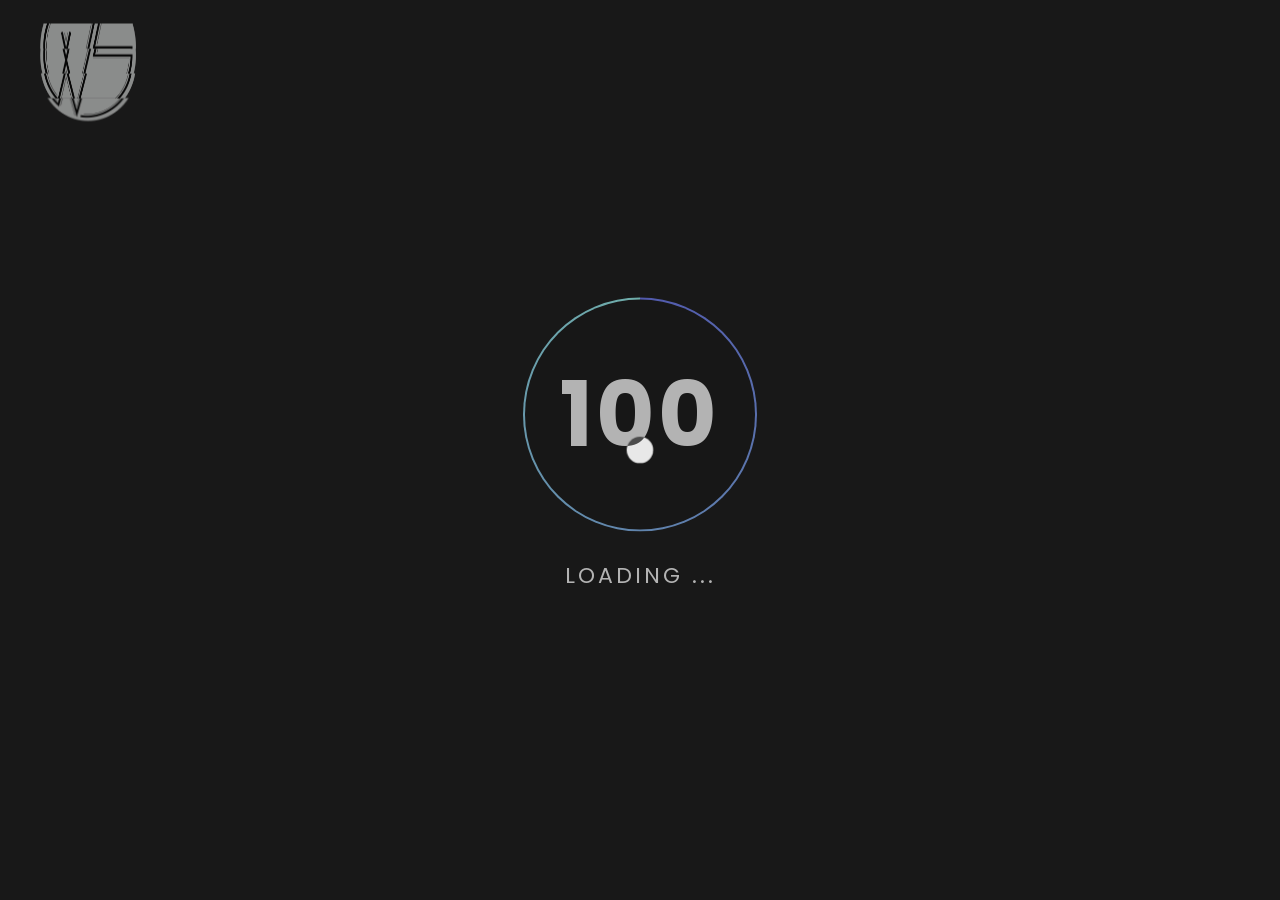
==== about.html @ 780ca424 "Upload complete Woodstar portfolio preview" ====
<!DOCTYPE html>
<html lang="en-US">

<head>
    <!-- Required meta tags -->
    <meta charset="utf-8" />
    <meta name="viewport" content="width=device-width, initial-scale=1, shrink-to-fit=no" />
    <meta name="discrption" content="parallax one page" />
    <meta name="keyword"
        content="agency, business, corporate, creative, freelancer, interior, joomla template, K2 Blog, minimal, modern, multipurpose, personal, portfolio, responsive, simple" />

    <!--  Title -->
    <title>Woodstar Interior</title>

    <!-- Font Google -->
    <link rel="preload"
        href="https://fonts.googleapis.com/css2?family=Roboto:wght@400;500&family=Poppins:wght@300;400;500;600;700&display=swap"
        as="style" onload="this.onload=null;this.rel='stylesheet'">
    <noscript>
        <link
            href="https://fonts.googleapis.com/css2?family=Roboto:wght@400;500&family=Poppins:wght@300;400;500;600;700&display=swap"
            rel="stylesheet">
    </noscript>

    <link rel="shortcut icon" href="assets/img/favicon.ico" type="image/x-icon" />
    <link rel="icon" href="assets/img/favicon.ico" type="image/x-icon" />

    <!-- custom styles (optional) -->
    <link href="assets/css/plugins.css" rel="stylesheet" />
    <link rel="stylesheet" href="assets/css/style.css">
</head>

<body class="v-dark dsn-effect-scroll dsn-cursor-effect dsn-ajax classic-menu">

    <!-- ========== Loading Page ========== -->
    <div class="preloader">
        <div class="dsnload p-absolute">
            <span class="dsnload__row">
                <span class="dsnload__img">
                    <img src="assets/img/logo.png" alt="">
                </span>
            </span>
            <span class="dsnload__row dsnload__row--sibling">
                <span class="dsnload__img">
                    <img src="assets/img/logo.png" alt="">
                </span>
            </span>
            <span class="dsnload__row dsnload__row--sibling">
                <span class="dsnload__img">
                    <img src="assets/img/logo.png" alt="">
                </span>
            </span>
            <span class="dsnload__row dsnload__row--sibling">
                <span class="dsnload__img">
                    <img src="assets/img/logo.png" alt="">
                </span>
            </span>
        </div>

        <div class="loading-circle">
            <p class="loading-count">
                <span class="percent" id="loadingNumber">0</span>
            </p>
        </div>

        <span class="loading-text text-uppercase mt-30">Loading ...</span>

    </div>
    <!-- ========== End Loading Page ========== -->

    <!-- ========== Menu ========== -->
    <div class="site-header dsn-load-animate dsn-container">
        <div class="extend-container d-flex w-100 align-items-baseline justify-content-between align-items-end">
            <div class="inner-header p-relative">
                <div class="main-logo">
                    <a href="index.html" data-dsn="parallax">
                        <img class="light-logo"
                            src="[data-uri]"
                            data-dsn-src="assets/img/logo.png" alt="" />
                        <img class="dark-logo"
                            src="[data-uri]"
                            data-dsn-src="assets/img/logo-dark.png" alt="" />
                    </a>
                </div>
            </div>
            <div class="menu-icon d-flex align-items-baseline">
                <div class="text-menu p-relative  font-heading text-transform-upper">
                    <div class="p-absolute text-button">Menu</div>
                    <div class="p-absolute text-open">Open</div>
                    <div class="p-absolute text-close">Close</div>
                </div>
                <div class="icon-m" data-dsn="parallax" data-dsn-move="10">
                    <span class="menu-icon-line p-relative d-inline-block icon-top"></span>
                    <span class="menu-icon-line p-relative d-inline-block icon-center"></span>
                    <span class="menu-icon-line p-relative d-block icon-bottom"></span>
                </div>
            </div>
            <nav class="accent-menu dsn-container main-navigation p-absolute  w-100  d-flex align-items-baseline ">
                <div class="menu-cover-title">Menu</div>
                <ul class="extend-container p-relative d-flex flex-column justify-content-center h-100">

                    <li class="dsn-title-menu">
                        <a href="index.html" class="dsn-title-menu">

                            <span class="dsn-title-menu">Home</span>
                            
                        </a>


                       
                    </li>

                    <li>
                        <a href="about.html">

                            <span class="dsn-title-menu">About</span>
                            
                        </a>
                    </li>

                    <li class="dsn-title-menu">
                        <a href="work-2-col.html" class="dsn-title-menu">

                            <span class="dsn-title-menu">Portfolio</span>
                            
                        </a>


                        
                    </li>

                    <li>
                        <a href="contact.html" class="user-no-selection">

                            <span class="dsn-title-menu">Contact</span>
                            <span class="dsn-meta-menu">04</span>
                            <span class="dsn-bg-arrow"></span>
                        </a>
                    </li>
                </ul>
                <div class="container-content  p-absolute h-100 left-60 d-flex flex-column justify-content-center">
                    <div class="nav__info">
                        <div class="nav-content">
                            <p class="title-line">
                                Head Office</p>
                            <p>
                                Mira - Bhayandar<br> Mumbai 401105</p>
                        </div>
                        <div class="nav-content">
                            <p class="title-line">
                                Contact</p>
                            <p class="links over-hidden">
                                <a href="#" data-hover-text="9920852168" class="link-hover">9920852168</a>
                            </p>
                            <p class="links  over-hidden">
                                <a href="#" data-hover-text="info@dsngrid.com" class="link-hover">info@dsngrid.com</a>
                            </p>
                        </div>
                    </div>
                    <div class="nav-social nav-content">
                        <div class="nav-social-inner p-relative">
                            <p class="title-line">
                                Follow us</p>
                            <ul>
                                <li>
                                    <a href="https://www.instagram.com/woodstarinteriors/" target="_blank" rel="nofollow">Instagram.
                                        <div class="icon-circle"></div>
                                    </a>
                                </li>
                                

                            </ul>
                        </div>
                    </div>
                </div>
            </nav>
        </div>
    </div>
    <!-- ========== End Menu ========== -->


    <main class="main-root">
        <div id="dsn-scrollbar">
            <!-- ========== Header Normal ========== -->
            <header
                class="header-page over-hidden p-relative header-padding-top header-padding-bottom dsn-header-animation">
                <div class="bg-circle-dotted"></div>
                <div class="container">
                    <div class="content-hero p-relative d-flex flex-column h-100 dsn-hero-parallax-fill">
                        <p class="subtitle p-relative line-shap  line-shap-after">
                            <span class="pl-10 pr-10 background-section dsn-load-animate heading-color">Woodstar
                                Interior</span>
                        </p>

                        <div class="hero-title mt-30 dsn-load-animate text-transform-upper ">
                            <div class="d-inline-block">
                                <h1 class="title" data-dsn-ajax="title">
                                    We Interior Contractor <br> Company
                                </h1>
                                <h5 class="title title-fill ">
                                    We Interior Contractor <br> Company
                                </h5>
                            </div>

                        </div>

                    </div>
                </div>
            </header>
            <!-- ========== End Header Normal ========== -->


            <div class="wrapper">

                <section class="about section-margin">
                    <div class="container mb-70 p-relative">
                        <h5 class="sub-heading mb-15 pb-15">ABOUT Woodstar</h5>
                        <h2 class="section-title text-uppercase">About<strong> Us</strong></h2>
                    </div>
                    <div class="container">
                        <div class="d-grid grid-md-3">
                            

                            <div class="">

                                <div class="box">
                                    <div class="box-item">
                                        <h5
                                            class="sm-title-block text-uppercase p-relative line-shap  line-shap-after d-inline-block mb-15">
                                            <span class="p-10 background-section dsn-load-animate">Our Vision</span>
                                        </h5>
                                        <p>We stand to translate your
                                            imagination into reality with
                                            our craftsmanship.</p>
                                    </div>

                                </div>

                                <div class="box-img-content mt-30">
                                    <div class="box-img">
                                       
                                    </div>

                                    <div class="contetn mt-30">
                                        <h4 class="title-block mb-20">successful and disciplined</h4>
                                        <p>Lorem ipsum dolor sit amet consectetur adipisicing elit. Sed obcaecati autem
                                            distinctio veritatis excepturi, fugit iste repellendus, porro delectus rem
                                            ducimus cum fugiat.</p>
                                    </div>

                                </div>

                            </div>
                            <div class="">

                                <div class="box">
                                    <div class="box-item">
                                        <h5
                                            class="sm-title-block text-uppercase p-relative line-shap  line-shap-after d-inline-block mb-15">
                                            <span class="p-10 background-section dsn-load-animate">Our Mission</span>
                                        </h5>
                                        <p>We are passionate about our
                                            work quality and maintaining
                                            a positive and healthy work
                                            environment. We excel in our
                                            craftsmanship which has
                                            been deeply embedded
                                            since our forefathers. Our
                                            forte is client satisfaction and
                                            contentment.</p>
                                    </div>

                                </div>

                                <div class="box-img-content mt-30">
                                    <div class="box-img">
                                        
                                    </div>

                                    <div class="contetn mt-30">
                                        <h4 class="title-block mb-20">successful and disciplined</h4>
                                        <p>Lorem ipsum dolor sit amet consectetur adipisicing elit. Sed obcaecati autem
                                            distinctio veritatis excepturi, fugit iste repellendus, porro delectus rem
                                            ducimus cum fugiat.</p>
                                    </div>

                                </div>

                            </div>
                            <div class="">

                                <div class="box">
                                    <div class="box-item">
                                        <h5
                                            class="sm-title-block text-uppercase p-relative line-shap  line-shap-after d-inline-block mb-15">
                                            <span class="p-10 background-section dsn-load-animate">Our Values</span>
                                        </h5>
                                        <p>Quality and punctuality are
core values of WoodStar interior, with the perfect balance
between aesthetic and functionality.</p>
                                    </div>

                                </div>

                                <div class="box-img-content mt-30">
                                    <div class="box-img">
                                        
                                    </div>

                                    <div class="contetn mt-30">
                                        <h4 class="title-block mb-20">successful and disciplined</h4>
                                        <p>Lorem ipsum dolor sit amet consectetur adipisicing elit. Sed obcaecati autem
                                            distinctio veritatis excepturi, fugit iste repellendus, porro delectus rem
                                            ducimus cum fugiat.</p>
                                    </div>

                                </div>

                            </div>

                        </div>
                    </div>
                </section>

                <section class="awards section-margin">
                    <div class="container mb-70 p-relative">
                        <h5 class="sub-heading mb-15 pb-15">Awards</h5>

                        <h2 class="section-title text-uppercase">Awards<strong> and recognitions</strong>
                        </h2>
                    </div>

                    <div class="container">
                        <div class="d-grid grid-lg-2">
                            <div class="box-info">
                                <div class="info-item d-flex mb-30">
                                    <div class="years">
                                        <h4 class="sm-title-block before-line-sm">2013</h4>
                                    </div>
                                    <div class="text">
                                        <p class="mb-15">Lorem ipsum dolor sit amet consectetur adipisicing elit. Sed
                                            obcaecati autem distinctio veritatis excepturi.</p>
                                        <a href="#">Lorem ipsum dolor sit amet consectetur adipisicing elit</a>
                                    </div>
                                </div>

                                <div class="info-item d-flex mb-30">
                                    <div class="years">
                                        <h4 class="sm-title-block before-line-sm">2015</h4>
                                    </div>
                                    <div class="text">
                                        <p class="mb-15">Lorem ipsum dolor sit amet consectetur adipisicing elit. Sed
                                            obcaecati autem distinctio veritatis excepturi.</p>
                                        <a href="#">Lorem ipsum dolor sit amet consectetur adipisicing elit</a>
                                    </div>
                                </div>

                                <div class="info-item d-flex mb-30">
                                    <div class="years">
                                        <h4 class="sm-title-block before-line-sm">2020</h4>
                                    </div>
                                    <div class="text">
                                        <p class="mb-15">Lorem ipsum dolor sit amet consectetur adipisicing elit. Sed
                                            obcaecati autem distinctio veritatis excepturi.</p>
                                        <a href="#">Lorem ipsum dolor sit amet consectetur adipisicing elit</a>
                                    </div>
                                </div>

                                <div class="info-item d-flex mb-30">
                                    <div class="years">
                                        <h4 class="sm-title-block before-line-sm">2021</h4>
                                    </div>
                                    <div class="text">
                                        <p class="mb-15">Lorem ipsum dolor sit amet consectetur adipisicing elit. Sed
                                            obcaecati autem distinctio veritatis excepturi.</p>
                                        <a href="#">Lorem ipsum dolor sit amet consectetur adipisicing elit</a>
                                    </div>
                                </div>
                            </div>

                            <div class="box-img d-flex h-100">
                                <div class="img-item img-item-1">
                                    <img class="cover-bg-img" src="assets/img/about.jpg" alt="">
                                </div>

                                <div class="img-item">
                                    <img class="cover-bg-img" src="assets/img/about.jpg" alt="">

                                    <div class="icon">
                                        <svg version="1.1" xmlns="http://www.w3.org/2000/svg"
                                            xmlns:xlink="http://www.w3.org/1999/xlink" x="0px" y="0px"
                                            viewBox="0 0 508.2 508.2" xml:space="preserve">
                                            <g>
                                                <g>
                                                    <g>
                                                        <path d="M421.15,139c-9.7-9.7-15.1-22.6-15.1-36.4c0-37.3-30.4-67.7-67.7-67.7c-13.7,0-26.7-5.4-36.4-15.1
				c-26.4-26.4-69.3-26.4-95.7,0c-9.7,9.7-22.6,15.1-36.4,15.1c-37.3,0-67.7,30.4-67.7,67.7c0,13.7-5.3,26.7-15.1,36.4
				c-12.8,12.8-19.8,29.8-19.8,47.9s7,35.1,19.8,47.9c9.7,9.7,15.1,22.6,15.1,36.4c0,30.7,20.5,56.6,48.5,64.9l-39.3,146.8l59.3-33
				l34.8,58.3l36.3-135.5c4.1,0.7,8.2,1.1,12.3,1.1c4.1,0,8.2-0.4,12.3-1.1l36.4,135.4l34.8-58.3l59.3,33L357.55,336
				c28-8.3,48.5-34.2,48.5-64.9c0-13.7,5.4-26.7,15.1-36.4C447.55,208.4,447.55,165.4,421.15,139z M199.85,466.8l-23.2-38.8
				l-39.5,22l29.8-111.2c1.1,0.1,2.1,0.1,3.1,0.1c13.7,0,26.7,5.4,36.4,15.1c1.6,1.6,3.2,3,4.9,4.4c0.5,0.4,1,0.8,1.5,1.2
				c1.2,0.9,2.4,1.8,3.7,2.7c0.7,0.5,1.5,0.9,2.2,1.4c1.1,0.6,2.1,1.3,3.2,1.9c0.9,0.5,1.9,1,2.8,1.4c0.4,0.2,1,0.5,1.6,0.7
				L199.85,466.8z M371.35,450l-39.5-22l-23.2,38.8l-26.5-99.1c0.6-0.3,1.1-0.6,1.7-0.8c1-0.5,1.9-0.9,2.9-1.5
				c1.1-0.6,2.1-1.2,3.1-1.8c0.8-0.5,1.5-0.9,2.3-1.4c1.2-0.8,2.3-1.7,3.5-2.6c0.6-0.4,1.2-0.8,1.7-1.3c1.7-1.4,3.3-2.8,4.9-4.4
				c9.7-9.7,22.6-15.1,36.4-15.1c0.8,0.1,1.8,0,2.9,0L371.35,450z M409.65,223.3c-12.8,12.8-19.8,29.8-19.8,47.9
				c0,24.8-17.6,45.5-41,50.4l-2.6,0.4c-1.4,0.2-2.6,0.4-3.9,0.5c-1.3,0.1-2.7,0.2-4,0.2c-6.8,0-13.4,1-19.7,2.9
				c-10.5,3.2-20.2,8.9-28.1,16.9c-1.4,1.4-2.8,2.6-4.3,3.8c-0.5,0.4-1,0.7-1.5,1.1c-1,0.8-2.1,1.5-3.2,2.2c-0.5,0.3-1.1,0.7-1.7,1
				c-1.2,0.7-2.4,1.3-3.6,1.9c-0.5,0.2-0.9,0.4-1.4,0.7c-1.5,0.7-3.1,1.3-4.6,1.8c-0.3,0.1-0.7,0.3-1,0.4l-0.6,0.2
				c-9.4,2.7-19.5,2.7-28.9,0l-0.8-0.2c-0.3-0.1-0.5-0.2-0.8-0.3c-1.6-0.5-3.2-1.2-4.8-1.8c-0.4-0.2-0.9-0.4-1.3-0.6
				c-1.3-0.6-2.5-1.3-3.7-2c-0.5-0.3-1-0.6-1.5-0.9c-1.2-0.7-2.3-1.5-3.4-2.3c-0.4-0.3-0.9-0.6-1.3-1c-1.5-1.2-2.9-2.5-4.3-3.8
				c-8-8-17.6-13.7-28.1-16.9c-6.3-1.9-12.9-2.9-19.7-2.9c-1.4,0-2.7-0.1-4-0.2c-1.2-0.1-2.5-0.3-3.9-0.5l-2.6-0.4
				c-23.4-4.9-41-25.6-41-50.4c0-18.1-7-35.1-19.8-47.9c-9.7-9.7-15.1-22.6-15.1-36.4c0-13.7,5.4-26.7,15.1-36.4
				c12.8-12.8,19.8-29.8,19.8-47.9c0-28.4,23.1-51.4,51.4-51.4c18.1,0,35.1-7,47.9-19.8c10-10,23.2-15,36.4-15
				c13.2,0,26.4,5,36.4,15c12.8,12.8,29.8,19.8,47.9,19.8c28.4,0,51.4,23.1,51.4,51.4c0,18.1,7,35.1,19.8,47.9
				C429.75,170.6,429.75,203.2,409.65,223.3z" />
                                                        <path
                                                            d="M254.15,65.1c-67.2,0-121.9,54.7-121.9,121.9s54.7,121.8,121.9,121.8s121.9-54.7,121.9-121.9S321.35,65.1,254.15,65.1z
				 M254.15,292.5c-58.2,0-105.6-47.4-105.6-105.6s47.4-105.6,105.6-105.6s105.6,47.4,105.6,105.6S312.35,292.5,254.15,292.5z" />
                                                        <path d="M254.15,103.8l-18.1,55.8h-58.7l47.5,34.5l-18.1,55.8l47.5-34.5l47.5,34.5l-18.2-55.8l47.5-34.5h-58.7L254.15,103.8z
				 M270.75,207.4l-16.6-12.1l-16.6,12.1l6.3-19.5l-16.6-12.1h20.5l6.3-19.5l6.3,19.5h20.5l-16.6,12.1L270.75,207.4z" />
                                                    </g>
                                                </g>
                                            </g>
                                        </svg>
                                    </div>
                                </div>

                                <div class="img-item img-item-1">
                                    <img class="cover-bg-img" src="assets/img/about.jpg" alt="">
                                </div>
                            </div>
                        </div>
                    </div>
                </section>

                <section class="testimonials-2 section-margin section-padding p-relative dsn-swiper v-dark"
                    data-dsn-controller=".testimonial-content" data-dsn-option='{"autoHeight" : "auto"}'>
                    <div class="bg-section p-absolute w-100 h-100 over-hidden top-0">
                        <div class="before-z-index h-100" data-dsn-grid="move-up" data-overlay="8">
                            <img class="p-absolute cover-bg-img has-top-bottom"
                                src="[data-uri]"
                                data-dsn-src="assets/img/project/project5/1.jpg" alt="" data-dsn-move="20%">
                        </div>
                    </div>

                    <div class="container">
                        <div class="row">
                            <div class="col-lg-4">
                                <div class="box-title p-relative sm-mb-title">
                                    <h5 class="sub-heading mb-15 pb-15"> Clientele</h5>
                                    <h2 class="section-title mb-15 text-uppercase"> Our <strong>
                                            Testimonials</strong></h2>
                                    <p>They live in different universes. Engaging in politics or IT,
                                        making cheese or
                                        baking the most delicious cookies in the world.</p>
                                </div>
                            </div>

                            <div class="col-lg-8">
                                <div class="testimonials-inner">
                                    <div class="swiper-container">
                                        <div class="swiper-wrapper">
                                            <div class="swiper-slide testimonial-item">
                                                <p class="subtitle p-relative line-shap  line-shap-after mb-15">
                                                    <span class="pl-10 pr-10 background-section dsn-load-animate">Design
                                                        Quality</span>
                                                </p>
                                                <p>"The designer is just amazing! Very good quality and
                                                    taste.
                                                    This template is incredible beautiful. The overall
                                                    impression
                                                    is more than good.The support cannot be better. I wish
                                                    the
                                                    team all success!"</p>

                                                <div class="author-box d-flex align-items-center mt-20">
                                                    <div class="avatar mr-15">
                                                        <img class="cover-bg-img" src="assets/img/team/1.png" alt="">
                                                    </div>

                                                    <div class="author-text">
                                                        <h4 class="sm-title-block mb-10">linda miku</h4>
                                                        <h5>Marketing Manager</h5>
                                                    </div>
                                                </div>
                                            </div>

                                            <div class="swiper-slide testimonial-item">
                                                <p class="subtitle p-relative line-shap  line-shap-after mb-15">
                                                    <span class="pl-10 pr-10 background-section dsn-load-animate">Design
                                                        Quality</span>
                                                </p>
                                                <p>"First of all, I really enjoyed setting this up. What a
                                                    great
                                                    layout and design. The support is fast and high quality.
                                                    They
                                                    really made an effort to make sure I got the help I
                                                    needed.
                                                    keep in mind that it is not only a great design, but
                                                    also it
                                                    is easy to change it up with little effort. Great Job!"</p>

                                                <div class="author-box d-flex align-items-center mt-20">
                                                    <div class="avatar mr-15">
                                                        <img class="cover-bg-img" src="assets/img/team/2.png" alt="">
                                                    </div>

                                                    <div class="author-text">
                                                        <h4 class="sm-title-block mb-10">makrand patne</h4>
                                                        <h5>Web Designer</h5>
                                                    </div>
                                                </div>
                                            </div>

                                            <div class="swiper-slide testimonial-item">
                                                <p class="subtitle p-relative line-shap  line-shap-after mb-15">
                                                    <span class="pl-10 pr-10 background-section dsn-load-animate">Design
                                                        Quality</span>
                                                </p>
                                                <p>"This theme is awesome and the designer is very helpful.
                                                    I
                                                    had a few questions before purchase. He/She helped me
                                                    with
                                                    all the doubts. Also, they provide quick support. Thank
                                                    you
                                                    so much for a beautiful theme"</p>

                                                <div class="author-box d-flex align-items-center mt-20">
                                                    <div class="avatar mr-15">
                                                        <img class="cover-bg-img" src="assets/img/team/3.png" alt="">
                                                    </div>

                                                    <div class="author-text">
                                                        <h4 class="sm-title-block mb-10">MTL Graphic</h4>
                                                        <h5>Graphic Design</h5>
                                                    </div>
                                                </div>
                                            </div>

                                            <div class="swiper-slide testimonial-item">
                                                <p class="subtitle p-relative line-shap  line-shap-after mb-15">
                                                    <span class="pl-10 pr-10 background-section dsn-load-animate">Design
                                                        Quality</span>
                                                </p>
                                                <p>"Basically im using this theme as a base for my new
                                                    website
                                                    and i couldnt be happier. Ran into some bumps but the
                                                    team
                                                    who developed this theme was there to help me with any
                                                    problems. Very slick nice ajax portfolio theme"</p>

                                                <div class="author-box d-flex align-items-center mt-20">
                                                    <div class="avatar mr-15">
                                                        <img class="cover-bg-img" src="assets/img/team/2.png" alt="">
                                                    </div>

                                                    <div class="author-text">
                                                        <h4 class="sm-title-block mb-10">MTL Graphic</h4>
                                                        <h5>Graphic Design</h5>
                                                    </div>
                                                </div>
                                            </div>
                                        </div>

                                        <div class="dsn-pagination mt-30 d-flex justify-content-between">
                                            <div class="swiper-next">
                                                <div class="next-container">
                                                    <div class="container-inner">
                                                        <div class="triangle"></div>
                                                        <svg class="circle" xmlns="http://www.w3.org/2000/svg"
                                                            width="24" height="24" viewBox="0 0 24 24">
                                                            <g class="circle-wrap" fill="none" stroke-width="1"
                                                                stroke-linejoin="round" stroke-miterlimit="10">
                                                                <circle cx="12" cy="12" r="10.5"></circle>
                                                            </g>
                                                        </svg>
                                                    </div>
                                                </div>
                                            </div>
                                            <div class="swiper-pagination"></div>
                                            <div class="swiper-prev">
                                                <div class="prev-container">
                                                    <div class="container-inner">
                                                        <div class="triangle"></div>
                                                        <svg class="circle" xmlns="http://www.w3.org/2000/svg"
                                                            viewBox="0 0 24 24">
                                                            <g class="circle-wrap" fill="none" stroke-width="1"
                                                                stroke-linejoin="round" stroke-miterlimit="10">
                                                                <circle cx="12" cy="12" r="10.5"></circle>
                                                            </g>
                                                        </svg>
                                                    </div>
                                                </div>
                                            </div>
                                        </div>
                                    </div>
                                </div>
                            </div>
                        </div>
                    </div>
                </section>

                <section class="team section-margin">
                    <div class="container mb-70 p-relative">
                        <h5 class="sub-heading mb-15 pb-15">awesome partner</h5>
                        <h2 class="section-title text-uppercase">Meet <strong>The Team</strong></h2>
                    </div>

                    <div class="container">
                        <div class="d-grid grid-md-3 grid-sm-2">
                            <div class="team-item">
                                <div class="box-img">
                                    <img class="cover-bg-img" src="assets/img/team/2.png" alt="">
                                </div>

                                <div class="content text-center p-30">
                                    <h4 class="sm-title-block text-uppercase mb-10">Chatur</h4>
                                    <h5 class="sm-p body-color text-uppercase">Co-Founder / Design</h5>

                                    <ul class="socials mt-10">
                                        <li>
                                            <a href="https://www.youtube.com/results?search_query=shark+tank+india" target="">
                                                <i class="fa fa-phone"></i>
                                                <span>Whatsapp</span>
                                            </a>
                                        </li>
                                        
                                    </ul>
                                </div>
                            </div>

                            <div class="team-item">
                                <div class="box-img">
                                    <img class="cover-bg-img" src="assets/img/team/3.png" alt="">
                                </div>

                                <div class="content text-center p-30">
                                    <h4 class="sm-title-block text-uppercase mb-10">Chatur</h4>
                                    <h5 class="sm-p body-color text-uppercase">CEO / Architect</h5>

                                    <ul class="socials mt-10">
                                        <li>
                                            <a href="https://www.youtube.com/results?search_query=shark+tank+india" target="">
                                                <i class="fa fa-phone"></i>
                                                <span>Whatsapp</span>
                                            </a>
                                        </li>
                                   
                                    </ul>
                                </div>
                            </div>

                            <div class="team-item">
                                <div class="box-img">
                                    <img class="cover-bg-img" src="assets/img/team/1.png" alt="">
                                </div>

                                <div class="content text-center p-30">
                                    <h4 class="sm-title-block  text-uppercase mb-10">Chaturbhuj</h4>
                                    <h5 class="sm-p body-color text-uppercase">Architect / Designer</h5>

                                    <ul class="socials mt-10">
                                        <li>
                                            <a href="" target="">
                                                <i class="fa fa-phone"></i>
                                                <span>Whatsapp</span>
                                            </a>
                                        </li>
                                       
                                    </ul>
                                </div>
                            </div>
                        </div>
                    </div>
                </section>

                <div class="brand section-margin p-relative">
                    <div class="container">
                        <div class="row">
                            <div class="col-lg-4  d-flex flex-column justify-content-center ">
                                <div class="box-title p-relative sm-mb-title">
                                    <h5 class="sub-heading mb-15 pb-15">Success Story</h5>
                                    <h2 class="section-title mb-15 text-uppercase">Our <strong> Clients</strong>
                                    </h2>
                                    
                                </div>
                            </div>

                            <div class="col-lg-8">
                                <div class="brand-inner">
                                    <div class="brand-grid d-grid grid-md-3 grid-sm-2 d-grid-no-space">
                                        <div class="brand-item d-flex align-item-center text-center p-relative p-15">
                                            <div class="logo-box-inner">
                                                <a href="#">
                                                    <img class="cover-bg-img" src="assets/img/logo/1.png" alt="">
                                                </a>
                                            </div>
                                        </div>

                                        <div class="brand-item d-flex align-item-center text-center p-relative p-15">
                                            <div class="logo-box-inner">
                                                <a href="#">
                                                    <img class="cover-bg-img" src="assets/img/logo/2.png" alt="">
                                                </a>
                                            </div>
                                        </div>

                                        <div class="brand-item d-flex align-item-center text-center p-relative p-15">
                                            <div class="logo-box-inner">
                                                <a href="#">
                                                    <img class="cover-bg-img" src="assets/img/logo/3.png" alt="">
                                                </a>
                                            </div>
                                        </div>

                                        <div class="brand-item d-flex align-item-center text-center p-relative p-15">
                                            <div class="logo-box-inner">
                                                <a href="#">
                                                    <img class="cover-bg-img" src="assets/img/logo/4.png" alt="">
                                                </a>
                                            </div>
                                        </div>

                                        <div class="brand-item d-flex align-item-center text-center p-relative p-15">
                                            <div class="logo-box-inner">
                                                <a href="#">
                                                    <img class="cover-bg-img" src="assets/img/logo/5.png" alt="">
                                                </a>
                                            </div>
                                        </div>

                                        <div class="brand-item d-flex align-item-center text-center p-relative p-15">
                                            <div class="logo-box-inner">
                                                <a href="#">
                                                    <img class="cover-bg-img" src="assets/img/logo/6.jpg" alt="">
                                                </a>
                                            </div>
                                        </div>
                                    </div>
                                </div>
                            </div>
                        </div>
                    </div>
                </div>

                <section class="next-page section-padding background-section">
                    <div class="container">
                        <div class="d-grid grid-sm-2">
                            <div class="box-img">
                                <div class="box-img-inner">
                                    <img src="assets/img/hous-contact.jpg" alt="">
                                </div>
                            </div>

                            <div class="box-content d-flex flex-column justify-content-center ">
                                <div class="box-content-inner">
                                    <h2 class="heading-h2 text-uppercase mb-30">Let's talk about <br> your project</h2>
                                    <p>Do you have Interior Contract or do you want to know <br> more about Interior work?
                                        Let's get acquainted!</p>
                                    <a href="contact.html" class="main-btn effect-ajax mt-30">
                                        <span class="text">Send Request</span>
                                        <span class="line-btn line-btn-top-left"></span>
                                        <span class="line-btn line-btn-top-right"></span>
                                        <span class="line-btn line-btn-bottom-left"></span>
                                        <span class="line-btn line-btn-bottom-right"></span>
                                    </a>
                                </div>
                            </div>
                        </div>
                    </div>
                </section>
            </div>

            <footer class="footer background-section overflow-hidden">
                <div class="container">
                    <div class="fill-right-container background-main">
                        <div class="row">
                            <div class="col-md-2 footer-block-item">
                                <div class="footer-block block-logo">
                                    <a href="" class="logo-footer m-auto">
                                        <img src="assets/img/logo.png" alt="" class="logo-dark cover-bg-img">
                                        <img src="assets/img/logo-dark.png" alt="" class="logo-light cover-bg-img">
                                    </a>
                                </div>
                            </div>

                            <div class="col-md-3 footer-block-item">
                                <div class="footer-block">
                                    <p class="subtitle p-relative line-shap  line-shap-after mb-20">
                                        <span
                                            class="pl-10 pr-10 background-section heading-color text-uppercase">ADDRESS</span>
                                    </p>
                                    <p>Bhayandar  <br>
                                        Mumbai - 401105</p>
                                </div>
                            </div>

                            <div class="col-md-3 footer-block-item">
                                <div class="footer-block col-menu">
                                    <p class="subtitle p-relative line-shap  line-shap-after mb-20">
                                        <span
                                            class="pl-10 pr-10 background-section heading-color text-uppercase">NAVIGATION</span>
                                    </p>

                                    <ul>
                                        <li><a href="project.html">Portfolio</a>
                                        </li>
                                        <li><a href="about.html">About</a></li>
                                        <li><a href="index.html">Home</a></li>
                                        <li><a href="contact.html">Contact</a></li>
                                    </ul>
                                </div>
                            </div>

                            <div class="col-md-4 footer-block-item">
                                <div class="footer-block soical-block">
                                    <ul class="socials">
                                        <li>
                                            <a href="https://www.instagram.com/woodstarinteriors/" target="_blank">
                                                <i class="fab fa-instagram"></i>
                                                <span>Instagram</span>
                                            </a>
                                        </li>
                                        
                                    </ul>
                                </div>
                            </div>
                        </div>

                        <div class="footer-credits  border-top pt-30 mt-30">
                            <div class="block">
                                <p class="copyright">© 2021 woodstar interior. <a href="https://www.vitorscape.com/" target="_blank"> All Rights Reserved.</a>
                                </p>
                            </div>
                        </div>
                    </div>

                </div>
            </footer>
        </div>
    </main>

    <!-- ========== Cursor Page ========== -->
    <script>
        var url = 'https://wati-integration-prod-service.clare.ai/v2/watiWidget.js?66400';
        var s = document.createElement('script');
        s.type = 'text/javascript';
        s.async = true;
        s.src = url;
        var options = {
        "enabled":true,
        "chatButtonSetting":{
            "backgroundColor":"#00e785",
            "ctaText":"Free Site Visit",
            "borderRadius":"25",
            "marginLeft": "0",
            "marginRight": "20",
            "marginBottom": "20",
            "ctaIconWATI":true,
            "position":"right"
        },
        "brandSetting":{
            "brandName":"Woodstar Interior",
            "brandSubTitle":"undefined",
            "brandImg":"https://www.wati.io/wp-content/uploads/2023/04/Wati-logo.svg",
            "welcomeText":"Hi there!\nHow can I help you?",
            "messageText":"Hello, %0A I have a question about {{page_link}}",
            "backgroundColor":"#00e785",
            "ctaText":"Free Site Visit",
            "borderRadius":"25",
            "autoShow":false,
            "phoneNumber":"919920852168"
        }
        };
        s.onload = function() {
            CreateWhatsappChatWidget(options);
        };
        var x = document.getElementsByTagName('script')[0];
        x.parentNode.insertBefore(s, x);
    </script>
    <div class="cursor">

        <div class="cursor-helper">
            <span class="cursor-drag">Drag</span>
            <span class="cursor-view">View</span>
            <span class="cursor-open"><i class="fas fa-plus"></i></span>
            <span class="cursor-close">Close</span>
            <span class="cursor-play">play</span>
            <span class="cursor-next"><i class="fas fa-chevron-right"></i></span>
            <span class="cursor-prev"><i class="fas fa-chevron-left"></i></span>
        </div>

    </div>
    <!-- ========== End Cursor Page ========== -->


    <!-- ========== Scroll Right Page To Top Page ========== -->
    <div class="scroll-to-top">
        <img src="assets/img/scroll_top.svg" alt="">
        <div class="box-number v-middle">
            <span>0%</span>
        </div>
    </div>
    <!-- ========== End Scroll Right Page To Top Page ========== -->

    <!-- Optional JavaScript -->
    <script src="assets/js/jquery-3.1.1.min.js"></script>
    <script src="assets/js/plugins.min.js"></script>
    <script src="assets/js/dsn-grid.js"></script>
    <script src="assets/js/custom.js"></script>
</body>

</html>
---- assets/css/plugins.css ----
/*-----------------------------------------------------------------------------------

	Template Name: 
	Template URI: 
	Description: 
	Author: design_grid
	Author URI:
	Version: 1.0

-----------------------------------------------------------------------------------*/

/* ----------------------------------------------------------------
			[ All Css Plugins & Helper Classes File ]
-----------------------------------------------------------------*/

/* == bootstrap == */
@import url("plugins/bootstrap-grid.min.css");

/* == fontawesome == */
@import url("plugins/fontawesome-all.min.css");


/* == Swiper == */
@import url("plugins/swiper.min.css");


/* == justifiedGallery == */
@import url("plugins/justifiedGallery.min.css");

/* == magnific popup == */
@import url("plugins/magnific-popup.min.css");

/* == magnific popup == */
@import url("plugins/youtubepopup.min.css");

/* == Helper Class == */
@import url("global.min.css");

/* == twentytwenty == */
@import url("plugins/twentytwenty.min.css");
---- assets/css/style.css ----
@charset "UTF-8";
/*-----------------------------------------------------------

  Template Name: Droow - Ajax Portfolio Showcase HTML Template
  Template URI: http://theme.dsngrid.com/droow
  Description: Droow Ajax Portfolio Showcase HTML Template
  Author: design_grid
  Author URI: https://themeforest.net/user/design_grid
  Version: 1.0.0

-------------------------------------------------------------*/
/*-----------------------------------------------------------

    1.  Variables
    2.  Mixins
      - Mixins Master
      - Utilities
    3.  Normalize
    4.  Helpers
    5. Typography
      - Copy
	  - Headings
	6. Core
    7. Navigation
      - Links
      - Menus
	  - Next & Previous
    8. Content
      - pages
      - Comments
      - Archives
      - Footer
    9.Forms
      - Button
      - Fields
    10.Blocks
    11.Media
      - captions
    12.Version Light

-------------------------------------------------------------*/
:root, :root .v-light, :root .v-light-head {
  --bg-color: #f9f9f9;
  --assistant-color: #efefef;
  --theme-color: #b19777;
  --font-color: #0009;
  --heading-color: #000;
  --border-color: #2828281a;
  --smooth-color: #141414;
  --reverse-color: #141414;
  --reverse-heading-color: #fff;
  --bg-btn: #f6fafd;
  --bg-btn-assistant: #e5eaeacc;
}

@media only screen and (max-width: 768px) {
  body .v-light-head-mobile-sm {
    --bg-color: #f9f9f9;
    --assistant-color: #efefef;
    --theme-color: #b19777;
    --font-color: #0009;
    --heading-color: #000;
    --border-color: #2828281a;
    --smooth-color: #141414;
    --reverse-color: #141414;
    --reverse-heading-color: #fff;
    --bg-btn: #f6fafd;
    --bg-btn-assistant: #e5eaeacc;
  }
}
:root .v-dark, :root .v-dark-head {
  --bg-color: #181818;
  --assistant-color: #212121;
  --theme-color: #b19777;
  --font-color: rgba(255, 255, 255, 0.69);
  --heading-color: #fff;
  --border-color: #ffffff1a;
  --smooth-color: #f9f9f9;
  --reverse-color: #f9f9f9;
  --reverse-heading-color: #000;
  --bg-btn: #0a0909;
  --bg-btn-assistant: #101010;
}

:root .consulting-theme, :root .consulting-theme .v-dark, :root .consulting-theme .v-dark-head, :root .consulting-theme .v-light, :root .consulting-theme .v-light-head {
  --theme-color: #ccbd99;
}

@media only screen and (max-width: 991px) {
  .v-dark-head-mobile {
    --bg-color: #000;
    --assistant-color: #101010;
    --theme-color: #14bfb5;
    --font-color: #bbb;
    --heading-color: #fff;
    --border-color: rgba(255, 255, 255, 0.07);
    --smooth-color: #f9f9f9;
    --reverse-color: #f9f9f9;
    --reverse-heading-color: #000;
    color: var(--font-color);
  }
}
:root {
  --body-font: "Poppins", sans-serif;
  --heading-font: "Poppins", sans-serif;
  --font-code: Menlo, monaco, Consolas, Lucida Console, monospace;
  --font-pre: "Courier 10 Pitch", Courier, monospace;
  --font-size-base: 15px;
  --font-size-h1: 40px;
  --font-size-h2: 35px;
  --font-size-h3: 30px;
  --font-size-h4: 25px;
  --font-size-h5: 22px;
  --font-size-h6: 16px;
  --menu-size: 12px;
  --line-height-base: 1.3;
  --line-height-content: 1.6;
  --font-weight-heading: 600;
  --font-weight-body: 500;
  --margin-padding: 120px;
  --margin-padding-mobile: 80px;
  --box-padding: 80px;
  --box-padding-mobile: 50px;
  --smooth-width: 4px;
  --color-overlay: #000;
}

/* -------------------------------------------------------
                   Core
-------------------------------------------------------- */
html {
  font-size: var(--font-size-base);
}

body {
  line-height: var(--line-height-base);
  font-family: var(--body-font);
  font-weight: 400;
  margin: 0;
  text-rendering: optimizeLegibility;
  -webkit-transition: 100ms;
  -o-transition: 100ms;
  transition: 100ms;
  -webkit-transition-property: background-color, color;
  -o-transition-property: background-color, color;
  transition-property: background-color, color;
}

body, .main-root {
  background-color: var(--bg-color);
  color: var(--font-color);
}

.main-root {
  position: relative;
}

.before-line-sm, .before-line {
  position: relative;
}
.before-line-sm::before, .before-line::before {
  content: "";
  position: absolute;
  top: 50%;
  left: 0;
  width: 11px;
  height: 12px;
  -webkit-transform: translateY(-50%);
      -ms-transform: translateY(-50%);
          transform: translateY(-50%);
  background: var(--heading-color);
}

.before-line {
  padding-left: 30px;
}
.before-line::before {
  width: 11px;
  height: 1px;
}

.before-line-sm {
  padding-left: 25px;
}
.before-line-sm::before {
  width: 10px;
  height: 8px;
}

.line-bg-left, .line-bg-right {
  position: relative;
  z-index: 1;
}
.line-bg-left:before, .line-bg-left:after, .line-bg-right:before, .line-bg-right:after {
  top: 0;
  width: 100px;
  height: 100%;
  background-color: var(--assistant-color);
  z-index: -1;
  -webkit-transform: skew(-10deg);
      -ms-transform: skew(-10deg);
          transform: skew(-10deg);
}
.background-section .line-bg-left:before, .background-section .line-bg-left:after, .background-section .line-bg-right:before, .background-section .line-bg-right:after {
  background-color: var(--bg-color);
}
.line-bg-left.sub-heading:before, .line-bg-right.sub-heading:before {
  width: 60px;
}

.line-bg-left {
  padding-left: 20px;
}
.line-bg-left:before {
  left: 0;
  -webkit-transform-origin: bottom left;
      -ms-transform-origin: bottom left;
          transform-origin: bottom left;
}

.line-bg-right {
  padding-right: 15px;
}
.line-bg-right:after {
  right: 0;
  -webkit-transform-origin: bottom right;
      -ms-transform-origin: bottom right;
          transform-origin: bottom right;
}

.line-under:after, .line-bg-left:before, .line-bg-right:after, .line-under-left:before {
  content: "";
  position: absolute;
}

.bg-circle-dotted {
  position: absolute;
  left: 0;
  top: 0;
  width: 100%;
  height: 15vw;
  background-image: url(../img/circle-dotted.png);
  background-size: contain;
  opacity: 0.4;
  background-repeat: no-repeat;
}
.v-light .bg-circle-dotted {
  opacity: 0.04;
}
.bg-circle-dotted.bg-circle-dotted-right {
  left: auto;
  right: 0;
  top: auto;
  bottom: 0;
  -webkit-transform: rotate(180deg);
      -ms-transform: rotate(180deg);
          transform: rotate(180deg);
}

.line-shap:before, .line-shap:after {
  position: relative;
  display: inline-block;
  vertical-align: middle;
  width: 4vw;
  height: 1px;
  background: var(--border-color);
}
@media only screen and (max-width: 400px) {
  .line-shap:before, .line-shap:after {
    display: none;
  }
}
.line-shap:not(.line-shap-before):after {
  content: "";
  margin-left: 15px;
}
.line-shap:not(.line-shap-after):before {
  content: "";
  margin-right: 15px;
}

/**
    Body Style Line
 */
.main-content {
  position: relative;
  width: 100%;
}
@media only screen and (min-width: 992px) {
  body .main-content {
    padding-left: var(--body-style-space);
    padding-right: var(--body-style-space);
  }
}

@media only screen and (min-width: 992px) {
  body .full-width .dsn-container {
    padding-left: calc(var(--body-style-space) + 50px);
    padding-right: calc(var(--body-style-space) + 50px);
  }
}

@media only screen and (min-width: 992px) {
  body .line-border-style {
    position: fixed;
    top: 0;
    left: 0;
    pointer-events: none;
  }
  body .line-border-style:after, body .line-border-style:before {
    content: "";
    position: absolute;
    top: 0;
    height: 100%;
    width: 1px;
    background-color: var(--border-color);
    z-index: 100;
  }
  body .line-border-style:before {
    left: var(--body-style-space);
  }
  body .line-border-style:after {
    right: var(--body-style-space);
  }
}

/**
   End Body Style Line
 */
.wrapper {
  position: relative;
}

.content-inner {
  position: relative;
}

.cursor {
  position: fixed;
  top: 50%;
  left: 50%;
  width: 76px;
  height: 76px;
  z-index: 999999;
  pointer-events: none;
  border-radius: 50%;
  -webkit-transform-origin: left top;
      -ms-transform-origin: left top;
          transform-origin: left top;
  -webkit-transition: -webkit-transform 0.35s;
  transition: -webkit-transform 0.35s;
  -o-transition: transform 0.35s;
  transition: transform 0.35s;
  transition: transform 0.35s, -webkit-transform 0.35s;
  -webkit-transform: scale(0.35) translate(-50%, -50%);
      -ms-transform: scale(0.35) translate(-50%, -50%);
          transform: scale(0.35) translate(-50%, -50%);
  mix-blend-mode: exclusion;
  background-color: #fff;
}
.cursor.cursor-scale-full, .mfp-zoom-out-cur .cursor {
  -webkit-transform: scale(1.2) translate(-50%, -50%);
      -ms-transform: scale(1.2) translate(-50%, -50%);
          transform: scale(1.2) translate(-50%, -50%);
}
.cursor.cursor-scale-full span, .mfp-zoom-out-cur .cursor span {
  color: #000;
}
.cursor.cursor-scale-half {
  -webkit-transform: scale(0.85) translate(-50%, -50%);
      -ms-transform: scale(0.85) translate(-50%, -50%);
          transform: scale(0.85) translate(-50%, -50%);
  mix-blend-mode: unset;
  background-color: var(--bg-color);
}
.cursor.cursor-scale-half span {
  color: var(--heading-color);
}
.cursor.cursor-drag .cursor-next,
.cursor.cursor-drag .cursor-prev {
  position: absolute;
  top: 0;
  right: -25px;
}
.cursor.cursor-drag .cursor-prev {
  right: auto;
  left: -25px;
}
.cursor.cursor-drag.no-drag {
  mix-blend-mode: exclusion;
  color: #fff;
}
.cursor.cursor-drag.no-drag .cursor-next,
.cursor.cursor-drag.no-drag .cursor-prev,
.cursor.cursor-drag.no-drag .cursor-drag {
  display: none;
}
.cursor.cursor-drag.cursor-up-down .cursor-next,
.cursor.cursor-drag.cursor-up-down .cursor-prev {
  position: absolute;
  top: -50px;
  right: auto;
  left: 33px;
  -webkit-transform: rotate(-90deg);
      -ms-transform: rotate(-90deg);
          transform: rotate(-90deg);
}
.cursor.cursor-drag.cursor-up-down .cursor-prev {
  top: auto;
  bottom: -50px;
}
.cursor.cursor-drag.no-drag {
  mix-blend-mode: exclusion;
  background-color: #fff;
}
.cursor.cursor-drag.no-drag .cursor-next,
.cursor.cursor-drag.no-drag .cursor-prev,
.cursor.cursor-drag.no-drag .cursor-drag {
  display: none;
}
@media only screen and (max-width: 991px) {
  .cursor {
    display: none;
  }
}
.cursor .cursor-helper {
  position: absolute;
  border-radius: 50%;
  width: 100%;
  text-align: center;
}
.cursor .cursor-helper span {
  line-height: 76px;
  font-size: 12px;
  font-weight: bold;
  text-shadow: 20px 20px 20px #000;
  display: none;
}
.cursor.cursor-view span.cursor-view {
  mix-blend-mode: unset;
  display: block;
}
.cursor.cursor-close span.cursor-close {
  mix-blend-mode: unset;
  display: block;
}
.cursor.cursor-play span.cursor-play {
  mix-blend-mode: unset;
  display: block;
}
.cursor.cursor-open span.cursor-open {
  mix-blend-mode: unset;
  display: block;
}
.cursor.cursor-prev span.cursor-prev {
  mix-blend-mode: unset;
  display: block;
}
.cursor.cursor-next span.cursor-next {
  mix-blend-mode: unset;
  display: block;
}
.cursor.cursor-drag span.cursor-drag {
  mix-blend-mode: unset;
  display: block;
}
.dsn-ajax-effect:not(.dsn-cursor-effect) .cursor {
  left: auto;
  top: auto;
  right: 10px;
  bottom: 10px;
  -webkit-transform: scale(0.3) translate(-50%, -50%);
      -ms-transform: scale(0.3) translate(-50%, -50%);
          transform: scale(0.3) translate(-50%, -50%);
  mix-blend-mode: unset;
}
.dsn-ajax-effect .cursor {
  display: inherit !important;
  -webkit-transform: scale(0.3);
      -ms-transform: scale(0.3);
          transform: scale(0.3);
  mix-blend-mode: unset;
}
.dsn-ajax-effect .cursor:after {
  content: "";
  position: absolute;
  width: 100px;
  height: 109px;
  border-radius: 50%;
  left: -9px;
  top: -15px;
  border-top: 5px solid #fff;
  -webkit-animation-name: animate-load;
          animation-name: animate-load;
  -webkit-animation-duration: 1.5s;
          animation-duration: 1.5s;
  -webkit-animation-iteration-count: infinite;
          animation-iteration-count: infinite;
}
.cursor.no-scale {
  -webkit-transform: scale(0) translate(-50%, -50%);
      -ms-transform: scale(0) translate(-50%, -50%);
          transform: scale(0) translate(-50%, -50%);
}

@-webkit-keyframes animate-load {
  from {
    -webkit-transform: rotate(0deg);
            transform: rotate(0deg);
  }
  to {
    -webkit-transform: rotate(360deg);
            transform: rotate(360deg);
  }
}
@keyframes animate-load {
  from {
    -webkit-transform: rotate(0deg);
            transform: rotate(0deg);
  }
  to {
    -webkit-transform: rotate(360deg);
            transform: rotate(360deg);
  }
}
.half-bg-top {
  position: absolute;
  left: 0;
  top: 0;
  width: 100%;
}

.dsn-paginate-right-page {
  position: fixed;
  right: 20px;
  mix-blend-mode: exclusion;
  pointer-events: none;
  z-index: 100;
}
@media only screen and (min-width: 992px) {
  body .dsn-paginate-right-page {
    right: calc(var(--body-style-space) / 2);
  }
}
.dsn-paginate-right-page, .dsn-paginate-right-page .dsn-link-paginate:before {
  top: 50%;
  -webkit-transform: translateY(-50%);
      -ms-transform: translateY(-50%);
          transform: translateY(-50%);
}
.dsn-paginate-right-page .dsn-link-paginate {
  position: relative;
  -webkit-transform: translateX(100%);
      -ms-transform: translateX(100%);
          transform: translateX(100%);
  padding: 4px 25px;
  font-size: 13px;
  letter-spacing: 2px;
  pointer-events: auto;
  cursor: pointer;
  color: #000;
}
.dsn-paginate-right-page .dsn-link-paginate:not(:last-child) {
  margin-bottom: 10px;
}
.dsn-paginate-right-page .dsn-link-paginate:before {
  content: "";
  position: absolute;
  width: 1.5px;
  height: 100%;
  left: -0.5px;
  background-color: #fff;
  z-index: -1;
}
.dsn-paginate-right-page .dsn-link-paginate, .dsn-paginate-right-page .dsn-link-paginate:before {
  -webkit-transition: 0.5s;
  -o-transition: 0.5s;
  transition: 0.5s;
}
.dsn-paginate-right-page .dsn-link-paginate:hover {
  -webkit-transform: translateX(25px);
      -ms-transform: translateX(25px);
          transform: translateX(25px);
}
.dsn-paginate-right-page .dsn-link-paginate:hover:before {
  width: 100%;
}

input::-webkit-input-placeholder, textarea::-webkit-input-placeholder, .form-control::-webkit-input-placeholder, .form-box input::-webkit-input-placeholder, .form-box textarea::-webkit-input-placeholder {
  color: var(--heading-color);
}

input::-moz-placeholder, textarea::-moz-placeholder, .form-control::-moz-placeholder, .form-box input::-moz-placeholder, .form-box textarea::-moz-placeholder {
  color: var(--heading-color);
}

input:-ms-input-placeholder, textarea:-ms-input-placeholder, .form-control:-ms-input-placeholder, .form-box input:-ms-input-placeholder, .form-box textarea:-ms-input-placeholder {
  color: var(--heading-color);
}

input::-ms-input-placeholder, textarea::-ms-input-placeholder, .form-control::-ms-input-placeholder, .form-box input::-ms-input-placeholder, .form-box textarea::-ms-input-placeholder {
  color: var(--heading-color);
}

input::placeholder,
textarea::placeholder,
.form-control::placeholder,
.form-box input::placeholder,
.form-box textarea::placeholder {
  color: var(--heading-color);
}

input[type=search]::-webkit-search-decoration {
  display: none;
}

.main-btn {
  position: relative;
  border: 1px solid var(--heading-color);
  background-color: transparent;
  padding: 18px 45px 18px;
  margin-left: 15px;
}
.main-btn .text {
  font-size: 13px;
  font-weight: 400;
  text-transform: uppercase;
  letter-spacing: 2px;
  color: var(--heading-color);
  background-color: transparent;
}
.main-btn .line-btn {
  position: absolute;
}
.main-btn .line-btn.line-btn-top-left {
  top: 0;
  left: 0;
}
.main-btn .line-btn.line-btn-top-left::before {
  top: -1px;
  left: -11px;
  width: 10px;
  height: 1px;
}
.main-btn .line-btn.line-btn-top-left::after {
  top: -11px;
  left: -1px;
  width: 1px;
  height: 10px;
}
.main-btn .line-btn.line-btn-top-right {
  top: 0;
  right: 0;
}
.main-btn .line-btn.line-btn-top-right::before {
  top: -1px;
  right: -11px;
  width: 10px;
  height: 1px;
}
.main-btn .line-btn.line-btn-top-right::after {
  top: -11px;
  right: -1px;
  width: 1px;
  height: 10px;
}
.main-btn .line-btn.line-btn-bottom-right {
  bottom: 0;
  right: 0;
}
.main-btn .line-btn.line-btn-bottom-right::before {
  bottom: -1px;
  right: -11px;
  width: 10px;
  height: 1px;
}
.main-btn .line-btn.line-btn-bottom-right::after {
  bottom: -11px;
  right: -1px;
  width: 1px;
  height: 10px;
}
.main-btn .line-btn.line-btn-bottom-left {
  bottom: 0;
  left: 0;
}
.main-btn .line-btn.line-btn-bottom-left::before {
  bottom: -1px;
  left: -11px;
  width: 10px;
  height: 1px;
}
.main-btn .line-btn.line-btn-bottom-left::after {
  bottom: -11px;
  left: -1px;
  width: 1px;
  height: 10px;
}
.main-btn .line-btn::before, .main-btn .line-btn::after {
  content: "";
  position: absolute;
  background-color: var(--heading-color);
  -webkit-transition: 0.2s ease-out;
  -o-transition: 0.2s ease-out;
  transition: 0.2s ease-out;
  opacity: 0.4;
}
.main-btn:hover .line-btn::before, .main-btn:hover .line-btn::after {
  width: 0;
  height: 0;
}

.text-link {
  position: relative;
  color: var(--heading-color);
  -webkit-transition: all 2s cubic-bezier(0.165, 0.84, 0.44, 1);
  -o-transition: all 2s cubic-bezier(0.165, 0.84, 0.44, 1);
  transition: all 2s cubic-bezier(0.165, 0.84, 0.44, 1);
  font-weight: 500;
}
.text-link .icon {
  width: 35px;
  background-color: var(--bg-btn-assistant);
}
.text-link svg {
  position: relative;
  width: 14px;
  fill: var(--heading-color);
  margin-top: -2px;
  z-index: 2;
}
.text-link .text {
  background-color: var(--bg-btn);
  padding: 12px 18px;
  position: relative;
  font-size: 13px;
  line-height: 1.2;
  letter-spacing: 2px;
  -webkit-transition: all 0.25s ease-in-out;
  -o-transition: all 0.25s ease-in-out;
  transition: all 0.25s ease-in-out;
  z-index: 2;
}

.text-link-2 {
  position: relative;
  width: auto;
  color: #fff;
  display: inline-block;
  padding-left: 90px;
  -webkit-transition: all 2s cubic-bezier(0.165, 0.84, 0.44, 1);
  -o-transition: all 2s cubic-bezier(0.165, 0.84, 0.44, 1);
  transition: all 2s cubic-bezier(0.165, 0.84, 0.44, 1);
}
.text-link-2::before, .text-link-2::after {
  content: "";
  height: 2px;
  background-color: var(--heading-color);
  position: absolute;
  top: 50%;
  width: 70px;
}
.text-link-2::before {
  display: block;
  left: 0;
  pointer-events: none;
  -webkit-transform: scaleX(1) translateY(-50%);
      -ms-transform: scaleX(1) translateY(-50%);
          transform: scaleX(1) translateY(-50%);
  -webkit-transform-origin: 0 50%;
      -ms-transform-origin: 0 50%;
          transform-origin: 0 50%;
}
.text-link-2::after {
  display: block;
  right: 0px;
  -webkit-transform: scaleX(0) translateY(-50%);
      -ms-transform: scaleX(0) translateY(-50%);
          transform: scaleX(0) translateY(-50%);
  -webkit-transform-origin: 100% 50%;
      -ms-transform-origin: 100% 50%;
          transform-origin: 100% 50%;
  transition: transform 0.3s cubic-bezier(0.895, 0.03, 0.685, 0.22), -webkit-transform 0.3s cubic-bezier(0.895, 0.03, 0.685, 0.22);
}
.text-link-2 .text {
  position: relative;
  letter-spacing: 2px;
  -webkit-transition: all 0.25s ease-in-out;
  -o-transition: all 0.25s ease-in-out;
  transition: all 0.25s ease-in-out;
}
.text-link-2:hover {
  padding-left: 0;
  padding-right: 90px;
}
.text-link-2:hover::before {
  -webkit-transform: scaleX(0) translateY(-50%);
      -ms-transform: scaleX(0) translateY(-50%);
          transform: scaleX(0) translateY(-50%);
  -webkit-transform-origin: 100% 50%;
      -ms-transform-origin: 100% 50%;
          transform-origin: 100% 50%;
  -webkit-transition: -webkit-transform 0.6s cubic-bezier(0.165, 0.84, 0.44, 1);
  transition: -webkit-transform 0.6s cubic-bezier(0.165, 0.84, 0.44, 1);
  -o-transition: transform 0.6s cubic-bezier(0.165, 0.84, 0.44, 1);
  transition: transform 0.6s cubic-bezier(0.165, 0.84, 0.44, 1);
  transition: transform 0.6s cubic-bezier(0.165, 0.84, 0.44, 1), -webkit-transform 0.6s cubic-bezier(0.165, 0.84, 0.44, 1);
}
.text-link-2:hover::after {
  -webkit-transform: scaleX(1) translateY(-50%);
      -ms-transform: scaleX(1) translateY(-50%);
          transform: scaleX(1) translateY(-50%);
  -webkit-transform-origin: 0 50%;
      -ms-transform-origin: 0 50%;
          transform-origin: 0 50%;
  -webkit-transition: -webkit-transform 0.6s cubic-bezier(0.165, 0.84, 0.44, 1) 0.3s;
  transition: -webkit-transform 0.6s cubic-bezier(0.165, 0.84, 0.44, 1) 0.3s;
  -o-transition: transform 0.6s cubic-bezier(0.165, 0.84, 0.44, 1) 0.3s;
  transition: transform 0.6s cubic-bezier(0.165, 0.84, 0.44, 1) 0.3s;
  transition: transform 0.6s cubic-bezier(0.165, 0.84, 0.44, 1) 0.3s, -webkit-transform 0.6s cubic-bezier(0.165, 0.84, 0.44, 1) 0.3s;
}

.read-more {
  color: var(--heading-color);
  letter-spacing: 2px;
  padding-bottom: 2px;
}
.read-more::before {
  position: absolute;
  content: "";
  background-image: url(../img/button-pattern.png);
  background-repeat: repeat;
  bottom: 0;
  left: 0;
  width: 100%;
  height: 10px;
  z-index: 0;
  -webkit-transition: all 0.3s linear;
  -o-transition: all 0.3s linear;
  transition: all 0.3s linear;
  opacity: 0.5;
}
.read-more:hover::before {
  background-position: 20px 0;
}

/*--------------------------------------------------------------
## Links
--------------------------------------------------------------*/
a {
  outline: 0;
  outline-style: none;
}
a:hover, a:active {
  outline: 0;
  text-decoration: none;
}

/*--------------------------------------------------------------
## Menus
--------------------------------------------------------------*/
.font-heading {
  font-family: var(--heading-font);
}

.text-transform-upper {
  text-transform: uppercase;
}

.site-header {
  position: fixed;
  top: 0;
  width: 100%;
  padding-top: 22px;
  padding-bottom: 22px;
  z-index: 10;
  pointer-events: none;
  -webkit-transition-property: background-color, padding-top, padding-bottom, -webkit-transform;
  transition-property: background-color, padding-top, padding-bottom, -webkit-transform;
  -o-transition-property: background-color, padding-top, padding-bottom, transform;
  transition-property: background-color, padding-top, padding-bottom, transform;
  transition-property: background-color, padding-top, padding-bottom, transform, -webkit-transform;
  -webkit-transition-duration: 0.5s;
       -o-transition-duration: 0.5s;
          transition-duration: 0.5s;
}
.site-header a {
  color: inherit;
}
.site-header .main-logo {
  color: var(--heading-color);
}
.site-header .main-logo .light-logo {
  display: inherit;
}
.site-header .main-logo .dark-logo {
  display: none;
}
body:not(.v-dark) .site-header .main-logo .light-logo {
  display: none;
}
body:not(.v-dark) .site-header .main-logo .dark-logo {
  display: inherit;
}
.admin-bar .site-header {
  top: 46px;
}
@media screen and (min-width: 783px) {
  .admin-bar .site-header {
    top: 32px;
  }
}
.site-header .menu-cover-title {
  position: absolute;
  top: 50%;
  left: -12px;
  font-size: 20vw;
  font-weight: 600;
  line-height: 1.15;
  -webkit-transform: translateY(-50%);
      -ms-transform: translateY(-50%);
          transform: translateY(-50%);
  opacity: 0.05;
}
@media only screen and (max-width: 991px) {
  .site-header .menu-cover-title {
    left: 50%;
    -webkit-transform: translate(-50%, -50%);
        -ms-transform: translate(-50%, -50%);
            transform: translate(-50%, -50%);
  }
}
.site-header .inner-header .main-logo {
  width: 96px;
  pointer-events: all;
}
.site-header .inner-header .main-logo img {
  height: auto;
}
.site-header .main-navigation {
  pointer-events: all;
}
.site-header .menu-icon {
  position: relative;
  top: -5px;
  cursor: pointer;
  pointer-events: all;
}
.site-header .menu-icon .icon-m .menu-icon-line {
  background-color: var(--theme-color);
  width: 23px;
  height: 2px;
  -webkit-transition: -webkit-transform 0.2s ease-Out;
  transition: -webkit-transform 0.2s ease-Out;
  -o-transition: transform 0.2s ease-Out;
  transition: transform 0.2s ease-Out;
  transition: transform 0.2s ease-Out, -webkit-transform 0.2s ease-Out;
}
.site-header .menu-icon .icon-m .menu-icon-line.icon-top {
  width: 5px;
}
.site-header .menu-icon .icon-m .menu-icon-line.icon-center {
  width: 14px;
}
.site-header .menu-icon .icon-m .menu-icon-line.icon-bottom {
  margin-top: 5px;
}
.site-header .menu-icon .icon-m .icon-circle {
  position: absolute;
  top: -5px;
  left: -8px;
  width: 46px;
  height: 46px;
  border: 1px solid rgba(255, 255, 255, 0.1);
  border-radius: 50%;
  display: none;
}
.site-header .menu-icon .icon-m:hover .icon-circle {
  display: inherit;
}
.site-header .menu-icon .text-menu {
  top: -4px;
  width: 45px;
  color: var(--heading-color);
  opacity: 0.9;
  font-size: 13px;
  font-weight: 600;
}
.site-header .menu-icon .text-menu > div {
  left: 0;
  top: 0;
}
.site-header .menu-icon .text-menu .text-button .dsn-word-wrapper {
  overflow: hidden;
  will-change: transform;
}
.site-header .menu-icon .text-menu .text-button .dsn-chars-wrapper {
  opacity: 0;
  visibility: hidden;
  will-change: transform;
  -webkit-transform: translateY(50%) rotate(15deg) scale(0.8);
      -ms-transform: translateY(50%) rotate(15deg) scale(0.8);
          transform: translateY(50%) rotate(15deg) scale(0.8);
  -webkit-transform-origin: top left;
      -ms-transform-origin: top left;
          transform-origin: top left;
  -webkit-transition: opacity 0.3s cubic-bezier(0.3, 0, 0.7, 1), visibility 0.3s, -webkit-transform 0.4s cubic-bezier(0.3, 0, 0.7, 1);
  transition: opacity 0.3s cubic-bezier(0.3, 0, 0.7, 1), visibility 0.3s, -webkit-transform 0.4s cubic-bezier(0.3, 0, 0.7, 1);
  -o-transition: transform 0.4s cubic-bezier(0.3, 0, 0.7, 1), opacity 0.3s cubic-bezier(0.3, 0, 0.7, 1), visibility 0.3s;
  transition: transform 0.4s cubic-bezier(0.3, 0, 0.7, 1), opacity 0.3s cubic-bezier(0.3, 0, 0.7, 1), visibility 0.3s;
  transition: transform 0.4s cubic-bezier(0.3, 0, 0.7, 1), opacity 0.3s cubic-bezier(0.3, 0, 0.7, 1), visibility 0.3s, -webkit-transform 0.4s cubic-bezier(0.3, 0, 0.7, 1);
  -webkit-transition-delay: calc(30ms * var(--char-dsn-index) + 1ms);
       -o-transition-delay: calc(30ms * var(--char-dsn-index) + 1ms);
          transition-delay: calc(30ms * var(--char-dsn-index) + 1ms);
}
.site-header .menu-icon .text-menu .text-button .dsn-chars-wrapper {
  opacity: 1;
  visibility: visible;
  -webkit-transform: translateY(0) rotate(0deg) scale(1);
      -ms-transform: translateY(0) rotate(0deg) scale(1);
          transform: translateY(0) rotate(0deg) scale(1);
}
.site-header .menu-icon .text-menu .text-open .dsn-word-wrapper,
.site-header .menu-icon .text-menu .text-close .dsn-word-wrapper {
  overflow: hidden;
  will-change: transform;
}
.site-header .menu-icon .text-menu .text-open .dsn-chars-wrapper,
.site-header .menu-icon .text-menu .text-close .dsn-chars-wrapper {
  opacity: 0;
  visibility: hidden;
  will-change: transform;
  -webkit-transform: translateY(50%) rotate(15deg) scale(0.8);
      -ms-transform: translateY(50%) rotate(15deg) scale(0.8);
          transform: translateY(50%) rotate(15deg) scale(0.8);
  -webkit-transform-origin: top left;
      -ms-transform-origin: top left;
          transform-origin: top left;
  -webkit-transition: opacity 0.3s cubic-bezier(0.3, 0, 0.7, 1), visibility 0.3s, -webkit-transform 0.4s cubic-bezier(0.3, 0, 0.7, 1);
  transition: opacity 0.3s cubic-bezier(0.3, 0, 0.7, 1), visibility 0.3s, -webkit-transform 0.4s cubic-bezier(0.3, 0, 0.7, 1);
  -o-transition: transform 0.4s cubic-bezier(0.3, 0, 0.7, 1), opacity 0.3s cubic-bezier(0.3, 0, 0.7, 1), visibility 0.3s;
  transition: transform 0.4s cubic-bezier(0.3, 0, 0.7, 1), opacity 0.3s cubic-bezier(0.3, 0, 0.7, 1), visibility 0.3s;
  transition: transform 0.4s cubic-bezier(0.3, 0, 0.7, 1), opacity 0.3s cubic-bezier(0.3, 0, 0.7, 1), visibility 0.3s, -webkit-transform 0.4s cubic-bezier(0.3, 0, 0.7, 1);
  -webkit-transition-delay: calc(30ms * var(--char-dsn-index) + 1ms);
       -o-transition-delay: calc(30ms * var(--char-dsn-index) + 1ms);
          transition-delay: calc(30ms * var(--char-dsn-index) + 1ms);
}
.site-header .menu-icon.nav-active .text-menu {
  width: 50px;
}
.site-header .menu-icon:hover .icon-m .icon-top,
.site-header .menu-icon:hover .icon-m .icon-center {
  -webkit-transform: translateY(6px);
      -ms-transform: translateY(6px);
          transform: translateY(6px);
}
.site-header .menu-icon:hover .icon-m .icon-bottom {
  -webkit-transform: translateY(-5px);
      -ms-transform: translateY(-5px);
          transform: translateY(-5px);
}
.site-header .menu-icon:hover .text-menu .text-button .dsn-word-wrapper {
  overflow: hidden;
  will-change: transform;
}
.site-header .menu-icon:hover .text-menu .text-button .dsn-chars-wrapper {
  opacity: 0;
  visibility: hidden;
  will-change: transform;
  -webkit-transform: translateY(50%) rotate(15deg) scale(0.8);
      -ms-transform: translateY(50%) rotate(15deg) scale(0.8);
          transform: translateY(50%) rotate(15deg) scale(0.8);
  -webkit-transform-origin: top left;
      -ms-transform-origin: top left;
          transform-origin: top left;
  -webkit-transition: opacity 0.3s cubic-bezier(0.3, 0, 0.7, 1), visibility 0.3s, -webkit-transform 0.4s cubic-bezier(0.3, 0, 0.7, 1);
  transition: opacity 0.3s cubic-bezier(0.3, 0, 0.7, 1), visibility 0.3s, -webkit-transform 0.4s cubic-bezier(0.3, 0, 0.7, 1);
  -o-transition: transform 0.4s cubic-bezier(0.3, 0, 0.7, 1), opacity 0.3s cubic-bezier(0.3, 0, 0.7, 1), visibility 0.3s;
  transition: transform 0.4s cubic-bezier(0.3, 0, 0.7, 1), opacity 0.3s cubic-bezier(0.3, 0, 0.7, 1), visibility 0.3s;
  transition: transform 0.4s cubic-bezier(0.3, 0, 0.7, 1), opacity 0.3s cubic-bezier(0.3, 0, 0.7, 1), visibility 0.3s, -webkit-transform 0.4s cubic-bezier(0.3, 0, 0.7, 1);
  -webkit-transition-delay: calc(30ms * var(--char-dsn-index) + 1ms);
       -o-transition-delay: calc(30ms * var(--char-dsn-index) + 1ms);
          transition-delay: calc(30ms * var(--char-dsn-index) + 1ms);
}
.site-header .menu-icon:hover:not(.nav-active) .text-menu .text-open .dsn-chars-wrapper {
  opacity: 1;
  visibility: visible;
  -webkit-transform: translateY(0) rotate(0deg) scale(1);
      -ms-transform: translateY(0) rotate(0deg) scale(1);
          transform: translateY(0) rotate(0deg) scale(1);
}
.site-header .menu-icon:hover.nav-active .text-menu .text-close .dsn-chars-wrapper {
  opacity: 1;
  visibility: visible;
  -webkit-transform: translateY(0) rotate(0deg) scale(1);
      -ms-transform: translateY(0) rotate(0deg) scale(1);
          transform: translateY(0) rotate(0deg) scale(1);
}
.site-header .container-content {
  width: 30%;
  opacity: 0;
  visibility: hidden;
}
@media only screen and (max-width: 991px) {
  .site-header .container-content {
    display: none;
  }
}
.site-header .container-content .nav-content:not(:first-of-type) {
  margin-top: 30px;
}
.site-header .container-content .nav-content p {
  color: var(--font-color);
}
.site-header .container-content .nav-content p:not(:last-of-type) {
  margin-bottom: 5px;
}
.site-header .container-content .nav-content p .link-hover {
  text-transform: uppercase;
}
.site-header .container-content .title-line,
.site-header .container-content p.title-line {
  color: var(--theme-color);
  font-size: 20px;
  font-weight: 600;
  margin-bottom: 10px;
}
.site-header .container-content .nav-social ul li {
  font-size: 14px;
  margin-right: 15px;
  padding-right: 5px;
}
.site-header .container-content .nav-social ul li, .site-header .container-content .nav-social ul li a {
  position: relative;
  color: var(--heading-color);
  display: inline-block;
  letter-spacing: 2px;
  font-family: var(--heading-font);
}
.site-header ul.extend-container {
  width: 100%;
  max-width: 100%;
}
@media only screen and (max-width: 991px) {
  .site-header ul.extend-container {
    -webkit-box-align: center;
        -ms-flex-align: center;
            align-items: center;
  }
}
.site-header .extend-container .main-navigation {
  height: 100vh;
  top: 0;
  left: 0;
  background-color: var(--bg-color);
  z-index: -1;
  -webkit-transform: translateY(-100%);
      -ms-transform: translateY(-100%);
          transform: translateY(-100%);
  opacity: 0;
  visibility: visible;
}
.site-header .extend-container .main-navigation:after {
  position: absolute;
  content: "";
  width: 100%;
  height: 100%;
  top: 0;
  z-index: -1;
  opacity: 0.05;
  background-size: cover;
  background-repeat: no-repeat;
}
.site-header .extend-container .main-navigation ul.extend-container li {
  color: var(--heading-color);
  width: -webkit-max-content;
  width: -moz-max-content;
  width: max-content;
  margin-bottom: 10px;
  line-height: 1;
  font-family: var(--heading-font);
}
.site-header .extend-container .main-navigation ul.extend-container li.dsn-active, .site-header .extend-container .main-navigation ul.extend-container li:hover {
  color: var(--theme-color);
}
.site-header .extend-container .main-navigation ul.extend-container li.dsn-active .dsn-meta-menu, .site-header .extend-container .main-navigation ul.extend-container li:hover .dsn-meta-menu {
  color: var(--assistant-color);
}
.site-header .extend-container .main-navigation ul.extend-container li .dsn-back-menu {
  display: -webkit-box;
  display: -ms-flexbox;
  display: flex;
  -webkit-box-align: center;
      -ms-flex-align: center;
          align-items: center;
  margin-bottom: 20px;
  cursor: pointer;
}
.site-header .extend-container .main-navigation ul.extend-container li .dsn-back-menu img {
  width: 32px;
  -webkit-transform: translateX(0);
      -ms-transform: translateX(0);
          transform: translateX(0);
}
.site-header .extend-container .main-navigation ul.extend-container li .dsn-back-menu .dsn-title-menu {
  font-size: 42px;
  margin-left: 5px;
}
@media only screen and (max-width: 767px) {
  .site-header .extend-container .main-navigation ul.extend-container li .dsn-back-menu .dsn-title-menu {
    font-size: 32px;
  }
}
@media only screen and (max-width: 575px) {
  .site-header .extend-container .main-navigation ul.extend-container li .dsn-back-menu .dsn-title-menu {
    font-size: 24px;
  }
}
.site-header .extend-container .main-navigation ul.extend-container li .dsn-back-menu img,
.site-header .extend-container .main-navigation ul.extend-container li .dsn-back-menu .dsn-title-menu {
  -webkit-transition: 0.5s ease-in-out;
  -o-transition: 0.5s ease-in-out;
  transition: 0.5s ease-in-out;
  -webkit-transition-property: opacity, visibility, -webkit-transform;
  transition-property: opacity, visibility, -webkit-transform;
  -o-transition-property: opacity, visibility, transform;
  transition-property: opacity, visibility, transform;
  transition-property: opacity, visibility, transform, -webkit-transform;
}
.site-header .extend-container .main-navigation ul.extend-container li .dsn-back-menu:hover img {
  -webkit-transform: translateX(-22px);
      -ms-transform: translateX(-22px);
          transform: translateX(-22px);
  opacity: 0;
  visibility: hidden;
}
.site-header .extend-container .main-navigation ul.extend-container li .dsn-back-menu:hover .dsn-title-menu {
  -webkit-transform: translateX(-40px);
      -ms-transform: translateX(-40px);
          transform: translateX(-40px);
}
.site-header .extend-container .main-navigation ul.extend-container li li {
  overflow: inherit;
  margin-bottom: 0;
}
.site-header .extend-container .main-navigation ul.extend-container li a {
  overflow: hidden;
  line-height: 1.2;
}
.site-header .extend-container .main-navigation ul.extend-container li a:after,
.site-header .extend-container .main-navigation ul.extend-container li a .dsn-meta-menu {
  position: absolute;
  display: inherit;
  width: -webkit-max-content;
  width: -moz-max-content;
  width: max-content;
}
.site-header .extend-container .main-navigation ul.extend-container li a .dsn-meta-menu {
  margin-left: 10px;
  font-size: 12px;
  letter-spacing: 2px;
  -webkit-transform: translateY(25px);
      -ms-transform: translateY(25px);
          transform: translateY(25px);
}
@media only screen and (max-width: 991px) {
  .site-header .extend-container .main-navigation ul.extend-container li a .dsn-meta-menu {
    display: none;
  }
}
@media only screen and (min-width: 992px) {
  .site-header .extend-container .main-navigation ul.extend-container li.dsn-drop-down > a:after {
    content: "";
    background-image: url("../img/right.svg");
    background-size: 17px;
    height: 17px;
    width: 17px;
    background-repeat: no-repeat;
    opacity: 0;
    visibility: hidden;
    -webkit-transition: 0.5s;
    -o-transition: 0.5s;
    transition: 0.5s;
    -webkit-transform: translate(0, 8px);
        -ms-transform: translate(0, 8px);
            transform: translate(0, 8px);
  }
  .site-header .extend-container .main-navigation ul.extend-container li.dsn-drop-down > a:hover:after {
    opacity: 1;
    visibility: visible;
    -webkit-transform: translate(50%, 8px);
        -ms-transform: translate(50%, 8px);
            transform: translate(50%, 8px);
  }
}
.site-header .extend-container .main-navigation ul.extend-container > li {
  font-size: 42px;
}
@media only screen and (max-width: 991px) {
  .site-header .extend-container .main-navigation ul.extend-container > li {
    font-size: 32px;
  }
}
.site-header .extend-container .main-navigation ul.extend-container > li > a .dsn-title-menu {
  opacity: 0;
  visibility: hidden;
  -webkit-transform: translateY(30px);
      -ms-transform: translateY(30px);
          transform: translateY(30px);
}
.site-header .extend-container .main-navigation ul.extend-container > li > a .dsn-meta-menu {
  opacity: 0;
  visibility: hidden;
}
.site-header .extend-container .main-navigation ul.extend-container > li ul {
  position: absolute;
  display: none;
  width: 100%;
  height: 100%;
  left: 0;
  top: 0;
  -webkit-box-orient: vertical;
  -webkit-box-direction: normal;
      -ms-flex-direction: column;
          flex-direction: column;
  -webkit-box-pack: center;
      -ms-flex-pack: center;
          justify-content: center;
}
@media only screen and (max-width: 991px) {
  .site-header .extend-container .main-navigation ul.extend-container > li ul {
    -webkit-box-align: center;
        -ms-flex-align: center;
            align-items: center;
  }
}
.site-header .extend-container .main-navigation ul.extend-container > li ul li {
  font-size: 32px;
  line-height: 1;
}
.site-header .extend-container .main-navigation ul.extend-container > li ul li a {
  line-height: 1.5;
}
.site-header .extend-container .main-navigation ul.extend-container > li ul li a .dsn-meta-menu {
  -webkit-transform: translateY(22px);
      -ms-transform: translateY(22px);
          transform: translateY(22px);
  margin-left: 10px;
}
@media only screen and (min-width: 992px) {
  .classic-menu:not(.dsn-line-style) .site-header .menu-icon {
    display: none;
  }
  .classic-menu:not(.dsn-line-style) .site-header .container-content {
    display: none;
  }
  .classic-menu:not(.dsn-line-style) .site-header > .extend-container {
    -webkit-box-align: center;
        -ms-flex-align: center;
            align-items: center;
  }
  .classic-menu:not(.dsn-line-style) .site-header > .extend-container .menu-cover-title {
    display: none;
  }
  .classic-menu:not(.dsn-line-style) .site-header .extend-container .main-navigation {
    position: inherit;
    display: block;
    margin-left: auto;
    height: auto;
    width: auto;
    top: unset;
    left: unset;
    background-color: transparent;
    z-index: 1;
    -webkit-transform: none !important;
        -ms-transform: none !important;
            transform: none !important;
    opacity: 1 !important;
    visibility: visible !important;
  }
  .classic-menu:not(.dsn-line-style) .site-header .extend-container .main-navigation:after {
    display: none;
  }
  .classic-menu:not(.dsn-line-style) .site-header .extend-container .main-navigation ul.extend-container {
    display: block;
  }
  .classic-menu:not(.dsn-line-style) .site-header .extend-container .main-navigation ul.extend-container li .dsn-back-menu {
    display: none;
  }
  .classic-menu:not(.dsn-line-style) .site-header .extend-container .main-navigation ul.extend-container li a:after, .classic-menu:not(.dsn-line-style) .site-header .extend-container .main-navigation ul.extend-container li a .dsn-meta-menu {
    display: none;
  }
  .classic-menu:not(.dsn-line-style) .site-header .extend-container .main-navigation ul.extend-container li.dsn-drop-down > a:after {
    display: none;
  }
  .classic-menu:not(.dsn-line-style) .site-header .extend-container .main-navigation ul.extend-container > li {
    font-size: 14px;
    display: inline-block;
    margin-left: 30px;
    margin-bottom: 0;
    font-weight: 700;
    padding-bottom: 10px;
    padding-top: 10px;
  }
  .classic-menu:not(.dsn-line-style) .site-header .extend-container .main-navigation ul.extend-container > li:first-of-type {
    margin-left: 0;
  }
  .classic-menu:not(.dsn-line-style) .site-header .extend-container .main-navigation ul.extend-container > li > a .dsn-title-menu {
    opacity: 1 !important;
    visibility: visible !important;
    -webkit-transform: none !important;
        -ms-transform: none !important;
            transform: none !important;
  }
  .classic-menu:not(.dsn-line-style) .site-header .extend-container .main-navigation ul.extend-container > li > a .dsn-meta-menu {
    display: none;
  }
  .classic-menu:not(.dsn-line-style) .site-header .extend-container .main-navigation ul.extend-container > li ul {
    position: absolute;
    display: block !important;
    min-width: 195px;
    width: inherit;
    height: auto;
    left: unset;
    top: unset;
    margin-top: 10px;
    padding: 10px;
    margin-left: -10px;
    background-color: var(--assistant-color);
    -webkit-transition-property: opacity, visibility, -webkit-transform;
    transition-property: opacity, visibility, -webkit-transform;
    -o-transition-property: transform, opacity, visibility;
    transition-property: transform, opacity, visibility;
    transition-property: transform, opacity, visibility, -webkit-transform;
    -webkit-transition-duration: 0.8s;
         -o-transition-duration: 0.8s;
            transition-duration: 0.8s;
    border-radius: 3px;
    opacity: 0;
    visibility: hidden;
    -webkit-transform: translateY(35px);
        -ms-transform: translateY(35px);
            transform: translateY(35px);
    -webkit-transition-timing-function: cubic-bezier(0.34, 1.56, 0.64, 1);
         -o-transition-timing-function: cubic-bezier(0.34, 1.56, 0.64, 1);
            transition-timing-function: cubic-bezier(0.34, 1.56, 0.64, 1);
  }
  .classic-menu:not(.dsn-line-style) .site-header .extend-container .main-navigation ul.extend-container > li ul li {
    position: relative;
    width: 100%;
    padding: 7px 0;
    font-size: 13px;
    font-weight: 500;
  }
  .classic-menu:not(.dsn-line-style) .site-header .extend-container .main-navigation ul.extend-container > li ul li:not(:last-child) {
    border-bottom: 0.5px dotted var(--assistant-color);
  }
  .classic-menu:not(.dsn-line-style) .site-header .extend-container .main-navigation ul.extend-container > li ul li .dsn-meta-menu {
    display: none;
  }
  .classic-menu:not(.dsn-line-style) .site-header .extend-container .main-navigation ul.extend-container > li ul li:before {
    content: "";
    position: absolute;
    opacity: 0;
    left: -10px;
    top: 0;
    height: 100%;
    width: 1.5px;
    -webkit-transition: 0.5s;
    -o-transition: 0.5s;
    transition: 0.5s;
    background-color: var(--theme-color);
  }
  .classic-menu:not(.dsn-line-style) .site-header .extend-container .main-navigation ul.extend-container > li ul li.dsn-active, .classic-menu:not(.dsn-line-style) .site-header .extend-container .main-navigation ul.extend-container > li ul li:hover {
    color: var(--heading-color);
  }
  .classic-menu:not(.dsn-line-style) .site-header .extend-container .main-navigation ul.extend-container > li ul li.dsn-active:before, .classic-menu:not(.dsn-line-style) .site-header .extend-container .main-navigation ul.extend-container > li ul li:hover:before {
    opacity: 1;
    visibility: visible;
  }
  .classic-menu:not(.dsn-line-style) .site-header .extend-container .main-navigation ul.extend-container > li:hover ul, .classic-menu:not(.dsn-line-style) .site-header .extend-container .main-navigation ul.extend-container > li:focus {
    opacity: 1;
    -webkit-transform: none;
        -ms-transform: none;
            transform: none;
    visibility: visible;
  }
  .classic-menu:not(.dsn-line-style) .site-header .extend-container .main-navigation ul.extend-container > li:last-child ul {
    right: -32px;
  }
}

.dsn-multi-lang {
  position: fixed;
  display: -webkit-box;
  display: -ms-flexbox;
  display: flex;
  max-width: 100px;
  top: 35px;
  right: 165px;
  z-index: 999;
}
.admin-bar .dsn-multi-lang {
  top: 81px;
}
@media screen and (min-width: 783px) {
  .admin-bar .dsn-multi-lang {
    top: 67px;
  }
}
.dsn-multi-lang .extend-container-lang .menu-item > a {
  position: relative;
  display: -webkit-box;
  display: -ms-flexbox;
  display: flex;
  -webkit-box-align: center;
      -ms-flex-align: center;
          align-items: center;
  width: 100%;
  height: 28px;
  cursor: pointer;
  padding: 6px 10px;
  background: var(--theme-color);
  -webkit-transition: all 0.5s;
  -o-transition: all 0.5s;
  transition: all 0.5s;
  border-radius: 12px;
  z-index: 2;
  color: var(--heading-color);
  font-size: 11px;
  text-transform: uppercase;
}
.dsn-multi-lang .extend-container-lang .menu-item > a:before {
  -webkit-clip-path: ellipse(10px 46% at 50% 50%);
          clip-path: ellipse(10px 46% at 50% 50%);
  margin-right: 5px !important;
}
.dsn-multi-lang .extend-container-lang img {
  width: 15px;
  height: 15px;
  -o-object-fit: cover;
     object-fit: cover;
  border-radius: 50%;
}
.dsn-multi-lang .extend-container-lang span {
  color: #fff;
  font-size: 11px;
  text-transform: uppercase;
}
.dsn-multi-lang .extend-container-lang:hover .sub-menu {
  top: 20px;
  opacity: 1;
  visibility: visible;
}
.dsn-multi-lang .sub-menu {
  position: absolute;
  top: -5px;
  left: 0;
  opacity: 0;
  visibility: hidden;
  display: block;
  background: rgba(16, 15, 15, 0.9);
  -webkit-transition: all 0.5s;
  -o-transition: all 0.5s;
  transition: all 0.5s;
  border-radius: 0;
  overflow: hidden;
}
.dsn-multi-lang .sub-menu li:first-of-type {
  padding: 15px 0 0;
}
.dsn-multi-lang .sub-menu li a {
  display: -webkit-box;
  display: -ms-flexbox;
  display: flex;
  -webkit-box-align: center;
      -ms-flex-align: center;
          align-items: center;
  height: 29px;
  padding: 6px 10px;
  line-height: 15px;
  border-radius: 0 !important;
}

@media only screen and (min-width: 992px) {
  .classic-menu .dsn-multi-lang {
    -webkit-transform: translateY(-5px);
        -ms-transform: translateY(-5px);
            transform: translateY(-5px);
    right: 15px;
  }
}
body.nav-bg .site-header {
  background-color: var(--bg-color);
  padding-top: 15px;
  padding-bottom: 15px;
}
body.nav-bg.hide-nav .site-header:not(.nav-active) {
  -webkit-transform: translateY(-100%);
      -ms-transform: translateY(-100%);
          transform: translateY(-100%);
}

body:not(.v-dark) .site-header {
  padding-top: 15px;
  padding-bottom: 15px;
  background-color: rgba(255, 255, 255, 0.45);
}

.social-network .social-title {
  font-size: 10px;
  letter-spacing: 2px;
  text-transform: uppercase;
  color: var(--heading-color);
  font-weight: 600;
}
.social-network ul {
  padding-left: 20px;
}
.social-network ul:before {
  content: "";
  width: 3vw;
  top: 50%;
  height: 1px;
  background: var(--reverse-color);
  margin-right: 15px;
  opacity: 0.15;
}

.socials li {
  display: inline-block;
}
.socials li:not(:last-of-type) {
  margin-right: -10px;
}
.socials li a {
  position: relative;
  width: 60px;
  height: 60px;
  border: 1px solid var(--border-color);
  border-radius: 50%;
  display: -webkit-box;
  display: -ms-flexbox;
  display: flex;
  -webkit-box-align: center;
      -ms-flex-align: center;
          align-items: center;
  -webkit-box-pack: center;
      -ms-flex-pack: center;
          justify-content: center;
  color: var(--heading-color);
}
@media only screen and (max-width: 991px) {
  .socials li a {
    width: 50px;
    height: 50px;
  }
}
.socials li a:after, .socials li a span {
  position: absolute;
  top: 50%;
  left: 50%;
  opacity: 0;
  -webkit-transition: all 0.3s cubic-bezier(0.55, 0.02, 0.1, 0.9);
  -o-transition: all 0.3s cubic-bezier(0.55, 0.02, 0.1, 0.9);
  transition: all 0.3s cubic-bezier(0.55, 0.02, 0.1, 0.9);
}
.socials li a:after {
  content: "";
  width: 4px;
  height: 4px;
  border-radius: 50%;
  background: var(--theme-color);
  -webkit-transform: translate(-50%, -50%) scale(0.2);
      -ms-transform: translate(-50%, -50%) scale(0.2);
          transform: translate(-50%, -50%) scale(0.2);
}
.socials li a span {
  color: var(--heading-color);
  font-weight: bold;
  font-size: 13px;
  -webkit-transform-origin: center bottom;
      -ms-transform-origin: center bottom;
          transform-origin: center bottom;
  cursor: pointer;
}
.socials li a i {
  -webkit-transform: scale(1);
      -ms-transform: scale(1);
          transform: scale(1);
  -webkit-transition: all 0.3s cubic-bezier(0.175, 0.885, 0.32, 1.275);
  -o-transition: all 0.3s cubic-bezier(0.175, 0.885, 0.32, 1.275);
  transition: all 0.3s cubic-bezier(0.175, 0.885, 0.32, 1.275);
}
.socials li a:hover i {
  -webkit-transform: scale(0);
      -ms-transform: scale(0);
          transform: scale(0);
}
.socials li a:hover span {
  opacity: 1;
  -webkit-transform: matrix(1, 0, 0, 1, 0, -20);
      -ms-transform: matrix(1, 0, 0, 1, 0, -20);
          transform: matrix(1, 0, 0, 1, 0, -20);
  -webkit-transition: all 0.6s cubic-bezier(0.75, -0.5, 0, 1.75);
  -o-transition: all 0.6s cubic-bezier(0.75, -0.5, 0, 1.75);
  transition: all 0.6s cubic-bezier(0.75, -0.5, 0, 1.75);
}
.socials li a:hover:after {
  opacity: 1;
  -webkit-transform: translate(-50%, -50%) scale(1);
      -ms-transform: translate(-50%, -50%) scale(1);
          transform: translate(-50%, -50%) scale(1);
  -webkit-transition: all 0.5s cubic-bezier(0.75, -0.5, 0, 1.75);
  -o-transition: all 0.5s cubic-bezier(0.75, -0.5, 0, 1.75);
  transition: all 0.5s cubic-bezier(0.75, -0.5, 0, 1.75);
  -webkit-transition-delay: 0.2s;
       -o-transition-delay: 0.2s;
          transition-delay: 0.2s;
}

/** === Footer menu === */
.footer-navigation {
  display: inline;
}
.footer-navigation > div {
  display: inline;
}
.footer-navigation .footer-menu {
  display: inline;
  padding-left: 0;
}
.footer-navigation .footer-menu li {
  display: inline;
  margin-right: 1rem;
}

/*--------------------------------------------------------------
## Next / Previous
--------------------------------------------------------------*/
/* Next/Previous Page */
.next-page {
  position: relative;
}
@media only screen and (min-width: 768px) {
  .next-page .d-grid {
    grid-column-gap: 60px;
  }
}
.next-page .box-img {
  position: relative;
}
@media only screen and (max-width: 767px) {
  .next-page .box-img img {
    max-height: 80vh;
  }
}
@media only screen and (max-width: 575px) {
  .next-page .box-img img {
    max-height: 50vh;
    -o-object-fit: cover;
       object-fit: cover;
    width: 100%;
  }
}
@media only screen and (min-width: 992px) {
  .next-page .box-img {
    padding: 0 100px;
  }
  .next-page .box-img:after {
    content: "";
    position: absolute;
    top: 50%;
    left: 0;
    width: 100%;
    height: 70%;
    -webkit-transform: translateY(-50%);
    -ms-transform: translateY(-50%);
        transform: translateY(-50%);
    background-color: var(--bg-color);
  }
}
.next-page .box-img .box-img-inner {
  position: relative;
  -webkit-box-shadow: 0px 0px 50px #00000008;
          box-shadow: 0px 0px 50px #00000008;
  z-index: 2;
}
.next-page .lats-tock {
  position: relative;
  background: var(--assistant-color);
  padding: 80px 60px;
  z-index: 2;
}
.next-page .box-input {
  -webkit-box-align: center;
      -ms-flex-align: center;
          align-items: center;
  position: relative;
  background: var(--theme-color);
  height: 100%;
  z-index: 2;
}
.next-page .box-input .main-btn {
  margin-left: -15px;
}

.pagination-post {
  margin-top: 80px;
}
.pagination-post div {
  padding: 20px;
  font-size: 14px;
  font-weight: 500;
  letter-spacing: 1.5px;
}
.pagination-post div a {
  -webkit-transition: all 0.3s ease-in-out;
  -o-transition: all 0.3s ease-in-out;
  transition: all 0.3s ease-in-out;
}
.pagination-post div a::before, .pagination-post div a:after {
  display: none;
}
.pagination-post div a:hover {
  color: var(--theme-color);
}
.pagination-post .icon {
  width: 70px;
}

.next-project {
  position: relative;
  height: 100vh;
}
.next-project .bg-container {
  width: 40%;
  height: calc(100% - 225px);
  left: 30%;
  bottom: 0;
}
.next-project .intro-project {
  position: relative;
}

.hero-title {
  position: relative;
}
.hero-title .title:not(.title-fill) {
  color: transparent;
  -webkit-text-stroke: 1px var(--heading-color);
}
.hero-title .title-fill {
  position: absolute;
  height: 100%;
  top: 0;
  -webkit-clip-path: polygon(0% 0%, 0% 100%, 18% 100%, 43% 0, 84% 0, 62% 100%, 4% 100%, 18% 100%, 100% 100%, 100% 0%);
          clip-path: polygon(0% 0%, 0% 100%, 18% 100%, 43% 0, 84% 0, 62% 100%, 4% 100%, 18% 100%, 100% 100%, 100% 0%);
}

.dsn-paginations {
  position: relative;
}
.dsn-paginations .page-numbers {
  position: relative;
  font-size: 20px;
  width: 40px;
  height: 40px;
  margin-right: 15px;
  -webkit-transition: all 0.45s cubic-bezier(0.08, 0.58, 0.17, 0.94);
  -o-transition: all 0.45s cubic-bezier(0.08, 0.58, 0.17, 0.94);
  transition: all 0.45s cubic-bezier(0.08, 0.58, 0.17, 0.94);
}
.dsn-paginations .page-numbers.current {
  color: var(--heading-color);
  background-color: var(--theme-color);
}
.dsn-paginations .page-numbers:hover {
  color: var(--heading-color);
  background-color: var(--theme-color);
}
.dsn-paginations .next {
  width: auto;
}
.dsn-paginations .next .button-m {
  text-align: center;
  width: 90px;
  height: 50px;
  margin-left: 10px;
  -webkit-transform: translateY(0);
      -ms-transform: translateY(0);
          transform: translateY(0);
}
.dsn-paginations .next .button-m:before {
  content: "";
  display: block;
  position: absolute;
  top: 0;
  left: 0;
  right: 0;
  bottom: 0;
  z-index: -1;
  background: var(--assistant-color);
  -webkit-transition: all 0.45s cubic-bezier(0.08, 0.58, 0.17, 0.94);
  -o-transition: all 0.45s cubic-bezier(0.08, 0.58, 0.17, 0.94);
  transition: all 0.45s cubic-bezier(0.08, 0.58, 0.17, 0.94);
  -webkit-transform: scale(0.8);
      -ms-transform: scale(0.8);
          transform: scale(0.8);
}
.dsn-paginations .next .button-m svg {
  position: absolute;
  top: 0;
  left: -10%;
  fill: var(--heading-color);
  z-index: 1;
  width: 30px;
  height: 100%;
  opacity: 1;
  -webkit-transform: translateX(20%);
      -ms-transform: translateX(20%);
          transform: translateX(20%);
  -webkit-transition: all 0.3s ease-out;
  -o-transition: all 0.3s ease-out;
  transition: all 0.3s ease-out;
  vertical-align: middle;
}
.dsn-paginations .next .button-m span {
  position: relative;
  z-index: 2;
  font-weight: 400;
  font-size: 12px;
  text-transform: uppercase;
  letter-spacing: 2px;
  color: var(--heading-color);
  -webkit-transform: translateX(20%);
      -ms-transform: translateX(20%);
          transform: translateX(20%);
  -webkit-transition: all 0.3s ease-out;
  -o-transition: all 0.3s ease-out;
  transition: all 0.3s ease-out;
}
.dsn-paginations .next .button-m:hover:before {
  -webkit-transform: scale(0.7);
      -ms-transform: scale(0.7);
          transform: scale(0.7);
}
.dsn-paginations .next .button-m:hover svg {
  opacity: 0;
  -webkit-transform: translateX(20%) !important;
      -ms-transform: translateX(20%) !important;
          transform: translateX(20%) !important;
}
.dsn-paginations .next .button-m:hover span {
  -webkit-transform: translateX(0);
      -ms-transform: translateX(0);
          transform: translateX(0);
}
.dsn-paginations .next:hover {
  background-color: transparent;
}

.half-bg {
  position: absolute;
  top: 0;
}

.half-bg-center {
  position: absolute;
  left: 50%;
  top: 0;
  width: 50%;
  -webkit-transform: translateX(-50%);
      -ms-transform: translateX(-50%);
          transform: translateX(-50%);
}

.mask-bg {
  position: absolute;
  top: 0;
  right: 0;
  width: calc(70% + 20px);
  height: 100%;
  background-color: var(--assistant-color);
}

ul.lest-box li {
  border-bottom: 1px solid var(--border-color);
  padding-bottom: 15px;
  margin-bottom: 15px;
}
ul.lest-box li::before {
  font-family: "Font Awesome 5 Free";
  content: "";
  display: inline-block;
  padding-right: 10px;
  vertical-align: middle;
  font-size: 15px;
  font-weight: 900;
  color: var(--theme-color);
}
ul.lest-box li:last-of-type {
  padding-bottom: 0;
  margin-bottom: 0;
  border-bottom: 0;
}

.lest-icon li {
  position: relative;
  padding-left: 30px;
}
.lest-icon li:not(:last-of-type) {
  margin-bottom: 20px;
}
.lest-icon li:before {
  content: "";
  font-family: "Font Awesome 5 Free";
  font-weight: 400;
  color: var(--theme-color);
  font-size: 16px;
  position: absolute;
  left: 0;
  top: 0;
}

@media only screen and (max-width: 767px) {
  .list-info-project {
    padding-left: 0;
    border-left: 0;
  }
}
.list-info-project ul li:not(:last-of-type) {
  margin-bottom: 25px;
}

.about-us {
  position: relative;
}
@media only screen and (min-width: 768px) {
  .about-us .inner-content {
    grid-column-gap: 60px;
  }
}
.about-us h6 {
  line-height: 26px;
  font-size: 19px;
}
.about-us .services-item .icon i {
  font-size: 18px;
  color: var(--theme-color);
}
.about-us .services-item .icon img {
  width: 50px;
}
.about-us .services-item h5 {
  color: var(--font-color);
  font-size: 20px;
  font-weight: 300;
  letter-spacing: 2px;
}
.about-us .box-img {
  position: relative;
  padding: 150px 0;
}
.about-us .box-img .corner {
  position: absolute;
  width: 100%;
  height: 100%;
}
.about-us .box-img .corner::before, .about-us .box-img .corner::after {
  content: "";
  position: absolute;
  background-color: rgba(255, 255, 255, 0.13);
}
.about-us .box-img .corner::before {
  width: 50%;
  height: 1px;
}
.about-us .box-img .corner::after {
  width: 1px;
  height: 50%;
}
.about-us .box-img .corner.corner-top {
  top: 15px;
  left: 15px;
}
.about-us .box-img .corner.corner-top::before, .about-us .box-img .corner.corner-top::after {
  left: 0;
  top: 0;
}
.about-us .box-img .corner.corner-top::before {
  width: 50%;
  height: 1px;
}
.about-us .box-img .corner.corner-top::after {
  width: 1px;
  height: 50%;
}
.about-us .box-img .corner.corner-bottom {
  bottom: 15px;
  right: 15px;
}
.about-us .box-img .corner.corner-bottom::before, .about-us .box-img .corner.corner-bottom::after {
  right: 0;
  bottom: 0;
}
.about-us .box-img .content {
  position: relative;
}
.about-us .box-img .content .number {
  color: var(--heading-color);
  font-size: 120px;
  font-weight: bold;
}
.about-us .box-img .content h5 {
  letter-spacing: 2px;
  font-weight: 500;
  text-transform: uppercase;
}

.about-block {
  position: relative;
}
.about-block .process-block {
  border-radius: 5px;
  padding: 20px 30px;
}
@media only screen and (max-width: 575px) {
  .about-block .process-block {
    padding: 20px;
  }
}
.about-block .process-block span {
  position: relative;
  margin-right: 20px;
  text-transform: uppercase;
  color: var(--heading-color);
}
@media only screen and (max-width: 575px) {
  .about-block .process-block span {
    margin-right: 10px;
  }
}
.about-block .process-block span::before {
  content: "-";
  margin-right: 20px;
}
@media only screen and (max-width: 575px) {
  .about-block .process-block span::before {
    margin-right: 10px;
  }
}
.about-block .process-block span:first-of-type:before {
  display: none;
}
.about-block .process-block span:last-of-type {
  margin-right: 0;
}
.about-block .box-img {
  position: relative;
}
@media only screen and (min-width: 992px) {
  .about-block .box-img {
    padding-right: 30px;
    padding-top: 30px;
  }
  .about-block .box-img:before {
    content: "";
    position: absolute;
    top: 0;
    right: 0;
    width: 50%;
    height: 50%;
    background-image: url(../img/dots.png);
    background-repeat: repeat;
    opacity: 0.5;
  }
}
@media only screen and (min-width: 992px) {
  .about-block .box-img:last-of-type {
    padding: 0 0 30px 30px;
  }
  .about-block .box-img:last-of-type::before {
    top: auto;
    right: auto;
    left: 0;
    bottom: 0;
  }
}
.about-block .box-img img {
  position: relative;
  -webkit-box-shadow: 0 3px 10px rgba(0, 0, 0, 0.15);
          box-shadow: 0 3px 10px rgba(0, 0, 0, 0.15);
  z-index: 2;
}
@media only screen and (max-width: 767px) {
  .about-block .box-img img {
    width: 100%;
    -o-object-fit: cover;
       object-fit: cover;
  }
}
@media only screen and (max-width: 575px) {
  .about-block .box-img img {
    max-height: 80vh;
  }
}
@media only screen and (max-width: 575px) {
  .about-block .lest-icon:last-of-type {
    margin-top: 15px;
  }
}

@media only screen and (max-width: 767px) {
  .about-project .list-info-project.border-left {
    border-left: 0;
    padding-left: 0;
  }
}

.features {
  position: relative;
  overflow: hidden;
  max-width: 100vw;
  height: 100vh;
}
@media only screen and (max-width: 767px) {
  .features {
    margin-top: var(--margin-padding-mobile);
    margin-bottom: var(--margin-padding-mobile);
    padding-right: 10px;
    padding-left: 10px;
    height: auto;
  }
}
@media only screen and (max-width: 575px) {
  .features {
    padding: 0;
  }
}
.features .list-features {
  display: -webkit-box;
  display: -ms-flexbox;
  display: flex;
  width: 100%;
  height: 100%;
}
@media only screen and (max-width: 767px) {
  .features .list-features {
    display: block;
  }
}
.features .list-features .list-item {
  -ms-flex-preferred-size: 33.333%;
      flex-basis: 33.333%;
  height: 100%;
  position: relative;
  overflow: hidden;
  z-index: 2;
  padding-left: 30px;
  padding-right: 30px;
}
@media only screen and (max-width: 767px) {
  .features .list-features .list-item.v-light-head-mobile-sm p {
    color: var(--font-color);
  }
}
@media only screen and (min-width: 992px) {
  .features .list-features .list-item {
    padding-left: 50px;
    padding-right: 50px;
  }
}
@media only screen and (max-width: 767px) {
  .features .list-features .list-item {
    display: inline-block;
    width: calc(49% - 30px);
    margin-left: 15px;
    margin-right: 15px;
    border: 1px solid var(--border-color);
    padding: 30px 15px;
  }
  .features .list-features .list-item:not(:last-of-type) {
    margin-bottom: 30px;
  }
}
@media only screen and (max-width: 575px) {
  .features .list-features .list-item {
    width: calc(100% - 30px);
  }
}
.features .list-features .list-item:nth-of-type(1n + 2) {
  border-left: 1px solid var(--border-color);
}
@supports ((-webkit-backdrop-filter: none) or (backdrop-filter: none)) {
  .features .list-features .list-item:not(.active) {
    -webkit-backdrop-filter: blur(8px);
            backdrop-filter: blur(8px);
  }
}
.features .list-features .list-item .item-content {
  position: relative;
  display: -webkit-box;
  display: -ms-flexbox;
  display: flex;
  -webkit-box-orient: vertical;
  -webkit-box-direction: normal;
      -ms-flex-direction: column;
          flex-direction: column;
  height: 100%;
  -webkit-box-align: center;
      -ms-flex-align: center;
          align-items: center;
  -webkit-box-pack: center;
      -ms-flex-pack: center;
          justify-content: center;
  z-index: 2;
}
@media only screen and (max-width: 991px) {
  .features .list-features .list-item .item-content p br {
    display: none;
  }
}
.features .list-features .list-item .item-content .inner-divider {
  position: relative;
  width: 100%;
  margin: 0 auto;
  height: 20px;
  -webkit-transition: all 0.6s cubic-bezier(0.77, 0, 0.175, 1);
  -o-transition: all 0.6s cubic-bezier(0.77, 0, 0.175, 1);
  transition: all 0.6s cubic-bezier(0.77, 0, 0.175, 1);
}
.features .list-features .list-item .item-content .text-hover {
  max-height: 0;
  opacity: 0;
  filter: alpha(opacity=0);
  overflow: hidden;
  -webkit-transition: all 0.6s cubic-bezier(0.77, 0, 0.175, 1);
  -o-transition: all 0.6s cubic-bezier(0.77, 0, 0.175, 1);
  transition: all 0.6s cubic-bezier(0.77, 0, 0.175, 1);
}
@media only screen and (max-width: 767px) {
  .features .list-features .list-item .item-content .text-hover {
    opacity: 1;
    max-height: unset;
  }
}
.features .list-features .list-item + .item-bg {
  position: absolute;
  width: 100%;
  height: 100%;
  opacity: 0;
  -webkit-transform: scale(0.99);
      -ms-transform: scale(0.99);
          transform: scale(0.99);
  -webkit-transition: opacity 3s cubic-bezier(0.19, 1, 0.22, 1) 0ms, -webkit-transform 2s cubic-bezier(0.19, 1, 0.22, 1) 0ms;
  transition: opacity 3s cubic-bezier(0.19, 1, 0.22, 1) 0ms, -webkit-transform 2s cubic-bezier(0.19, 1, 0.22, 1) 0ms;
  -o-transition: opacity 3s cubic-bezier(0.19, 1, 0.22, 1) 0ms, transform 2s cubic-bezier(0.19, 1, 0.22, 1) 0ms;
  transition: opacity 3s cubic-bezier(0.19, 1, 0.22, 1) 0ms, transform 2s cubic-bezier(0.19, 1, 0.22, 1) 0ms;
  transition: opacity 3s cubic-bezier(0.19, 1, 0.22, 1) 0ms, transform 2s cubic-bezier(0.19, 1, 0.22, 1) 0ms, -webkit-transform 2s cubic-bezier(0.19, 1, 0.22, 1) 0ms;
}
@media only screen and (max-width: 767px) {
  .features .list-features .list-item + .item-bg {
    display: none;
  }
}
.features .list-features .list-item.active + .item-bg {
  opacity: 1;
  -webkit-transform: scale(1.05);
      -ms-transform: scale(1.05);
          transform: scale(1.05);
}
.features .list-features .list-item.active .text-hover {
  max-height: 400px;
  opacity: 1;
  -webkit-transition: all 0.8s cubic-bezier(0.77, 0, 0.175, 1);
  -o-transition: all 0.8s cubic-bezier(0.77, 0, 0.175, 1);
  transition: all 0.8s cubic-bezier(0.77, 0, 0.175, 1);
}

.team-item {
  position: relative;
}
.team-item .box-img {
  overflow: hidden;
  height: 460px;
}
.team-item .box-img img {
  -webkit-transition: -webkit-transform 0.8s cubic-bezier(0.24, 0.87, 0.24, 0.89);
  transition: -webkit-transform 0.8s cubic-bezier(0.24, 0.87, 0.24, 0.89);
  -o-transition: transform 0.8s cubic-bezier(0.24, 0.87, 0.24, 0.89);
  transition: transform 0.8s cubic-bezier(0.24, 0.87, 0.24, 0.89);
  transition: transform 0.8s cubic-bezier(0.24, 0.87, 0.24, 0.89), -webkit-transform 0.8s cubic-bezier(0.24, 0.87, 0.24, 0.89);
}
.team-item .content {
  position: relative;
  margin-top: -50px;
  width: 100%;
  -webkit-backdrop-filter: blur(8px);
  backdrop-filter: blur(8px);
  border: 1px solid var(--border-color);
}
.team-item .content h4 {
  -webkit-transition: opacity cubic-bezier(0.4, 0, 0.2, 1) 0.3s, -webkit-transform cubic-bezier(0.4, 0, 0.2, 1) 0.3s;
  transition: opacity cubic-bezier(0.4, 0, 0.2, 1) 0.3s, -webkit-transform cubic-bezier(0.4, 0, 0.2, 1) 0.3s;
  -o-transition: transform cubic-bezier(0.4, 0, 0.2, 1) 0.3s, opacity cubic-bezier(0.4, 0, 0.2, 1) 0.3s;
  transition: transform cubic-bezier(0.4, 0, 0.2, 1) 0.3s, opacity cubic-bezier(0.4, 0, 0.2, 1) 0.3s;
  transition: transform cubic-bezier(0.4, 0, 0.2, 1) 0.3s, opacity cubic-bezier(0.4, 0, 0.2, 1) 0.3s, -webkit-transform cubic-bezier(0.4, 0, 0.2, 1) 0.3s;
}
.team-item .content h5 {
  font-weight: 400;
  -webkit-transform: translateY(0);
      -ms-transform: translateY(0);
          transform: translateY(0);
  -webkit-transition: opacity cubic-bezier(0.4, 0, 0.2, 1) 0.3s, -webkit-transform cubic-bezier(0.4, 0, 0.2, 1) 0.3s;
  transition: opacity cubic-bezier(0.4, 0, 0.2, 1) 0.3s, -webkit-transform cubic-bezier(0.4, 0, 0.2, 1) 0.3s;
  -o-transition: transform cubic-bezier(0.4, 0, 0.2, 1) 0.3s, opacity cubic-bezier(0.4, 0, 0.2, 1) 0.3s;
  transition: transform cubic-bezier(0.4, 0, 0.2, 1) 0.3s, opacity cubic-bezier(0.4, 0, 0.2, 1) 0.3s;
  transition: transform cubic-bezier(0.4, 0, 0.2, 1) 0.3s, opacity cubic-bezier(0.4, 0, 0.2, 1) 0.3s, -webkit-transform cubic-bezier(0.4, 0, 0.2, 1) 0.3s;
}
.team-item .content .socials {
  width: 100%;
  position: absolute;
  left: 0;
  opacity: 0;
  -webkit-transform: translateY(-25px);
      -ms-transform: translateY(-25px);
          transform: translateY(-25px);
  -webkit-transition: opacity cubic-bezier(0.4, 0, 0.2, 1) 1s, -webkit-transform cubic-bezier(0.4, 0, 0.2, 1) 0.5s;
  transition: opacity cubic-bezier(0.4, 0, 0.2, 1) 1s, -webkit-transform cubic-bezier(0.4, 0, 0.2, 1) 0.5s;
  -o-transition: transform cubic-bezier(0.4, 0, 0.2, 1) 0.5s, opacity cubic-bezier(0.4, 0, 0.2, 1) 1s;
  transition: transform cubic-bezier(0.4, 0, 0.2, 1) 0.5s, opacity cubic-bezier(0.4, 0, 0.2, 1) 1s;
  transition: transform cubic-bezier(0.4, 0, 0.2, 1) 0.5s, opacity cubic-bezier(0.4, 0, 0.2, 1) 1s, -webkit-transform cubic-bezier(0.4, 0, 0.2, 1) 0.5s;
}
.team-item .content .socials li a {
  position: relative;
  width: 50px;
  height: 50px;
  -webkit-transition: opacity cubic-bezier(0.4, 0, 0.2, 1) 1s, -webkit-transform cubic-bezier(0.4, 0, 0.2, 1) 0.5s;
  transition: opacity cubic-bezier(0.4, 0, 0.2, 1) 1s, -webkit-transform cubic-bezier(0.4, 0, 0.2, 1) 0.5s;
  -o-transition: transform cubic-bezier(0.4, 0, 0.2, 1) 0.5s, opacity cubic-bezier(0.4, 0, 0.2, 1) 1s;
  transition: transform cubic-bezier(0.4, 0, 0.2, 1) 0.5s, opacity cubic-bezier(0.4, 0, 0.2, 1) 1s;
  transition: transform cubic-bezier(0.4, 0, 0.2, 1) 0.5s, opacity cubic-bezier(0.4, 0, 0.2, 1) 1s, -webkit-transform cubic-bezier(0.4, 0, 0.2, 1) 0.5s;
}
.team-item .content .socials li a:hover {
  border: 0;
}
.team-item:hover img {
  -webkit-transform: scale(1.2);
      -ms-transform: scale(1.2);
          transform: scale(1.2);
}
.team-item:hover h4 {
  -webkit-transform: translateY(-10px);
      -ms-transform: translateY(-10px);
          transform: translateY(-10px);
}
.team-item:hover h5 {
  -webkit-transform: translateY(-25px);
      -ms-transform: translateY(-25px);
          transform: translateY(-25px);
  opacity: 0;
}
.team-item:hover .socials {
  opacity: 1;
  -webkit-transform: translateY(-40px);
      -ms-transform: translateY(-40px);
          transform: translateY(-40px);
}

.services-item .services-inner {
  padding: 60px 30px;
}
.services-item .services-inner::before {
  content: "";
  position: absolute;
  top: -1px;
  left: 0;
  right: 0;
  height: 2px;
  background-color: var(--theme-color);
}
.services-item .services-inner .title-block {
  padding-top: 30px;
}
.services-item .services-inner .title-block .number {
  position: absolute;
  left: 0;
  bottom: 0;
  font-size: 60px;
  line-height: 1;
  opacity: 0.7;
  z-index: 0;
}
.services-item .services-inner .title-block .number:after {
  content: "";
  position: absolute;
  width: 100%;
  height: 100%;
  bottom: 0px;
  left: 0;
  z-index: 2;
  background: -webkit-gradient(linear, left bottom, left top, from(var(--bg-color)), to(rgba(41, 41, 41, 0)));
  background: -o-linear-gradient(bottom, var(--bg-color), rgba(41, 41, 41, 0));
  background: linear-gradient(to top, var(--bg-color), rgba(41, 41, 41, 0));
}
.services-item .services-inner .title-block .text {
  position: relative;
  z-index: 2;
}
.services-item .icon-img img {
  width: 100px;
}

.pricing .pricing-item {
  position: relative;
}
.pricing .pricing-item .pricing-item-inner {
  position: relative;
  border-top: 2px solid var(--theme-color);
  -webkit-backdrop-filter: blur(10px);
          backdrop-filter: blur(10px);
}
.pricing .pricing-item .pricing-item-inner::before {
  content: "";
  position: absolute;
  width: 100%;
  height: 100%;
  top: 0;
  left: 0;
  -webkit-filter: blur(5.5px);
          filter: blur(5.5px);
  background-color: var(--bg-color);
  opacity: 0.3;
}
.pricing .pricing-item h5.sm-title-block {
  color: var(--font-color);
  font-weight: 400;
}
.pricing .pricing-item .price {
  font-weight: bold;
  line-height: 57px;
}
.pricing .pricing-item .per {
  display: -webkit-box;
  display: -ms-flexbox;
  display: flex;
  -webkit-box-align: end;
      -ms-flex-align: end;
          align-items: end;
  text-transform: uppercase;
  font-size: 14px;
  font-weight: 400;
}
.pricing .pricing-item ul li {
  position: relative;
  z-index: 1;
  margin-bottom: 15px;
  padding-left: 25px;
}
.pricing .pricing-item ul li:last-of-type {
  margin-bottom: 0;
}
.pricing .pricing-item ul li::before {
  content: "";
  font-family: "Font Awesome 5 Free";
  position: absolute;
  top: 0;
  left: 0;
  z-index: 1;
  font-size: 1rem;
  color: var(--theme-color);
}
.pricing .pricing-item ul li.not::before {
  content: "";
  color: #d63031;
}

.last-project-section {
  position: relative;
}
.last-project-section .bg-project {
  position: relative;
}
.last-project-section .bg-project .bg-item {
  width: 100%;
  height: 65vh;
}
@media only screen and (min-width: 992px) {
  .last-project-section .order-lg-3 {
    padding-left: 0;
  }
}
@media only screen and (min-width: 992px) {
  .last-project-section .order-lg-2 {
    padding-right: 0;
  }
}
.last-project-section .project-content {
  position: relative;
  background: var(--assistant-color);
  padding: 60px 30px;
  z-index: 1;
}
@media only screen and (min-width: 992px) {
  .last-project-section .project-content {
    margin-top: -200px;
    padding: 80px 40px;
  }
}
.last-project-section .project-content .content-item .metas span {
  font-size: 13px;
}
@media only screen and (max-width: 991px) {
  .last-project-section .dsn-pagination {
    border-top: 1px solid var(--border-color);
  }
}
.last-project-section .next-container .container-inner,
.last-project-section .prev-container .container-inner {
  height: auto;
}
.last-project-section .swiper-next.swiper-next,
.last-project-section .swiper-prev.swiper-next {
  right: 25px;
}
.last-project-section .swiper-next.swiper-prev,
.last-project-section .swiper-prev.swiper-prev {
  left: 25px;
}
.last-project-section .swiper-pagination {
  bottom: auto;
  margin-top: -10px;
}

.testimonials .testimonials-inner {
  position: relative;
}
.testimonials .testimonials-inner::before {
  content: "";
  position: absolute;
  right: 0;
  top: 0;
  background-image: url(../img/test-img.png);
  background-repeat: no-repeat;
  width: 247px;
  height: 192px;
  opacity: 0.1;
}
.testimonials .testimonials-inner .testimonial-item {
  position: relative;
  z-index: 2;
  padding-right: 30px;
}
@media only screen and (max-width: 767px) {
  .testimonials .testimonials-inner .testimonial-item {
    padding-right: 0;
    -webkit-box-align: end;
        -ms-flex-align: end;
            align-items: end;
  }
}
.testimonials .testimonials-inner .testimonial-item .box-img {
  -webkit-box-flex: 1;
      -ms-flex: 1 0 190px;
          flex: 1 0 190px;
  height: 190px;
  border-radius: 50%;
}
@media only screen and (max-width: 767px) {
  .testimonials .testimonials-inner .testimonial-item .box-img {
    display: none;
  }
}
.testimonials .testimonials-inner .testimonial-item .box-img img {
  border-radius: 50%;
}
.testimonials .testimonials-inner .testimonial-item .box-content {
  margin-left: 30px;
  padding-top: 15px;
}
@media only screen and (max-width: 767px) {
  .testimonials .testimonials-inner .testimonial-item .box-content {
    margin-left: 0;
  }
}
.testimonials .testimonials-inner .testimonial-item .box-content p {
  font-size: 18px;
  line-height: 28px;
}

.testimonials-2 .testimonial-item .author-box {
  position: relative;
  padding-top: 20px;
  padding-right: 20px;
  width: -webkit-max-content;
  width: -moz-max-content;
  width: max-content;
}
.testimonials-2 .testimonial-item .author-box .avatar {
  width: 60px;
  height: 60px;
  border-radius: 50%;
}
.testimonials-2 .testimonial-item .author-box .avatar img {
  border-radius: 50%;
}
.testimonials-2 .testimonial-item .author-box::before {
  content: "";
  position: absolute;
  top: 0;
  left: 0;
  width: 100%;
  height: 1px;
  background-color: var(--border-color);
}
.testimonials-2 .testimonial-item h5 {
  color: var(--font-color);
  font-size: 14px;
  font-weight: 400;
}

@media only screen and (min-width: 992px) {
  .box-desc .right-box {
    margin-top: -180px;
  }
}
@media only screen and (max-width: 991px) {
  .box-desc .right-box {
    margin-top: var(--margin-padding-mobile);
    margin-bottom: var(--margin-padding-mobile);
  }
}
@media only screen and (max-width: 575px) {
  .box-desc .right-box {
    padding: 50px 30px;
  }
}
.box-desc .right-box .fact-item:not(:last-of-type) {
  margin-bottom: 30px;
}
@media only screen and (max-width: 575px) {
  .box-desc .right-box .fact-item {
    display: block;
  }
}
.box-desc .right-box .fact-item .number {
  -webkit-box-flex: 0;
      -ms-flex: 0 0 170px;
          flex: 0 0 170px;
  max-width: 170px;
}
@media only screen and (max-width: 575px) {
  .box-desc .right-box .fact-item .number {
    margin-bottom: 15px;
    max-width: -webkit-fit-content;
    max-width: -moz-fit-content;
    max-width: fit-content;
  }
}
.box-desc .right-box .fact-item .text p {
  max-width: 300px;
}
.box-desc .exper span {
  font-family: var(--heading-font);
  font-size: 200px;
  font-weight: 600;
  line-height: 1;
}

.box-seat {
  position: relative;
  /* video */
}
.box-seat .inner-img {
  height: 100vh;
  overflow: hidden;
}
.box-seat .inner-img img {
  -o-object-fit: cover;
     object-fit: cover;
  pointer-events: none;
}
.box-seat .pro-text {
  position: absolute;
  background-color: #0d0d0d;
  max-width: 600px;
  padding: 80px;
  right: 80px;
  bottom: -80px;
}
.box-seat .pro-text p {
  margin-left: 70px;
  margin-top: 30px;
}
.box-seat .pro-text p.dsn-active > .dsn-wrapper {
  margin-right: 5px;
}
.box-seat.box-seat-full .pro-text {
  display: -webkit-box;
  display: -ms-flexbox;
  display: flex;
  -webkit-box-orient: vertical;
  -webkit-box-direction: normal;
      -ms-flex-flow: column;
          flex-flow: column;
  -webkit-box-pack: center;
      -ms-flex-pack: center;
          justify-content: center;
  -ms-flex-line-pack: center;
      align-content: center;
  background-color: rgba(13, 13, 13, 0.7);
  height: 100%;
  top: 0;
}
.v-light .box-seat.box-seat-full .pro-text {
  background-color: rgba(0, 0, 0, 0.42);
}
@media only screen and (max-width: 991px) {
  .v-light .box-seat.box-seat-full .pro-text {
    background-color: black;
  }
}
.v-light .box-seat.box-seat-full .pro-text h3 {
  color: var(--heading-color);
}
.v-light .box-seat.box-seat-full .pro-text .link-custom a {
  color: var(--heading-color);
}
.v-light .box-seat.box-seat-full .pro-text .link-custom a:before {
  color: #000;
  background-color: #fff;
}
.box-seat.box-seat-bottom {
  margin-bottom: 0;
}
.box-seat.box-seat-bottom .pro-text {
  position: relative;
  bottom: 150px;
  max-width: inherit;
  width: 80%;
  text-align: center;
  right: auto;
  margin: 0 auto;
  margin-bottom: -150px;
  border-radius: 3px 3px 0 0;
}
.box-seat.box-seat-qute .pro-text:after {
  content: "”";
  position: absolute;
  line-height: 1;
  height: 40px;
  opacity: 0.03;
  font-size: 24vw;
  left: 50%;
  top: 20px;
  -webkit-transform: translateX(-50%);
      -ms-transform: translateX(-50%);
          transform: translateX(-50%);
}
.box-seat.box-seat-under-header {
  overflow: hidden;
  margin-top: -10vh;
}
.box-seat.box-seat-under-header .custom-container {
  width: 120%;
}
.box-seat.box-seat-under-header .inner-img {
  height: 80vh;
}
@media only screen and (max-width: 991px) {
  .box-seat .pro-text, .box-seat.box-seat-full .pro-text, .box-seat.box-seat-bottom .pro-text {
    position: relative;
    width: auto;
    max-width: 100%;
    top: auto;
    left: 0;
    right: 0;
    bottom: 60px;
    padding: 50px;
    margin: 0 20px -60px 20px;
    background-color: #0d0d0d;
    text-align: center;
  }
  .box-seat .pro-text p, .box-seat.box-seat-full .pro-text p, .box-seat.box-seat-bottom .pro-text p {
    padding-left: 0;
    max-width: 100%;
    margin: auto;
    padding-top: 15px;
  }
}
@media only screen and (max-width: 767px) {
  .box-seat .pro-text, .box-seat.box-seat-full .pro-text, .box-seat.box-seat-bottom .pro-text {
    padding: 50px 15px;
  }
  .box-seat .pro-text h3, .box-seat.box-seat-full .pro-text h3, .box-seat.box-seat-bottom .pro-text h3 {
    font-size: 25px;
    line-height: 1.3;
  }
  .box-seat .pro-text h3.dsn-active > .dsn-wrapper, .box-seat.box-seat-full .pro-text h3.dsn-active > .dsn-wrapper, .box-seat.box-seat-bottom .pro-text h3.dsn-active > .dsn-wrapper {
    margin-right: 6px;
  }
  .box-seat .pro-text p.dsn-active > .dsn-wrapper, .box-seat.box-seat-full .pro-text p.dsn-active > .dsn-wrapper, .box-seat.box-seat-bottom .pro-text p.dsn-active > .dsn-wrapper {
    line-height: 1.4;
  }
}
@media only screen and (max-width: 400px) {
  .box-seat .pro-text, .box-seat.box-seat-full .pro-text, .box-seat.box-seat-bottom .pro-text {
    bottom: 0;
    padding: 30px 20px;
    margin: 0;
  }
  .box-seat .pro-text p, .box-seat.box-seat-full .pro-text p, .box-seat.box-seat-bottom .pro-text p {
    max-width: 100%;
    padding-top: 15px;
    text-align: center;
  }
}
.box-seat .btn-play-inner {
  position: absolute;
  top: 50%;
  left: 50%;
  -webkit-transform: translate(-50%, -50%);
      -ms-transform: translate(-50%, -50%);
          transform: translate(-50%, -50%);
  -webkit-backdrop-filter: blur(8px);
          backdrop-filter: blur(8px);
  border-radius: 50%;
}
.box-seat .btn-play-inner svg {
  width: 190px;
  height: 190px;
}
.box-seat .btn-play-inner svg .stroke,
.box-seat .btn-play-inner svg .circle {
  fill: none;
  stroke-width: 2;
  stroke-linejoin: round;
  stroke-miterlimit: 10;
}
.box-seat .btn-play-inner svg .stroke {
  stroke: rgba(255, 255, 255, 0.3);
}
.box-seat .btn-play-inner svg .circle {
  stroke: #fff;
  stroke-dashoffset: 700;
  stroke-dasharray: 700;
  stroke-linecap: butt;
  -webkit-transition: all 1.5s;
  -o-transition: all 1.5s;
  transition: all 1.5s;
}
.box-seat .btn-play-inner:hover .circle {
  stroke-dashoffset: 0;
  stroke-dasharray: 700;
  -webkit-transition: all 2s cubic-bezier(0.46, 0.08, 0.12, 0.91);
  -o-transition: all 2s cubic-bezier(0.46, 0.08, 0.12, 0.91);
  transition: all 2s cubic-bezier(0.46, 0.08, 0.12, 0.91);
}
.box-seat .dsn-video {
  position: relative;
  overflow: hidden;
}
.box-seat .box-middle-text {
  position: absolute;
  width: 100%;
  left: 50%;
  top: 50%;
  -webkit-transform: translate(-50%, -50%);
      -ms-transform: translate(-50%, -50%);
          transform: translate(-50%, -50%);
  text-align: center;
  z-index: 2;
}
.box-seat .box-middle-text h3 {
  margin-bottom: 25px;
}
@media only screen and (max-width: 575px) {
  .box-seat .box-middle-text h3 {
    font-size: 25px;
  }
}
.box-seat .box-middle-text p {
  color: #fff;
  margin: 0 auto 25px;
  max-width: 460px;
}
.box-seat .dsn-v-text {
  position: relative;
  overflow: hidden;
}
.v-light .box-seat .dsn-v-text h2 {
  color: var(--heading-color);
}

.our-work {
  --gutter: 30px;
}
.our-work .dsn-isotope, .our-work.dsn-isotope {
  margin-left: calc(var(--gutter) / 2 * -1);
  width: calc(100% + var(--gutter));
}
.our-work .container-fluid {
  padding-left: 0;
  padding-right: 0;
}
.our-work .our-work-slider {
  position: relative;
}
@media only screen and (max-width: 991px) {
  .our-work .our-work-slider {
    padding-top: 0;
  }
}
.our-work .our-work-slider .mask-bg {
  width: 90%;
  right: auto;
  left: 0;
}
@media only screen and (max-width: 991px) {
  .our-work .our-work-slider .mask-bg {
    display: none;
  }
}
.our-work .our-work-slider .swiper-container {
  width: 100%;
  height: 100%;
}
.our-work .our-work-slider .swiper-slide {
  width: 80%;
  height: 600px;
  max-height: 600px;
  position: relative;
  display: -webkit-box;
  display: -ms-flexbox;
  display: flex;
  -webkit-box-align: center;
      -ms-flex-align: center;
          align-items: center;
}
@media only screen and (max-width: 991px) {
  .our-work .our-work-slider .swiper-slide {
    -webkit-box-orient: vertical;
    -webkit-box-direction: normal;
        -ms-flex-direction: column;
            flex-direction: column;
  }
}
.our-work .our-work-slider .swiper-slide .link {
  position: absolute;
  width: 100%;
  height: 100%;
  z-index: 2;
}
@media only screen and (max-width: 991px) {
  .our-work .our-work-slider .swiper-slide {
    width: 100%;
  }
}
.our-work .our-work-slider .swiper-slide .box-img {
  width: 100%;
  height: 100%;
  overflow: hidden;
}
.our-work .our-work-slider .swiper-slide .text-holder {
  direction: ltr;
  background-color: var(--bg-color);
  position: absolute;
  height: auto;
  bottom: 0;
  left: -1px;
  right: -1px;
  padding: 28px 40px;
  -webkit-transform: translateY(100%);
      -ms-transform: translateY(100%);
          transform: translateY(100%);
  -webkit-transition: 0.5s cubic-bezier(0.26, 0.53, 0.58, 1);
  -o-transition: 0.5s cubic-bezier(0.26, 0.53, 0.58, 1);
  transition: 0.5s cubic-bezier(0.26, 0.53, 0.58, 1);
  overflow: hidden;
}
@media only screen and (max-width: 991px) {
  .our-work .our-work-slider .swiper-slide .text-holder {
    position: relative;
    width: 100%;
    background-color: var(--assistant-color);
  }
}
.our-work .our-work-slider .swiper-slide .text-holder .text-wrapper {
  position: relative;
  height: 100%;
  width: 100%;
  -webkit-transition: 0.5s cubic-bezier(0.21, 0.53, 0.58, 1);
  -o-transition: 0.5s cubic-bezier(0.21, 0.53, 0.58, 1);
  transition: 0.5s cubic-bezier(0.21, 0.53, 0.58, 1);
  -webkit-transform: translateY(-200%);
      -ms-transform: translateY(-200%);
          transform: translateY(-200%);
}
.our-work .our-work-slider .swiper-slide .text-holder .text-wrapper .metas {
  -webkit-transform: translateY(-45px);
      -ms-transform: translateY(-45px);
          transform: translateY(-45px);
  -webkit-transition: opacity cubic-bezier(0.4, 0, 0.2, 1) 1s, -webkit-transform cubic-bezier(0.4, 0, 0.2, 1) 0.5s;
  transition: opacity cubic-bezier(0.4, 0, 0.2, 1) 1s, -webkit-transform cubic-bezier(0.4, 0, 0.2, 1) 0.5s;
  -o-transition: transform cubic-bezier(0.4, 0, 0.2, 1) 0.5s, opacity cubic-bezier(0.4, 0, 0.2, 1) 1s;
  transition: transform cubic-bezier(0.4, 0, 0.2, 1) 0.5s, opacity cubic-bezier(0.4, 0, 0.2, 1) 1s;
  transition: transform cubic-bezier(0.4, 0, 0.2, 1) 0.5s, opacity cubic-bezier(0.4, 0, 0.2, 1) 1s, -webkit-transform cubic-bezier(0.4, 0, 0.2, 1) 0.5s;
}
.our-work .our-work-slider .swiper-slide .text-holder .text-wrapper .metas span {
  font-size: 13px;
}
.our-work .our-work-slider .swiper-slide .text-holder .text-wrapper .title-block {
  margin-bottom: 0;
  -webkit-transform: translateY(-35px);
      -ms-transform: translateY(-35px);
          transform: translateY(-35px);
  -webkit-transition: opacity cubic-bezier(0.4, 0, 0.2, 1) 1s, -webkit-transform cubic-bezier(0.4, 0, 0.2, 1) 0.5s;
  transition: opacity cubic-bezier(0.4, 0, 0.2, 1) 1s, -webkit-transform cubic-bezier(0.4, 0, 0.2, 1) 0.5s;
  -o-transition: transform cubic-bezier(0.4, 0, 0.2, 1) 0.5s, opacity cubic-bezier(0.4, 0, 0.2, 1) 1s;
  transition: transform cubic-bezier(0.4, 0, 0.2, 1) 0.5s, opacity cubic-bezier(0.4, 0, 0.2, 1) 1s;
  transition: transform cubic-bezier(0.4, 0, 0.2, 1) 0.5s, opacity cubic-bezier(0.4, 0, 0.2, 1) 1s, -webkit-transform cubic-bezier(0.4, 0, 0.2, 1) 0.5s;
}
.our-work .our-work-slider .swiper-slide.swiper-slide-active .text-holder,
.our-work .our-work-slider .swiper-slide.swiper-slide-active .text-wrapper {
  -webkit-transform: translateY(0);
      -ms-transform: translateY(0);
          transform: translateY(0);
}
.our-work .our-work-slider .swiper-slide.swiper-slide-active .text-wrapper .metas {
  -webkit-transform: translateY(0);
      -ms-transform: translateY(0);
          transform: translateY(0);
}
.our-work .our-work-slider .swiper-slide.swiper-slide-active .text-wrapper .title-block {
  -webkit-transform: translateY(0);
      -ms-transform: translateY(0);
          transform: translateY(0);
}
.our-work .slider-button-next {
  top: auto;
  right: auto;
  left: 150px;
}
.our-work .slider-button-prev,
.our-work .slider-button-next {
  top: auto;
  right: auto;
  left: 0;
  width: 90px;
  height: 90px;
  border-radius: 100%;
  cursor: pointer;
  display: inline-block;
  position: relative;
  vertical-align: top;
  -webkit-transform-origin: center;
      -ms-transform-origin: center;
          transform-origin: center;
  -webkit-transition: all 0.5s cubic-bezier(0.165, 0.84, 0.44, 1);
  -o-transition: all 0.5s cubic-bezier(0.165, 0.84, 0.44, 1);
  transition: all 0.5s cubic-bezier(0.165, 0.84, 0.44, 1);
}
.our-work .slider-button-prev .border-svg,
.our-work .slider-button-next .border-svg {
  position: absolute;
  left: 0;
  top: 0;
  width: 100%;
  height: 100%;
}
.our-work .slider-button-prev svg,
.our-work .slider-button-next svg {
  content: "";
  margin: auto;
  top: 0;
  right: 0;
  bottom: 0;
  left: 0;
  position: absolute;
  width: 28px;
  height: 23px;
  -webkit-transform-origin: center;
      -ms-transform-origin: center;
          transform-origin: center;
  z-index: 2;
}
.our-work .slider-button-prev svg path,
.our-work .slider-button-next svg path {
  stroke: var(--heading-color);
}
.our-work .slider-button-prev.slider-button-prev,
.our-work .slider-button-next.slider-button-prev {
  -webkit-transform: rotate(-180deg);
      -ms-transform: rotate(-180deg);
          transform: rotate(-180deg);
}
.our-work .slider-button-prev.slider-button-next,
.our-work .slider-button-next.slider-button-next {
  left: -15px;
}
.our-work .box-info {
  position: relative;
  padding: 0 60px;
}
@media only screen and (max-width: 991px) {
  .our-work .box-info {
    padding-top: var(--margin-padding-mobile);
  }
}
.our-work .box-info p {
  margin-bottom: 30px;
}
.our-work .box-info .dsn-pagination {
  height: auto;
}
@media only screen and (max-width: 991px) {
  .our-work .box-info .dsn-pagination {
    display: none;
  }
}

.featurs-2 {
  position: relative;
}
.featurs-2 .box-text {
  position: relative;
  height: 100%;
}
.featurs-2 .box-img {
  position: relative;
  width: 100%;
  height: 100%;
}
.featurs-2 .box-img .image-container {
  height: 100%;
}

.brand.skills-circular .box-title {
  margin-top: -80px;
  border-top: 4px solid var(--theme-color);
  -webkit-box-shadow: 0 0.063em 0.313em 0 #78787812, 0 0.438em 1.063em 0 #0000001a;
          box-shadow: 0 0.063em 0.313em 0 #78787812, 0 0.438em 1.063em 0 #0000001a;
}
.brand .brand-item {
  position: relative;
  border-right: 1px solid var(--border-color);
  min-height: 190px;
}
@media only screen and (max-width: 767px) {
  .brand .brand-item {
    border: 1px solid var(--border-color);
  }
}
.brand .brand-item:first-of-type, .brand .brand-item:nth-of-type(2), .brand .brand-item:nth-of-type(3) {
  border-bottom: 1px solid var(--border-color);
}
.brand .brand-item:first-of-type::before, .brand .brand-item:nth-of-type(2)::before, .brand .brand-item:nth-of-type(3)::before {
  content: "▪";
  color: var(--heading-color);
  position: absolute;
  bottom: -10px;
  right: -3px;
  z-index: 3;
}
@media only screen and (max-width: 767px) {
  .brand .brand-item:first-of-type::before, .brand .brand-item:nth-of-type(2)::before, .brand .brand-item:nth-of-type(3)::before {
    display: none;
  }
}
.brand .brand-item:nth-of-type(3)::before {
  display: none;
}
.brand .brand-item:last-of-type, .brand .brand-item:nth-of-type(3) {
  border-right: 0;
}
@media only screen and (max-width: 767px) {
  .brand .brand-item:last-of-type, .brand .brand-item:nth-of-type(3) {
    border-right: 1px solid var(--border-color);
  }
}
.brand .brand-item .logo-box-inner {
  width: 175px;
  margin: auto;
}

.circular-wrap .box-im::before {
  z-index: 1;
}
.circular-wrap .v-middle {
  width: 115px;
  height: 115px;
  background-color: rgba(0, 0, 0, 0.23);
  -webkit-backdrop-filter: blur(15px);
  backdrop-filter: blur(4px);
  border-radius: 50%;
  display: -webkit-box;
  display: -ms-flexbox;
  display: flex;
  -webkit-box-align: center;
      -ms-flex-align: center;
          align-items: center;
  margin-top: -2px;
  -webkit-box-pack: center;
      -ms-flex-pack: center;
          justify-content: center;
}

@media only screen and (max-width: 575px) {
  .awards .box-info .info-item {
    -webkit-box-orient: vertical;
    -webkit-box-direction: normal;
        -ms-flex-direction: column;
            flex-direction: column;
  }
}
.awards .box-info .info-item:last-of-type {
  margin-bottom: 0;
}
.awards .box-info .info-item .years {
  min-width: 120px;
}
@media only screen and (max-width: 575px) {
  .awards .box-info .info-item .years {
    margin-bottom: 15px;
  }
}
.awards .box-info .info-item .text a {
  position: relative;
  font-size: 14px;
  padding-bottom: 5px;
  border-bottom: 1px dotted var(--border-color);
}
.awards .box-info .info-item .text a::before {
  content: "[";
  margin-right: 10px;
}
.awards .box-info .info-item .text a::after {
  content: "]";
  margin-left: 10px;
}
.awards .box-img .img-item {
  position: relative;
  margin: 0 15px;
}
.awards .box-img .img-item .icon {
  position: absolute;
  left: 50%;
  top: 50%;
  -webkit-transform: translate(-50%, -50%);
      -ms-transform: translate(-50%, -50%);
          transform: translate(-50%, -50%);
  z-index: 2;
  width: 70%;
}
.awards .box-img .img-item .icon svg {
  fill: var(--heading-color);
}
.awards .box-img .img-item.img-item-1 {
  -webkit-box-flex: 0;
      -ms-flex: 0 1 40%;
          flex: 0 1 40%;
  height: 70%;
}
.awards .box-img .img-item.img-item-1:first-of-type {
  top: 35%;
  height: 50%;
}
.awards .box-img .img-item.img-item-1:first-of-type img {
  -o-object-position: left bottom;
     object-position: left bottom;
}
.awards .box-img .img-item.img-item-1:last-of-type {
  top: 5%;
}
.awards .box-img .img-item.img-item-1:last-of-type img {
  -o-object-position: right 40%;
     object-position: right 40%;
}
.awards .box-img .img-item.img-item-1 img {
  position: absolute;
  height: 100%;
}

.item-list ul li {
  position: relative;
  font-size: 19px;
  padding-left: 50px;
}
.item-list ul li:before {
  content: "";
  position: absolute;
  top: 50%;
  left: 0;
  width: 10px;
  background: var(--theme-color);
  opacity: 0.5;
  height: 1px;
}
.item-list ul li:not(:last-of-type) {
  margin-bottom: 25px;
}

.numbers-section {
  position: relative;
}
@media only screen and (max-width: 991px) {
  .numbers-section {
    padding-top: 0;
  }
}
.numbers-section .inner-img {
  position: absolute;
  height: 100%;
  top: 0;
}
@media only screen and (max-width: 767px) {
  .numbers-section .inner-img {
    position: relative;
    height: 70vh;
    top: auto;
  }
}
@media only screen and (min-width: 992px) {
  .numbers-section .item {
    height: 357px;
  }
}

[data-dsn-grid=move-up],
[data-dsn-grid=moveUp] {
  position: relative;
  overflow: hidden;
  height: 100vh;
  will-change: transform;
  -webkit-transform: rotateX(2deg);
          transform: rotateX(2deg);
  -webkit-transform-origin: bottom;
      -ms-transform-origin: bottom;
          transform-origin: bottom;
}
[data-dsn-grid=move-up].h-60v,
[data-dsn-grid=moveUp].h-60v {
  height: 60vh;
}
.container [data-dsn-grid=move-up],
.container [data-dsn-grid=moveUp] {
  height: 80vh;
}
[data-dsn-grid=move-up] img,
[data-dsn-grid=move-up] video,
[data-dsn-grid=moveUp] img,
[data-dsn-grid=moveUp] video {
  position: relative;
  width: 100%;
  top: -30%;
  height: 130%;
  pointer-events: none;
  -o-object-fit: cover;
     object-fit: cover;
  -webkit-transform-style: preserve-3d;
          transform-style: preserve-3d;
}
[data-dsn-grid=move-up] img.has-bigger-scale,
[data-dsn-grid=move-up] video.has-bigger-scale,
[data-dsn-grid=moveUp] img.has-bigger-scale,
[data-dsn-grid=moveUp] video.has-bigger-scale {
  -webkit-transform: scale(1.3);
      -ms-transform: scale(1.3);
          transform: scale(1.3);
}
[data-dsn-grid=move-up] img.has-skew,
[data-dsn-grid=move-up] video.has-skew,
[data-dsn-grid=moveUp] img.has-skew,
[data-dsn-grid=moveUp] video.has-skew {
  -webkit-transform-origin: 0 90%;
      -ms-transform-origin: 0 90%;
          transform-origin: 0 90%;
  -webkit-transform: skewX(5deg);
      -ms-transform: skewX(5deg);
          transform: skewX(5deg);
}
[data-dsn-grid=move-up] img.has-opposite-direction,
[data-dsn-grid=move-up] video.has-opposite-direction,
[data-dsn-grid=moveUp] img.has-opposite-direction,
[data-dsn-grid=moveUp] video.has-opposite-direction {
  height: 120%;
  top: 0;
}
[data-dsn-grid=move-up] img[data-dsn-scale="1"],
[data-dsn-grid=move-up] video[data-dsn-scale="1"],
[data-dsn-grid=moveUp] img[data-dsn-scale="1"],
[data-dsn-grid=moveUp] video[data-dsn-scale="1"] {
  -webkit-transform: scale(1.3);
      -ms-transform: scale(1.3);
          transform: scale(1.3);
}
@media only screen and (max-width: 767px) {
  [data-dsn-grid=move-up].parallax-responsive,
[data-dsn-grid=moveUp].parallax-responsive {
    height: 70vh;
  }
}
@media only screen and (max-width: 575px) {
  [data-dsn-grid=move-up].parallax-responsive,
[data-dsn-grid=moveUp].parallax-responsive {
    height: 50vh;
  }
}

[data-dsn-grid=move-up].h-100,
[data-dsn-grid=moveUp].h-100 {
  height: 100%;
}

.img-col-random img:nth-child(1) {
  width: calc(((100% + 40px) / 12) * 8);
}
.img-col-random img:nth-child(2) {
  margin-left: auto;
  margin-top: 120px;
  width: 40%;
}

.description-project .description-inner .item {
  display: -webkit-box;
  display: -ms-flexbox;
  display: flex;
}
.description-project .description-inner .item:not(:last-of-type) {
  margin-bottom: 50px;
}
.description-project .description-inner .item .number {
  -webkit-box-flex: 1;
      -ms-flex: 1 0 60px;
          flex: 1 0 60px;
  max-width: 60px;
  line-height: var(--line-height-base);
  padding-top: 5px;
}

@-webkit-keyframes progress {
  0% {
    stroke-dashoffset: 75;
    opacity: 1;
  }
  95% {
    stroke-dashoffset: 0;
    opacity: 1;
  }
  100% {
    opacity: 0;
    stroke-dashoffset: 0;
  }
}
@keyframes progress {
  0% {
    stroke-dashoffset: 75;
    opacity: 1;
  }
  95% {
    stroke-dashoffset: 0;
    opacity: 1;
  }
  100% {
    opacity: 0;
    stroke-dashoffset: 0;
  }
}
.swiper-pagination-bullet {
  background-color: transparent;
  opacity: 0.7;
}
.swiper-pagination-bullet--svg-animation {
  width: 26px;
  height: 26px;
  margin: 0 6px !important;
  display: inline-block;
}
.swiper-pagination-bullet--svg-animation svg {
  -webkit-transform: rotate(-90deg);
  -ms-transform: rotate(-90deg);
  transform: rotate(-90deg);
}
.swiper-pagination-bullet--svg-animation .svg__circle-inner {
  stroke: var(--theme-color);
  fill: transparent;
  -webkit-transition: all 0.7s ease;
  -o-transition: all 0.7s ease;
  transition: all 0.7s ease;
}
.swiper-pagination-bullet-active .svg__circle {
  stroke: var(--theme-color);
  stroke-dasharray: 75;
  stroke-dashoffset: 0;
  -webkit-animation: progress 7s ease-in-out 1 forwards;
  animation: progress 7s ease-in-out 1 forwards;
}
.swiper-pagination-bullet-active .svg__circle-inner {
  fill: var(--theme-color);
}

.gallery-portfolio {
  width: calc(100% + 30px);
  margin-left: -15px;
}

.twentytwenty {
  max-height: 80vh;
  height: 80vh !important;
  overflow: hidden;
}
@media only screen and (max-width: 991px) {
  .twentytwenty {
    max-height: 40vh;
    height: 40vh !important;
  }
}
.twentytwenty .box-img {
  position: absolute;
  left: 0;
  top: 0;
  width: 100%;
  height: 100%;
}
.twentytwenty .box-img img {
  width: 100%;
  height: auto;
}

.view-page {
  background-attachment: fixed;
}
.view-page .box-logo {
  height: 140px;
}
.view-page .box-logo .dsnload {
  position: absolute;
  top: 50%;
  left: 50%;
  -webkit-transform: translate(-50%, -50%);
  -ms-transform: translate(-50%, -50%);
  transform: translate(-50%, -50%);
}
.view-page .box-logo .dsnload .dsnload__img img {
  width: 150px;
}
.view-page .item {
  position: relative;
}
.view-page .item .box-img {
  width: 100%;
  overflow: hidden;
}
.view-page .item .box-img a::before {
  content: "";
  position: absolute;
  top: 0;
  left: 0;
  width: 100%;
  height: 100%;
  background-color: rgba(0, 0, 0, 0.7);
  opacity: 0;
  -webkit-transition: all 0.5s;
  -o-transition: all 0.5s;
  transition: all 0.5s;
  z-index: 2;
}
.view-page .item .box-img img {
  -webkit-box-shadow: 0 3px 10px rgba(0, 0, 0, 0.15);
          box-shadow: 0 3px 10px rgba(0, 0, 0, 0.15);
  transition: opacity 3s cubic-bezier(0.19, 1, 0.22, 1) 0ms, transform 2s cubic-bezier(0.19, 1, 0.22, 1) 0ms, -webkit-transform 2s cubic-bezier(0.19, 1, 0.22, 1) 0ms;
}
.view-page .item .box-img .item-info {
  position: absolute;
  bottom: 0;
  z-index: 3;
  text-align: center;
}
.view-page .item .box-img .item-info h4 {
  opacity: 0;
  -webkit-transform: translateY(10px);
      -ms-transform: translateY(10px);
          transform: translateY(10px);
  transition: transform cubic-bezier(0.4, 0, 0.2, 1) 0.5s, opacity cubic-bezier(0.4, 0, 0.2, 1) 1s, -webkit-transform cubic-bezier(0.4, 0, 0.2, 1) 0.5s;
}
.view-page .item:hover .box-img img {
  -webkit-transform: scale(1.02);
      -ms-transform: scale(1.02);
          transform: scale(1.02);
}
.view-page .item:hover .box-img a::before {
  opacity: 0.6;
}
.view-page .item:hover .item-info h4 {
  opacity: 1;
  -webkit-transform: translateY(0px);
      -ms-transform: translateY(0px);
          transform: translateY(0px);
}

@media only screen and (min-width: 992px) {
  .wrapper > *:first-child.dsn-under-header {
    position: relative;
    margin-top: -80px;
    z-index: 2;
  }
  .wrapper > *:first-child.dsn-under-header.hero-under-header {
    margin-top: -150px;
  }
  .wrapper > *:first-child.dsn-under-header .section-title, .wrapper > *:first-child.dsn-under-header .section-title-2 {
    display: none;
  }
}

.hero-under-header img {
  -webkit-box-shadow: 0 3px 10px 0 rgba(0, 0, 0, 0.2);
          box-shadow: 0 3px 10px 0 rgba(0, 0, 0, 0.2);
}

.dsn-effect-scroll:not(.dsn-mobile) #dsn-scrollbar, .sidebar-single, .dsn-work-scrollbar {
  overflow: hidden;
  height: 100vh;
}
.dsn-effect-scroll:not(.dsn-mobile) #dsn-scrollbar .scrollbar-track, .sidebar-single .scrollbar-track, .dsn-work-scrollbar .scrollbar-track {
  background: none;
  width: 4px;
  mix-blend-mode: exclusion;
}
.dsn-effect-scroll:not(.dsn-mobile) #dsn-scrollbar .scrollbar-track .scrollbar-thumb, .sidebar-single .scrollbar-track .scrollbar-thumb, .dsn-work-scrollbar .scrollbar-track .scrollbar-thumb {
  background: #fff;
  width: var(--smooth-width);
}

.admin-bar.dsn-effect-scroll:not(.dsn-mobile) #dsn-scrollbar, .sidebar-single, .dsn-work-scrollbar {
  height: calc(100vh - 46px);
}
@media screen and (min-width: 783px) {
  .admin-bar.dsn-effect-scroll:not(.dsn-mobile) #dsn-scrollbar, .sidebar-single, .dsn-work-scrollbar {
    height: calc(100vh - 32px);
  }
}

.locked-scroll #dsn-scrollbar {
  background-color: var(--bg-color);
}

@media only screen and (min-width: 992px) {
  body .scrollbar-track {
    left: auto;
    right: 0;
  }
}

/*--------------------------------------------------------------
## Header
--------------------------------------------------------------*/
/* -------------------------------------------------------
                   Header
-------------------------------------------------------- */
@media only screen and (max-width: 991px) {
  .header-personal .w-50, .header-project .w-50 {
    width: 100%;
  }
}

.project-number {
  top: 30px;
  padding-top: 40px;
}
@media only screen and (min-width: 992px) {
  body .project-number {
    padding-top: 0;
  }
}
.project-number h6 {
  margin-right: 15px;
  font-size: 14px;
  font-weight: 400;
  text-transform: uppercase;
  letter-spacing: 2.5px;
}
.project-number span {
  position: relative;
  font-size: 14px;
  font-weight: 400;
  font-family: var(--heading-font);
  color: var(--heading-color);
}
.project-number span.curent {
  padding-right: 80px;
}
@media only screen and (max-width: 575px) {
  .project-number span.curent {
    padding-right: 30px;
  }
}
.project-number span.curent::before {
  content: "";
  position: absolute;
  right: 0;
  top: 50%;
  margin-top: -1px;
  width: 60px;
  height: 1px;
  background-color: var(--heading-color);
}
@media only screen and (max-width: 575px) {
  .project-number span.curent::before {
    width: 20px;
  }
}
.project-number span.full {
  margin-left: 20px;
}
@media only screen and (max-width: 575px) {
  .project-number span.full {
    margin-left: 15px;
  }
}

/**
    border in normal page like contact & about
 */
.border-header {
  position: relative;
  width: 130px;
  margin: 80px auto 0 auto;
}
.border-header *, .border-header path {
  fill: none;
  stroke: var(--heading-color);
}
.border-header path {
  stroke-dashoffset: 0;
}

.header-page {
  position: relative;
}
.header-page::before {
  content: "";
  position: absolute;
  top: auto;
  bottom: 0;
  left: 0;
  width: 100%;
  height: 20%;
  background-image: -webkit-gradient(linear, left bottom, left top, from(var(--bg-color)), to(rgba(0, 0, 0, 0)));
  background-image: -o-linear-gradient(bottom, var(--bg-color), rgba(0, 0, 0, 0));
  background-image: linear-gradient(to top, var(--bg-color), rgba(0, 0, 0, 0));
  z-index: 1;
}
.header-page .bg-circle-dotted {
  position: absolute;
  top: -20%;
  left: -10%;
  width: 120vw;
  height: 100vh;
  background-image: url(../img/circle-dotted.png);
  background-size: cover;
  opacity: 0.02;
  background-repeat: no-repeat;
}
@media only screen and (max-width: 991px) {
  .header-page .dsn-container.justify-content-end {
    padding-bottom: var(--margin-padding-mobile);
  }
}
@media only screen and (max-width: 991px) {
  .header-page .content-hero .item-info {
    background-color: transparent;
    padding: 0;
  }
  .header-page .content-hero .item-info:not(:last-of-type) {
    margin-bottom: 30px;
  }
}

/* -------------------------------------------------------

-------------------------------------------------------- */
header .scroll-d {
  right: 0;
  bottom: 40px;
  cursor: pointer;
  z-index: 2;
}
header .scroll-d img {
  width: 60px;
}
.v-light header .scroll-d img {
  -webkit-filter: invert(1);
          filter: invert(1);
}

/*--------------------------------------------------------------
## pages
--------------------------------------------------------------*/
/* -------------------------------------------------------
                   09 - Slider
-------------------------------------------------------- */
.dsn-slider .dsn-webgl {
  position: relative;
}
.dsn-slider .v-dark,
.dsn-slider .v-light {
  background: transparent;
}
.dsn-slider .slide-inner:before {
  -webkit-transition: opacity 1s;
  -o-transition: opacity 1s;
  transition: opacity 1s;
}
@media only screen and (max-width: 991px) {
  .dsn-slider:not(.demo-2) .dsn-slider-content .dsn-container {
    -webkit-box-pack: center;
        -ms-flex-pack: center;
            justify-content: center;
  }
}
.dsn-slider .dsn-slider-content {
  top: 0;
  z-index: 4;
  pointer-events: none;
}
.dsn-slider .dsn-slider-content .slide-content {
  padding-bottom: 40px;
  padding-top: 40px;
}
.dsn-slider .dsn-slider-content .slide-content:before {
  display: none;
}
.dsn-slider .dsn-slider-content .slide-content.dsn-active {
  z-index: 3;
}
.dsn-slider .dsn-slider-content .slide-content.dsn-active .title,
.dsn-slider .dsn-slider-content .slide-content.dsn-active .metas,
.dsn-slider .dsn-slider-content .slide-content.dsn-active .link-custom,
.dsn-slider .dsn-slider-content .slide-content.dsn-active .description {
  pointer-events: auto;
}
.dsn-slider .dsn-slider-content .slide-content:not(.dsn-active) .title,
.dsn-slider .dsn-slider-content .slide-content:not(.dsn-active) .metas,
.dsn-slider .dsn-slider-content .slide-content:not(.dsn-active) .link-custom,
.dsn-slider .dsn-slider-content .slide-content:not(.dsn-active) .description,
.dsn-slider .dsn-slider-content .slide-content:not(.dsn-active) hr {
  opacity: 0;
  visibility: hidden;
  -webkit-transform: scale(0.8);
      -ms-transform: scale(0.8);
          transform: scale(0.8);
}
.dsn-slider .dsn-slider-content .slide-content .metas,
.dsn-slider .dsn-slider-content .slide-content .link-custom,
.dsn-slider .dsn-slider-content .slide-content .description {
  -webkit-transition-property: opacity, visibility, -webkit-transform, -webkit-box-shadow;
  transition-property: opacity, visibility, -webkit-transform, -webkit-box-shadow;
  -o-transition-property: opacity, visibility, transform, box-shadow;
  transition-property: opacity, visibility, transform, box-shadow;
  transition-property: opacity, visibility, transform, box-shadow, -webkit-transform, -webkit-box-shadow;
  -webkit-transition-duration: 1.5s;
       -o-transition-duration: 1.5s;
          transition-duration: 1.5s;
  -webkit-transition-timing-function: cubic-bezier(0.34, 1.56, 0.64, 1);
       -o-transition-timing-function: cubic-bezier(0.34, 1.56, 0.64, 1);
          transition-timing-function: cubic-bezier(0.34, 1.56, 0.64, 1);
}
.dsn-slider .dsn-slider-content .dsn-container {
  position: relative;
  overflow: hidden;
  width: 100%;
  height: 100%;
}
.dsn-slider .description {
  color: var(--font-color);
  text-transform: uppercase;
  letter-spacing: 1px;
}
.dsn-slider .control-nav {
  position: absolute;
  bottom: 30px;
  right: 0;
  z-index: 3;
  -ms-flex-wrap: wrap;
      flex-wrap: wrap;
  background: transparent;
}
@media only screen and (max-width: 767px) {
  .dsn-slider .control-nav {
    -webkit-box-pack: justify;
        -ms-flex-pack: justify;
            justify-content: space-between;
  }
}
.dsn-slider .control-nav .slider-counter {
  position: relative;
  color: var(--reverse-color);
  margin: 0 30px;
  top: -3px;
}
.dsn-slider .control-nav .slider-counter .slider-counter-delimiter {
  height: 30px;
  border-right: 1px solid var(--reverse-color);
  -webkit-transform: rotate(30deg);
      -ms-transform: rotate(30deg);
          transform: rotate(30deg);
}
.dsn-slider .control-nav .slider-current-index {
  margin-right: 15px;
}
.dsn-slider .control-nav .slider-total-index {
  margin-left: 15px;
  font-size: 20px;
}
.dsn-slider:not(.has-horizontal):not(.controller-bottom) .control-nav .prev-container,
.dsn-slider:not(.has-horizontal):not(.controller-bottom) .control-nav .next-container, .dsn-slider.controller-right .control-nav .prev-container,
.dsn-slider.controller-right .control-nav .next-container {
  position: absolute;
  right: 7px;
  -webkit-transform: rotate(-90deg);
      -ms-transform: rotate(-90deg);
          transform: rotate(-90deg);
}
.dsn-slider:not(.has-horizontal):not(.controller-bottom) .control-nav .next-container, .dsn-slider.controller-right .control-nav .next-container {
  bottom: 100px;
}
.dsn-slider:not(.has-horizontal):not(.controller-bottom) .control-nav .prev-container, .dsn-slider.controller-right .control-nav .prev-container {
  bottom: 15px;
}
.dsn-slider:not(.has-horizontal):not(.controller-bottom) .control-nav .slider-counter, .dsn-slider.controller-right .control-nav .slider-counter {
  margin: 0;
}
.dsn-slider:not(.has-horizontal):not(.controller-bottom).nav-center .control-nav, .dsn-slider.controller-right.nav-center .control-nav {
  height: 100%;
  -webkit-box-align: end;
      -ms-flex-align: end;
          align-items: flex-end;
  pointer-events: none;
}
.dsn-slider:not(.has-horizontal):not(.controller-bottom).nav-center .control-nav *, .dsn-slider.controller-right.nav-center .control-nav * {
  pointer-events: auto;
}
.dsn-slider:not(.has-horizontal):not(.controller-bottom).nav-center .control-nav .prev-container,
.dsn-slider:not(.has-horizontal):not(.controller-bottom).nav-center .control-nav .next-container, .dsn-slider.controller-right.nav-center .control-nav .prev-container,
.dsn-slider.controller-right.nav-center .control-nav .next-container {
  -webkit-transform: rotate(90deg);
      -ms-transform: rotate(90deg);
          transform: rotate(90deg);
  right: 20px;
}
@media only screen and (min-width: 992px) {
  body .dsn-slider:not(.has-horizontal):not(.controller-bottom).nav-center .control-nav .prev-container,
body .dsn-slider:not(.has-horizontal):not(.controller-bottom).nav-center .control-nav .next-container, body .dsn-slider.controller-right.nav-center .control-nav .prev-container,
body .dsn-slider.controller-right.nav-center .control-nav .next-container {
    right: calc(0px - ((var(--body-style-space) / 2) + 25px + 20px));
  }
}
.dsn-slider:not(.has-horizontal):not(.controller-bottom).nav-center .control-nav .next-container, .dsn-slider.controller-right.nav-center .control-nav .next-container {
  bottom: calc(50% - 100px);
}
.dsn-slider:not(.has-horizontal):not(.controller-bottom).nav-center .control-nav .prev-container, .dsn-slider.controller-right.nav-center .control-nav .prev-container {
  bottom: calc(50% - 15px);
}
.dsn-slider:not(.has-horizontal):not(.controller-bottom).nav-center .control-nav .slider-counter, .dsn-slider.controller-right.nav-center .control-nav .slider-counter {
  margin: 0;
}
@media only screen and (min-width: 992px) {
  body .dsn-slider:not(.has-horizontal):not(.controller-bottom).full-width .control-nav .prev-container,
body .dsn-slider:not(.has-horizontal):not(.controller-bottom).full-width .control-nav .next-container, body .dsn-slider.controller-right.full-width .control-nav .prev-container,
body .dsn-slider.controller-right.full-width .control-nav .next-container {
    right: 0;
  }
}

.demo-2 .bg-container {
  width: calc(50% - 80px);
  left: calc(50% + 80px);
}
@media only screen and (max-width: 991px) {
  .demo-2 .bg-container {
    width: 100%;
    left: 0;
  }
}
@media only screen and (min-width: 992px) {
  .demo-2 .bg-container,
.demo-2 .dsn-slider-content {
    overflow: hidden;
  }
}
.demo-2 .dsn-slider-content {
  width: 50%;
}
@media only screen and (max-width: 991px) {
  .demo-2 .dsn-slider-content {
    width: 100%;
  }
}
@media only screen and (min-width: 992px) {
  .demo-2:not(.content-left) .dsn-slider-content {
    left: 50%;
  }
}
.demo-2 .control-nav {
  top: 0;
  left: 50%;
  width: 80px;
  height: 100%;
  background-color: var(--bg-color);
  overflow: hidden;
}
@media only screen and (max-width: 991px) {
  .demo-2 .control-nav {
    height: 80px;
    width: 100%;
    left: 0;
    top: 90%;
    background-color: transparent;
    -webkit-box-pack: justify;
        -ms-flex-pack: justify;
            justify-content: space-between;
    overflow: inherit;
  }
}
.demo-2 .control-nav .slider-counter .slider-counter-delimiter,
.demo-2 .control-nav .slider-total-index {
  display: none;
}
.demo-2 .control-nav .slider-counter {
  position: absolute;
  top: 50%;
  -webkit-transform: translatey(-50%);
      -ms-transform: translatey(-50%);
          transform: translatey(-50%);
  height: 100px;
}
@media only screen and (max-width: 991px) {
  .demo-2 .control-nav .slider-counter {
    top: -50px;
    right: 0;
  }
}
.demo-2 .control-nav .slider-current-index {
  color: var(--assistant-color);
  margin-right: 0;
  font-family: "Oswald", sans-serif;
  font-size: 80px;
  line-height: 100px;
  font-weight: bold;
}
@media only screen and (max-width: 991px) {
  .demo-2 .control-nav .slider-current-index {
    font-size: 15vw;
    opacity: 0.15;
    color: #fff;
  }
}
.demo-2 .control-nav .slider-current-index:after {
  content: "";
  position: absolute;
  width: 100%;
  height: 100%;
  bottom: 0px;
  left: 0;
  z-index: 2;
  background: -webkit-gradient(linear, left bottom, left top, from(var(--bg-color)), to(rgba(41, 41, 41, 0)));
  background: -o-linear-gradient(bottom, var(--bg-color), rgba(41, 41, 41, 0));
  background: linear-gradient(to top, var(--bg-color), rgba(41, 41, 41, 0));
}
@media only screen and (max-width: 991px) {
  .demo-2 .control-nav .slider-current-index:after {
    display: none;
  }
}
@media only screen and (max-width: 991px) {
  .demo-2 .control-nav .prev-container {
    left: 20px;
    top: 15px;
    position: absolute;
  }
}
.demo-2 .control-nav .prev-container .container-inner {
  -webkit-transform: rotate(90deg);
      -ms-transform: rotate(90deg);
          transform: rotate(90deg);
}
@media only screen and (max-width: 991px) {
  .demo-2 .control-nav .prev-container .container-inner {
    -webkit-transform: rotate(0deg);
        -ms-transform: rotate(0deg);
            transform: rotate(0deg);
  }
}
.demo-2 .control-nav .prev-container .container-inner,
.demo-2 .control-nav .next-container .container-inner {
  height: 130px;
}
@media only screen and (max-width: 991px) {
  .demo-2 .control-nav .prev-container .container-inner,
.demo-2 .control-nav .next-container .container-inner {
    height: 45px;
  }
}
@media only screen and (max-width: 991px) {
  .demo-2 .control-nav .next-container {
    right: 20px;
    top: 15px;
    position: absolute;
  }
}
.demo-2 .control-nav .next-container .container-inner {
  -webkit-transform: rotate(90deg);
      -ms-transform: rotate(90deg);
          transform: rotate(90deg);
}
@media only screen and (max-width: 991px) {
  .demo-2 .control-nav .next-container .container-inner {
    -webkit-transform: rotate(0deg);
        -ms-transform: rotate(0deg);
            transform: rotate(0deg);
  }
}
.demo-2 .control-nav .next-container:hover .container-inner:after,
.demo-2 .control-nav .next-container:hover .container-inner:before,
.demo-2 .control-nav .prev-container:hover .container-inner:after,
.demo-2 .control-nav .prev-container:hover .container-inner:before {
  width: 55px;
}
.demo-2 .progress-nav {
  left: calc(50% + 80px);
}
@media only screen and (max-width: 991px) {
  .demo-2 .progress-nav {
    left: 50%;
    bottom: 10px;
    -webkit-transform: translateX(-50%);
        -ms-transform: translateX(-50%);
            transform: translateX(-50%);
  }
}

.dsn-slider-global {
  position: relative;
  width: 100%;
  height: 100vh;
  overflow: hidden;
}

.image-container {
  position: absolute;
  top: 0;
  right: 0;
  width: 100%;
  height: calc(100% - 80px);
  z-index: 1;
}
.image-container .image-bg {
  top: 0;
  left: 0;
  width: 100%;
  height: 100%;
}

.dsn-slider {
  display: -webkit-box;
  display: -ms-flexbox;
  display: flex;
}
.dsn-slider .dsn-root-slider {
  position: relative;
  width: 100%;
  height: 100%;
  overflow: hidden;
}
.dsn-slider .dsn-root-slider .slide-item {
  position: relative;
  width: 100%;
  height: 100%;
}
.dsn-slider .dsn-root-slider .slide-item .slide-content {
  position: relative;
  width: 100%;
  height: 100%;
  z-index: 2;
}
.dsn-slider .next-slide-box {
  position: absolute;
  right: 0;
  bottom: 0;
  width: 40%;
  height: 20vh;
  z-index: 2;
}
@media only screen and (max-width: 991px) {
  .dsn-slider .next-slide-box {
    width: 48%;
  }
}
@media only screen and (max-width: 767px) {
  .dsn-slider .next-slide-box {
    display: none;
  }
}
.dsn-slider .next-slide-box .box-next-content {
  display: -webkit-box;
  display: -ms-flexbox;
  display: flex;
  -webkit-box-align: end;
      -ms-flex-align: end;
          align-items: flex-end;
  height: 100%;
}
.dsn-slider .next-slide-box .box-img {
  width: 40%;
  height: 100%;
}
.dsn-slider .next-slide-box .box-img img {
  width: 100%;
  height: 100%;
  -o-object-fit: cover;
     object-fit: cover;
  -o-object-position: center center;
     object-position: center center;
}
.dsn-slider .next-slide-box .box-title {
  height: 80px;
  width: 60%;
  padding: 0 30px;
  display: -webkit-box;
  display: -ms-flexbox;
  display: flex;
  -webkit-box-align: center;
      -ms-flex-align: center;
          align-items: center;
}
.dsn-slider .next-slide-box .box-title .num {
  position: relative;
  color: #545454;
  font-family: "Oswald", sans-serif;
  font-size: 18px;
  padding-right: 15px;
  margin-right: 15px;
}
.dsn-slider .next-slide-box .box-title .num:after {
  content: "";
  position: absolute;
  width: 100%;
  height: 100%;
  bottom: 0px;
  left: 0;
  z-index: 2;
  background: -webkit-gradient(linear, left bottom, left top, from(var(--bg-color)), to(rgba(41, 41, 41, 0)));
  background: -o-linear-gradient(bottom, var(--bg-color), rgba(41, 41, 41, 0));
  background: linear-gradient(to top, var(--bg-color), rgba(41, 41, 41, 0));
}
.dsn-slider .next-slide-box .box-title .num::before {
  content: "";
  position: absolute;
  right: 0;
  top: 50%;
  -webkit-transform: translateY(-50%);
      -ms-transform: translateY(-50%);
          transform: translateY(-50%);
  width: 6px;
  height: 1px;
  background-color: var(--heading-color);
}
.dsn-slider .next-slide-box .box-title h3 {
  font-size: 16px;
  font-weight: 400;
  text-transform: uppercase;
}
.dsn-slider .control-nav {
  position: absolute;
  bottom: 15px;
  right: 42%;
  z-index: 3;
}
@media only screen and (max-width: 991px) {
  .dsn-slider .control-nav {
    right: 50%;
  }
}
@media only screen and (max-width: 767px) {
  .dsn-slider .control-nav {
    right: 15px;
  }
}

.slider-button-prev,
.slider-button-next {
  top: auto;
  right: auto;
  width: 50px;
  height: 50px;
  border-radius: 100%;
  cursor: pointer;
  display: inline-block;
  position: relative;
  vertical-align: top;
  -webkit-transform-origin: center;
      -ms-transform-origin: center;
          transform-origin: center;
  -webkit-transition: all 0.5s cubic-bezier(0.165, 0.84, 0.44, 1);
  -o-transition: all 0.5s cubic-bezier(0.165, 0.84, 0.44, 1);
  transition: all 0.5s cubic-bezier(0.165, 0.84, 0.44, 1);
}
.slider-button-prev .border-svg,
.slider-button-next .border-svg {
  position: absolute;
  left: 0;
  top: 0;
  width: 100%;
  height: 100%;
  stroke: var(--heading-color);
}
.slider-button-prev svg,
.slider-button-next svg {
  content: "";
  margin: auto;
  top: 0;
  right: 0;
  bottom: 0;
  left: 0;
  position: absolute;
  width: 28px;
  height: 23px;
  -webkit-transform-origin: center;
      -ms-transform-origin: center;
          transform-origin: center;
  z-index: 2;
}
.slider-button-prev svg path,
.slider-button-next svg path {
  stroke: var(--heading-color);
}
.slider-button-prev.slider-button-prev,
.slider-button-next.slider-button-prev {
  -webkit-transform: rotate(-180deg);
      -ms-transform: rotate(-180deg);
          transform: rotate(-180deg);
}
.slider-button-prev.slider-button-next,
.slider-button-next.slider-button-next {
  left: -10px;
}

.progress-nav {
  position: absolute;
  bottom: 15px;
  width: 30%;
  height: 50px;
  z-index: 3;
}
@media only screen and (max-width: 767px) {
  .progress-nav {
    width: 50%;
  }
}
.progress-nav .progress-number {
  position: relative;
  color: #545454;
  font-family: "Oswald", sans-serif;
  font-size: 18px;
}
.progress-nav .progress-number:after {
  content: "";
  position: absolute;
  width: 100%;
  height: 100%;
  bottom: 0px;
  left: 0;
  z-index: 2;
  background: -webkit-gradient(linear, left bottom, left top, from(var(--bg-color)), to(rgba(41, 41, 41, 0)));
  background: -o-linear-gradient(bottom, var(--bg-color), rgba(41, 41, 41, 0));
  background: linear-gradient(to top, var(--bg-color), rgba(41, 41, 41, 0));
}
.progress-nav .progress-w {
  position: relative;
  margin-top: 8px;
  width: 100%;
  height: 2px;
  background-color: var(--border-color);
  border-radius: 4px;
}
.progress-nav .progress-w .progress-w-affter {
  position: absolute;
  top: 0;
  left: 0;
  width: 40%;
  height: 100%;
  background-color: var(--heading-color);
}

/* -------------------------------------------------------
                   09 - portfolio
-------------------------------------------------------- */
.filtering-t {
  z-index: 2;
}
.filtering-t .filtering-wrap .filtering .filter-title {
  margin: 0 0 12px;
  text-transform: uppercase;
  font-size: 18px;
  letter-spacing: 2px;
}
.filtering-t .filtering-wrap .filtering button {
  color: var(--heading-color);
  width: auto;
  margin-right: 10px;
  font-size: 14px;
  font-weight: 400;
  cursor: pointer;
  -webkit-transition: all 0.3s ease-in-out;
  -o-transition: all 0.3s ease-in-out;
  transition: all 0.3s ease-in-out;
  letter-spacing: 2px;
  text-transform: uppercase;
}
.filtering-t .filtering-wrap .filtering button:not(:last-of-type):after {
  content: "/";
  position: absolute;
  margin: 0 2px;
  color: var(--heading-color);
}
.filtering-t .filtering-wrap .filtering button.active {
  color: var(--theme-color);
}
@media only screen and (max-width: 575px) {
  .filtering-t .filtering-wrap .filtering button {
    padding-top: 0;
    padding-bottom: 10px;
    margin: 0 10px 10px 0;
  }
}

.work-inners .dsn-isotope.dsn-masonry .img-next-box {
  position: relative;
  max-height: 80vh;
}
.work-inners .dsn-isotope.dsn-masonry:not(.dsn-show-content) .item-info {
  position: absolute;
  bottom: 0;
}
.work-inners .dsn-isotope.dsn-masonry.dsn-show-content .item-info {
  background-color: var(--assistant-color);
}

.work {
  position: relative;
  display: -webkit-box;
  display: -ms-flexbox;
  display: flex;
  -webkit-box-orient: vertical;
  -webkit-box-direction: normal;
      -ms-flex-direction: column;
          flex-direction: column;
  -webkit-user-select: none;
     -moz-user-select: none;
      -ms-user-select: none;
          user-select: none;
  counter-reset: workcounter;
}
.work.dsn-col:not(.dsn-col-space) .work-inner .work-item {
  padding-left: 0;
  padding-right: 0;
}
.work__item {
  position: relative;
  text-align: center;
}
.work__item:last-of-type {
  margin-bottom: 0;
}
.work__item a:hover .work__item-textinner {
  color: transparent;
  -webkit-text-stroke: 1.5px var(--font-color);
}
.work__item::before {
  counter-increment: workcounter;
  content: counters(workcounter, ".", decimal-leading-zero);
  position: absolute;
  left: 0;
  top: 20%;
  height: 60%;
  padding-left: 15px;
  display: -webkit-box;
  display: -ms-flexbox;
  display: flex;
  -webkit-box-align: center;
      -ms-flex-align: center;
          align-items: center;
  line-height: 1;
  border-left: 1px solid var(--reverse-color);
  opacity: 0;
  -webkit-transform: translateX(-15px);
      -ms-transform: translateX(-15px);
          transform: translateX(-15px);
  -webkit-transition: opacity 0.3s, -webkit-transform 0.3s;
  transition: opacity 0.3s, -webkit-transform 0.3s;
  -o-transition: transform 0.3s, opacity 0.3s;
  transition: transform 0.3s, opacity 0.3s;
  transition: transform 0.3s, opacity 0.3s, -webkit-transform 0.3s;
}
.work__item:hover::before {
  opacity: 1;
  -webkit-transform: translateX(0);
      -ms-transform: translateX(0);
          transform: translateX(0);
}

.work-inner {
  position: relative;
  counter-reset: workcounter;
  display: -webkit-box;
  display: -ms-flexbox;
  display: flex;
  -ms-flex-wrap: wrap;
      flex-wrap: wrap;
}
.work-inner.work-one-page .work-item {
  width: 33.333%;
}
@media only screen and (max-width: 991px) {
  .work-inner.work-one-page .work-item {
    width: 50%;
  }
}
@media only screen and (max-width: 767px) {
  .work-inner.work-one-page .work-item {
    width: 100%;
  }
}

.work-section .work-item:nth-of-type(n+3) {
  margin-top: 80px;
}
.work-section .work-item .img-next-box {
  max-height: 80vh;
}
.work-section .work-item .box-img {
  height: 500px;
}

.work-gallery .work-item .img-next-box::before {
  content: "";
  position: absolute;
  top: 0;
  left: 0;
  width: 100%;
  height: 100%;
  background-color: rgba(0, 0, 0, 0.7);
  opacity: 0;
  -webkit-transition: all 0.5s;
  -o-transition: all 0.5s;
  transition: all 0.5s;
}
.work-gallery .work-item .img-next-box img {
  transition: opacity 3s cubic-bezier(0.19, 1, 0.22, 1) 0ms, transform 2s cubic-bezier(0.19, 1, 0.22, 1) 0ms, -webkit-transform 2s cubic-bezier(0.19, 1, 0.22, 1) 0ms;
}
.work-gallery .work-item .item-info .metas {
  opacity: 0;
  -webkit-transform: translateY(-10px);
      -ms-transform: translateY(-10px);
          transform: translateY(-10px);
  -webkit-transition: opacity cubic-bezier(0.4, 0, 0.2, 1) 1s, -webkit-transform cubic-bezier(0.4, 0, 0.2, 1) 0.5s;
  transition: opacity cubic-bezier(0.4, 0, 0.2, 1) 1s, -webkit-transform cubic-bezier(0.4, 0, 0.2, 1) 0.5s;
  -o-transition: transform cubic-bezier(0.4, 0, 0.2, 1) 0.5s, opacity cubic-bezier(0.4, 0, 0.2, 1) 1s;
  transition: transform cubic-bezier(0.4, 0, 0.2, 1) 0.5s, opacity cubic-bezier(0.4, 0, 0.2, 1) 1s;
  transition: transform cubic-bezier(0.4, 0, 0.2, 1) 0.5s, opacity cubic-bezier(0.4, 0, 0.2, 1) 1s, -webkit-transform cubic-bezier(0.4, 0, 0.2, 1) 0.5s;
}
.work-gallery .work-item .item-info h4 {
  opacity: 0;
  -webkit-transform: translateY(10px);
      -ms-transform: translateY(10px);
          transform: translateY(10px);
  -webkit-transition: opacity cubic-bezier(0.4, 0, 0.2, 1) 1s, -webkit-transform cubic-bezier(0.4, 0, 0.2, 1) 0.5s;
  transition: opacity cubic-bezier(0.4, 0, 0.2, 1) 1s, -webkit-transform cubic-bezier(0.4, 0, 0.2, 1) 0.5s;
  -o-transition: transform cubic-bezier(0.4, 0, 0.2, 1) 0.5s, opacity cubic-bezier(0.4, 0, 0.2, 1) 1s;
  transition: transform cubic-bezier(0.4, 0, 0.2, 1) 0.5s, opacity cubic-bezier(0.4, 0, 0.2, 1) 1s;
  transition: transform cubic-bezier(0.4, 0, 0.2, 1) 0.5s, opacity cubic-bezier(0.4, 0, 0.2, 1) 1s, -webkit-transform cubic-bezier(0.4, 0, 0.2, 1) 0.5s;
}
.work-gallery .work-item:hover .img-next-box::before {
  opacity: 1;
}
.work-gallery .work-item:hover .img-next-box img {
  -webkit-transform: scale(1.2);
      -ms-transform: scale(1.2);
          transform: scale(1.2);
}
.work-gallery .work-item:hover .item-info .metas {
  opacity: 1;
  -webkit-transform: translateY(0px);
      -ms-transform: translateY(0px);
          transform: translateY(0px);
}
.work-gallery .work-item:hover .item-info h4 {
  opacity: 1;
  -webkit-transform: translateY(0px);
      -ms-transform: translateY(0px);
          transform: translateY(0px);
}

/* -------------------------------------------------------
                   Blog
-------------------------------------------------------- */
.blog-item .cat {
  padding: 8px;
  font-size: 13px;
  letter-spacing: 2.5px;
}
.blog-item .cat a {
  color: inherit;
}
.blog-item .box-img {
  overflow: hidden;
}
.blog-item .box-img img {
  transition: opacity 3s cubic-bezier(0.19, 1, 0.22, 1) 0ms, transform 2s cubic-bezier(0.19, 1, 0.22, 1) 0ms, -webkit-transform 2s cubic-bezier(0.19, 1, 0.22, 1) 0ms;
}
.blog-item .blog-meta span {
  position: relative;
  margin-right: 10px;
  padding-left: 30px;
  font-size: 13px;
  letter-spacing: 2.5px;
}
.blog-item .blog-meta span:first-child {
  padding-left: 0;
}
.blog-item .blog-meta span:first-child::before {
  display: none;
}
.blog-item .blog-meta span::before {
  position: absolute;
  content: "••";
  font-size: 18px;
  line-height: 1;
  left: -2px;
  top: 4px;
  color: var(--theme-color);
}
.blog-item:hover .box-img img {
  -webkit-transform: scale(1.2);
      -ms-transform: scale(1.2);
          transform: scale(1.2);
}

.blog-item-list {
  -webkit-transition: all 0.2s ease-in-out;
  -o-transition: all 0.2s ease-in-out;
  transition: all 0.2s ease-in-out;
  overflow: hidden;
}
.blog-item-list:nth-of-type(odd) {
  background-color: var(--assistant-color);
}
.blog-item-list:nth-of-type(odd) .background-hover {
  opacity: 0;
}
.blog-item-list .background-hover {
  width: 100%;
  height: 100%;
  left: 0;
  top: 0;
  bottom: 0;
  opacity: 0.06;
  transition: opacity 3s cubic-bezier(0.19, 1, 0.22, 1) 0ms, transform 2s cubic-bezier(0.19, 1, 0.22, 1) 0ms, -webkit-transform 2s cubic-bezier(0.19, 1, 0.22, 1) 0ms;
}
.blog-item-list:hover .background-hover {
  opacity: 1;
  -webkit-transform: scale(1.2);
      -ms-transform: scale(1.2);
          transform: scale(1.2);
}
.blog-item-list .blog-item-inner {
  position: relative;
}
@media only screen and (min-width: 992px) {
  .blog-item-list .blog-item-inner {
    display: -webkit-box;
    display: -ms-flexbox;
    display: flex;
    padding-left: 60px;
  }
}
@media only screen and (max-width: 991px) {
  .blog-item-list .blog-item-inner {
    -webkit-box-orient: vertical;
    -webkit-box-direction: normal;
        -ms-flex-direction: column;
            flex-direction: column;
  }
}
.blog-item-list .blog-item-inner::before {
  counter-increment: compteListe 1;
  color: var(--heading-color);
  content: "/ " counter(compteListe);
  position: absolute;
  left: 0;
  top: 8px;
  font-size: 12px;
  letter-spacing: 2px;
}
@media only screen and (max-width: 991px) {
  .blog-item-list .blog-item-inner::before {
    display: none;
  }
}
.blog-item-list .blog-item-inner .link a {
  text-transform: uppercase;
  letter-spacing: 2px;
}
.blog-item-list .blog-item-inner .link a:last-of-type {
  margin-left: 10px;
}
.blog-item-list .blog-item-inner .link .blog-category {
  color: var(--theme-color);
}
.blog-item-list .blog-item-inner .link .blog-category::before {
  color: var(--font-color);
  content: "/ ";
  position: relative;
  font-size: 12px;
  margin-right: 8px;
}
@media only screen and (min-width: 992px) {
  .blog-item-list .left-box {
    -webkit-box-flex: 0;
        -ms-flex: 0 1 40%;
            flex: 0 1 40%;
  }
}
@media only screen and (max-width: 991px) {
  .blog-item-list .left-box {
    margin-bottom: 15px;
  }
}
@media only screen and (min-width: 992px) {
  .blog-item-list .right-box {
    -webkit-box-flex: 0;
        -ms-flex: 0 1 60%;
            flex: 0 1 60%;
    padding-left: 30px;
  }
}

body.v-light .blog-item-list .background-hover::before {
  background: #fff;
}

.dsn-posts.d-grid.grid-lg-1 {
  -ms-grid-columns: (1fr)[1];
  grid-template-columns: repeat(1, 1fr);
  grid-row-gap: var(--margin-padding);
}
@media only screen and (max-width: 991px) {
  .dsn-posts.d-grid.grid-lg-1 {
    grid-row-gap: var(--margin-padding-mobile);
  }
}
.dsn-posts.d-grid.grid-lg-3 .dsn-paginations {
  grid-column: 1/-1;
  margin-top: 90px;
}
@media only screen and (max-width: 991px) {
  .dsn-posts.d-grid.grid-lg-3 .dsn-paginations {
    margin-top: 50px;
  }
}
.dsn-posts .blog-item .title-block {
  max-width: 400px;
}

.metas-blog > a {
  margin-left: 15px;
}

.root-blog {
  -webkit-box-sizing: border-box;
          box-sizing: border-box;
}
.root-blog .post-list-item {
  position: relative;
  margin-bottom: var(--margin-padding);
}
.root-blog .post-list-item figure {
  position: relative;
  width: 100%;
}
.root-blog .post-list-item figure a {
  width: 100%;
}
.root-blog .post-list-item figure img {
  position: relative;
  display: block;
  width: 100%;
  -o-object-fit: cover;
     object-fit: cover;
  max-height: 80vh;
}
.root-blog .post-list-item .post-list-item-content {
  margin-top: 30px;
  width: 100%;
  position: relative;
}
.root-blog .post-list-item .post-list-item-content .post-info-date {
  margin-right: 20px;
}
@media only screen and (max-width: 575px) {
  .root-blog .post-list-item .post-list-item-content {
    padding-left: 0;
    padding-right: 0;
  }
}
.root-blog .post-list-item .post-list-item-content .post-info-top a {
  display: inline-block;
  font-size: 14px;
  font-weight: 500;
  letter-spacing: 1.2px;
  word-spacing: 2px;
  margin-bottom: 20px;
  color: var(--heading-color);
}
.root-blog .post-list-item .post-list-item-content .post-info-top > div {
  position: relative;
  display: inline-block;
}
.root-blog .post-list-item .post-list-item-content h3 {
  margin-bottom: 30px;
}
.root-blog .post-list-item .post-list-item-content .post-author {
  width: 100%;
  display: block;
  margin-bottom: 40px;
}
.root-blog .post-list-item .post-list-item-content .post-author img {
  width: 60px;
  height: 60px;
  display: inline-block;
  border-radius: 50%;
  margin-right: 10px;
}
.root-blog .post-list-item .post-list-item-content .post-author span {
  font-weight: 300;
}
.root-blog .post-list-item .post-list-item-content .post-author span a {
  color: var(--heading-color);
  padding-left: 5px;
  letter-spacing: 2px;
}

.news-content {
  position: relative;
  overflow: hidden;
}
@media only screen and (max-width: 991px) {
  .news-content {
    padding-left: 0;
    padding-right: 0;
  }
}
.news-content .news-content-inner {
  width: 100%;
  display: -webkit-box;
  display: -ms-flexbox;
  display: flex;
  -webkit-box-orient: horizontal;
  -webkit-box-direction: normal;
      -ms-flex-flow: row wrap;
          flex-flow: row wrap;
  -webkit-box-sizing: border-box;
          box-sizing: border-box;
}
.news-content .post-content {
  position: relative;
  display: block;
}
.news-content .post-content > * {
  margin-bottom: 30px;
}
.news-content .post-content > *:first-child, .news-content .post-content:first-child {
  margin-top: 0;
}
.news-content .post-content > *:last-child, .news-content .post-content:last-child {
  margin-bottom: 0;
}
.news-content .post-content p {
  letter-spacing: -0.6px;
}
.news-content .post-content p a {
  display: inline-block;
}
.news-content .post-content blockquote {
  font-size: 20px;
  font-family: serif;
  color: var(--heading-color);
  font-style: italic;
  padding: 10px 0 10px 15px;
  border-left: 1px solid var(--border-color);
}
.news-content .post-content a {
  position: relative;
  text-decoration: none;
  -webkit-transition: color 670ms linear 417ms;
  -o-transition: color 670ms linear 417ms;
  transition: color 670ms linear 417ms;
}
.news-content .post-content a:before {
  content: "";
  position: absolute;
  bottom: 0;
  height: 45%;
  left: -0.15em;
  right: -0.15em;
  background: rgba(82, 83, 85, 0.19);
  background-size: 100% 100%;
  -webkit-transition: 380ms -webkit-transform cubic-bezier(0.165, 0.84, 0.44, 1);
  transition: 380ms -webkit-transform cubic-bezier(0.165, 0.84, 0.44, 1);
  -o-transition: 380ms transform cubic-bezier(0.165, 0.84, 0.44, 1);
  transition: 380ms transform cubic-bezier(0.165, 0.84, 0.44, 1);
  transition: 380ms transform cubic-bezier(0.165, 0.84, 0.44, 1), 380ms -webkit-transform cubic-bezier(0.165, 0.84, 0.44, 1);
  -webkit-transform-origin: 50% 100%;
      -ms-transform-origin: 50% 100%;
          transform-origin: 50% 100%;
  -webkit-transform: scale(0.98, 0) translateZ(0);
          transform: scale(0.98, 0) translateZ(0);
  -webkit-backface-visibility: hidden;
          backface-visibility: hidden;
  z-index: -1;
  background-repeat: repeat-x;
}
.news-content .post-content a:after {
  content: "";
  position: absolute;
  bottom: 0;
  height: 1px;
  left: -0.025em;
  right: -0.075em;
  background: rgba(82, 83, 85, 0.19);
  background-size: 100% 100%;
  -webkit-transition: 190ms opacity cubic-bezier(0.895, 0.03, 0.685, 0.22), background 670ms linear 417ms;
  -o-transition: 190ms opacity cubic-bezier(0.895, 0.03, 0.685, 0.22), background 670ms linear 417ms;
  transition: 190ms opacity cubic-bezier(0.895, 0.03, 0.685, 0.22), background 670ms linear 417ms;
  -webkit-transform: translateZ(0);
          transform: translateZ(0);
}
.news-content .post-content a:hover:before {
  -webkit-transform: scale(1, 0.99999999) translateZ(0);
          transform: scale(1, 0.99999999) translateZ(0);
}
.news-content .post-content a:hover:after {
  opacity: 0;
  -webkit-transition: 126.66666667ms opacity cubic-bezier(0.165, 0.84, 0.44, 1);
  -o-transition: 126.66666667ms opacity cubic-bezier(0.165, 0.84, 0.44, 1);
  transition: 126.66666667ms opacity cubic-bezier(0.165, 0.84, 0.44, 1);
}
.news-content .post-tags {
  position: relative;
  display: -webkit-box;
  display: -ms-flexbox;
  display: flex;
  -webkit-box-align: center;
      -ms-flex-align: center;
          align-items: center;
  padding: 50px 0 0;
}
@media only screen and (max-width: 767px) {
  .news-content .post-tags {
    padding: 30px 0 0;
  }
}
.news-content .post-tags a {
  color: var(--heading-color);
  margin-right: 30px;
  display: inline-block;
  line-height: 1;
  float: left;
}
.news-content .post-tags a:before {
  content: "#";
  position: relative;
  margin-right: 5px;
  font-size: 14px;
  background-color: transparent;
  border: 0;
}
.news-content .post-tags a::after {
  display: none;
}

/* -------------------------------------------------------
                  contact
-------------------------------------------------------- */
.form-group {
  width: 100%;
}
.form-group .help-block {
  color: red;
  font-weight: 600;
  margin-top: 15px;
  margin-bottom: 15px;
}
.form-group li {
  list-style: none;
}
.form-group input,
.form-group textarea {
  background-color: transparent;
  width: 100%;
  height: 50px;
  padding: 12px 20px;
  border: 0;
  border: 1px solid var(--border-color);
  font-size: 16px;
}
.form-group textarea {
  min-height: 120px;
}

.inner-btn {
  padding: 7px;
  border: 1px solid var(--bg-color);
}

input[type=submit] {
  width: 150px;
  height: 40px;
  color: var(--heading-color);
  background-color: var(--bg-color);
  cursor: pointer;
}

/*
  Map
 */
.map-custom {
  position: relative;
  width: 100%;
  height: 70vh;
}
.map-custom .gm-fullscreen-control,
.map-custom .gm-bundled-control,
.map-custom .gm-bundled-control-on-bottom,
.map-custom .gmnoprint,
.map-custom .gm-style-cc {
  display: none !important;
}

.comments-form textarea,
.comments-form input {
  width: 100%;
  border: 1px solid var(--border-color);
  padding: 15px;
  color: var(--heading-color);
  background-color: transparent;
  font-size: 16px;
}
.comments-form textarea::-webkit-input-placeholder, .comments-form input::-webkit-input-placeholder {
  font-size: 16px;
  color: var(--heading-color);
}
.comments-form textarea::-moz-placeholder, .comments-form input::-moz-placeholder {
  font-size: 16px;
  color: var(--heading-color);
}
.comments-form textarea:-ms-input-placeholder, .comments-form input:-ms-input-placeholder {
  font-size: 16px;
  color: var(--heading-color);
}
.comments-form textarea::-ms-input-placeholder, .comments-form input::-ms-input-placeholder {
  font-size: 16px;
  color: var(--heading-color);
}
.comments-form textarea::placeholder,
.comments-form input::placeholder {
  font-size: 16px;
  color: var(--heading-color);
}
.comments-form input[type=submit] {
  padding: 15px 40px;
  background: transparent;
  position: relative;
  width: auto;
  font-size: 15px;
  border: 2px solid var(--heading-color);
  color: var(--heading-color);
  cursor: pointer;
  min-height: 48px;
  line-height: 0;
  letter-spacing: 1.2px;
  font-weight: 600;
}
.comments-form .box-textarea {
  grid-column: 1/-1;
}

/*--------------------------------------------------------------
## Comments
--------------------------------------------------------------*/
.comments-post {
  position: relative;
  width: 100%;
  vertical-align: middle;
  -webkit-box-sizing: border-box;
          box-sizing: border-box;
}
.comments-post .comments-title {
  margin-bottom: 70px;
}
@media only screen and (max-width: 991px) {
  .comments-post .comments-title {
    margin-bottom: 35px;
  }
}
.comments-post .comments-title .subtitle {
  margin-bottom: 0;
}
.comments-post .comments-area {
  position: relative;
}
.comments-post .comments-area .comment-list > li.comment:first-child {
  margin-top: 0;
}
.comments-post .comments-area .comment-list > li.comment:first-child > .comment-body {
  padding-top: 0;
}
.comments-post .comments-area .comment {
  list-style: none;
  margin-top: 20px;
}
.comments-post .comments-area .comment .comment-body {
  position: relative;
  padding-top: 30px;
}
.comments-post .comments-area .comment .comment-body .comment-author {
  position: relative;
  top: 10px;
  left: 0;
  width: 64px;
  height: 64px;
  display: block;
  float: left;
}
@media only screen and (max-width: 575px) {
  .comments-post .comments-area .comment .comment-body .comment-author {
    width: 30px;
    height: 30px;
  }
}
.comments-post .comments-area .comment .comment-body .comment-author img {
  display: block;
  height: auto;
  max-width: 100%;
  border-radius: 50%;
}
.comments-post .comments-area .comment .comment-body .comment-text {
  padding: 0 0 0 90px;
  min-height: 64px;
}
@media only screen and (max-width: 575px) {
  .comments-post .comments-area .comment .comment-body .comment-text {
    padding: 0 0 0 40px;
  }
}
.comments-post .comments-area .comment .comment-body .comment-text .comment-date {
  font-size: 13px;
  color: var(--font-color);
  margin-top: 5px;
}
.comments-post .comments-area .comment .comment-body .comment-text .comment-date:before {
  content: "/";
  display: inline-block;
  margin-right: 5px;
}
.comments-post .comments-area .comment .comment-body .comment-text .comment-info {
  position: relative;
  display: inline-block;
}
.comments-post .comments-area .comment .comment-body .comment-text .comment-info .comment-name {
  float: left;
  margin: 0;
  font-weight: 700;
  font-size: 17px;
}
.comments-post .comments-area .comment .comment-body .comment-text .text-holder p {
  margin: 7px 0 10px;
}
.comments-post .comments-area .comment .comment-body .comment-text .comment-reply-link {
  position: relative;
  text-decoration: none;
  -webkit-transition: color 670ms linear 417ms;
  -o-transition: color 670ms linear 417ms;
  transition: color 670ms linear 417ms;
  font-weight: 700;
  font-size: 15px;
  line-height: 20px;
  text-transform: uppercase;
  color: var(--heading-color);
}
.comments-post .comments-area .comment .comment-body .comment-text .comment-reply-link:before {
  content: "";
  position: absolute;
  bottom: 0;
  height: 45%;
  left: -0.15em;
  right: -0.15em;
  background: rgba(82, 83, 85, 0.19);
  background-size: 100% 100%;
  -webkit-transition: 380ms -webkit-transform cubic-bezier(0.165, 0.84, 0.44, 1);
  transition: 380ms -webkit-transform cubic-bezier(0.165, 0.84, 0.44, 1);
  -o-transition: 380ms transform cubic-bezier(0.165, 0.84, 0.44, 1);
  transition: 380ms transform cubic-bezier(0.165, 0.84, 0.44, 1);
  transition: 380ms transform cubic-bezier(0.165, 0.84, 0.44, 1), 380ms -webkit-transform cubic-bezier(0.165, 0.84, 0.44, 1);
  -webkit-transform-origin: 50% 100%;
      -ms-transform-origin: 50% 100%;
          transform-origin: 50% 100%;
  -webkit-transform: scale(0.98, 0) translateZ(0);
          transform: scale(0.98, 0) translateZ(0);
  -webkit-backface-visibility: hidden;
          backface-visibility: hidden;
  z-index: -1;
  background-repeat: repeat-x;
}
.comments-post .comments-area .comment .comment-body .comment-text .comment-reply-link:after {
  content: "";
  position: absolute;
  bottom: 0;
  height: 1px;
  left: -0.025em;
  right: -0.075em;
  background: rgba(82, 83, 85, 0.19);
  background-size: 100% 100%;
  -webkit-transition: 190ms opacity cubic-bezier(0.895, 0.03, 0.685, 0.22), background 670ms linear 417ms;
  -o-transition: 190ms opacity cubic-bezier(0.895, 0.03, 0.685, 0.22), background 670ms linear 417ms;
  transition: 190ms opacity cubic-bezier(0.895, 0.03, 0.685, 0.22), background 670ms linear 417ms;
  -webkit-transform: translateZ(0);
          transform: translateZ(0);
}
.comments-post .comments-area .comment .comment-body .comment-text .comment-reply-link:hover:before {
  -webkit-transform: scale(1, 0.99999999) translateZ(0);
          transform: scale(1, 0.99999999) translateZ(0);
}
.comments-post .comments-area .comment .comment-body .comment-text .comment-reply-link:hover:after {
  opacity: 0;
  -webkit-transition: 126.66666667ms opacity cubic-bezier(0.165, 0.84, 0.44, 1);
  -o-transition: 126.66666667ms opacity cubic-bezier(0.165, 0.84, 0.44, 1);
  transition: 126.66666667ms opacity cubic-bezier(0.165, 0.84, 0.44, 1);
}
.comments-post .comments-area .comment .children {
  margin-left: 90px;
}
@media only screen and (max-width: 575px) {
  .comments-post .comments-area .comment .children {
    margin-left: 40px;
  }
}
@media only screen and (max-width: 400px) {
  .comments-post .comments-area .comment .children {
    margin-left: 20px;
  }
}
.comments-post .comments-form {
  position: relative;
  width: 100%;
  margin-top: var(--margin-padding);
}

/*--------------------------------------------------------------
## Archives
--------------------------------------------------------------*/
/*--------------------------------------------------------------
## Footer
--------------------------------------------------------------*/
/* -------------------------------------------------------
                   Footer
-------------------------------------------------------- */
.footer {
  position: relative;
}
@media only screen and (max-width: 991px) {
  .footer {
    background-color: var(--bg-color);
  }
}
.footer .logo-footer img.logo-dark {
  display: block;
}
.footer .logo-footer img.logo-light {
  display: none;
}
.footer.p-footer {
  padding: 60px 0;
}
.footer.pb-0 {
  padding-bottom: 0;
}
@media only screen and (max-width: 991px) {
  .footer.pb-0 {
    padding-top: 0;
  }
}
.footer .fill-right-container {
  padding: 60px 30px;
}
@media only screen and (max-width: 991px) {
  .footer .fill-right-container {
    padding-left: 0;
    padding-right: 0;
  }
}
@media only screen and (max-width: 767px) {
  .footer .footer-block-item:not(:first-of-type) {
    margin-top: 30px;
  }
}
.footer .footer-block {
  padding: 0 15px;
}
.footer .footer-block.block-logo a {
  width: 110px;
  margin-bottom: 15px;
}
.footer .footer-block.block-logo h6 {
  font-size: 17px;
  font-weight: 500;
  letter-spacing: 2px;
}
.footer .footer-block.block-contact .contact-item {
  margin-bottom: 30px;
}
.footer .footer-block.block-contact .contact-item:last-of-type {
  margin-bottom: 0;
}
.footer .footer-block.block-contact .contact-item .sm-title-block {
  margin-bottom: 10px;
}
.footer .footer-block.block-contact .contact-item a {
  text-decoration: underline;
  letter-spacing: 2px;
}
.footer .footer-block.col-menu ul li {
  font-size: 14px;
  font-weight: 600;
  margin-bottom: 10px;
  overflow: hidden;
}
.footer .footer-block.col-menu ul li a {
  margin-bottom: 0;
  font-size: 11px;
  text-transform: uppercase;
  letter-spacing: 2.5px;
}
.footer .footer-block.col-menu ul li:last-of-type {
  margin-bottom: 0;
}
.footer .footer-credits {
  display: -webkit-box;
  display: -ms-flexbox;
  display: flex;
  -webkit-box-pack: justify;
      -ms-flex-pack: justify;
          justify-content: space-between;
  padding-right: 15px;
  padding-left: 15px;
}
.footer .footer-credits .copyright {
  font-size: 14px;
  font-family: var(--heading-font);
  text-transform: uppercase;
  letter-spacing: 2px;
}
.footer .footer-credits .copyright a {
  color: var(--theme-color);
}
.footer .footer-credits .block ul li {
  position: relative;
  display: inline-block;
  padding-left: 15px;
  padding-right: 15px;
}
.footer .footer-credits .block ul li:last-of-type {
  padding-right: 0;
}
.footer .footer-credits .block ul li:last-of-type::before {
  display: none;
}
.footer .footer-credits .block ul li::before {
  content: "";
  position: absolute;
  right: 0;
  top: 0;
  width: 1px;
  height: 100%;
  background-color: #202020;
}

body.v-light .footer .logo-footer img.logo-dark {
  display: none;
}
body.v-light .footer .logo-footer img.logo-light {
  display: block;
}

.cap {
  position: absolute;
  bottom: 30px;
  left: 0;
  background-image: -webkit-gradient(linear, left top, right top, from(#0e0e0e5c), to(#1b1515));
  background-image: -o-linear-gradient(left, #0e0e0e5c 0%, #1b1515 100%);
  background-image: linear-gradient(to right, #0e0e0e5c 0%, #1b1515 100%);
  padding: 4px 15px;
  color: #fff;
  z-index: 10;
}
.cap span {
  font-size: 12px;
  text-transform: uppercase;
  letter-spacing: 2px;
}

.caption {
  -webkit-transform-origin: left center;
      -ms-transform-origin: left center;
          transform-origin: left center;
  color: #fff;
  letter-spacing: 2px;
  font-size: 14px;
  font-weight: 600;
  position: relative;
  margin-top: 15px;
}

.box-seat .pro-text {
  bottom: -120px;
}
/* Woodstar portfolio refresh — isolated, scoped additions. */
.portfolio-page-intro .title {
  max-width: 900px;
}

.portfolio-categories {
  padding-bottom: 110px;
}

.portfolio-category + .portfolio-category {
  margin-top: 100px;
}

.portfolio-category__heading {
  display: grid;
  grid-template-columns: minmax(220px, 0.8fr) minmax(280px, 1.2fr);
  gap: 40px;
  align-items: end;
  margin-bottom: 35px;
  padding-bottom: 25px;
  border-bottom: 1px solid rgba(255, 255, 255, 0.16);
}

.portfolio-category__heading h2 {
  margin: 0;
  font-size: clamp(30px, 4vw, 58px);
  line-height: 1;
}

.portfolio-category__heading p {
  max-width: 570px;
  margin: 0 0 4px auto;
  color: rgba(255, 255, 255, 0.64);
  font-size: 16px;
}

.portfolio-grid {
  display: grid;
  grid-template-columns: repeat(2, minmax(0, 1fr));
  gap: 30px;
}

.portfolio-card {
  position: relative;
  min-height: min(62vw, 640px);
  overflow: hidden;
  border: 1px solid rgba(255, 255, 255, 0.13);
  background: #141414;
  color: #fff;
}

.portfolio-card img {
  position: absolute;
  inset: 0;
  width: 100%;
  height: 100%;
  object-fit: cover;
  transition: transform 0.8s cubic-bezier(0.2, 0.7, 0.2, 1), filter 0.5s ease;
}

.portfolio-card::after {
  content: "";
  position: absolute;
  inset: 0;
  background: linear-gradient(180deg, rgba(0, 0, 0, 0.05) 34%, rgba(0, 0, 0, 0.88) 100%);
  transition: background 0.45s ease;
}

.portfolio-card__content {
  position: absolute;
  z-index: 2;
  right: 0;
  bottom: 0;
  left: 0;
  padding: clamp(24px, 4vw, 44px);
}

.portfolio-card__content h3 {
  margin: 0;
  color: #fff;
  font-size: clamp(30px, 4vw, 54px);
  line-height: 1.04;
  transition: transform 0.45s ease;
}

.portfolio-card__description {
  max-width: 520px;
  max-height: 0;
  margin: 0;
  overflow: hidden;
  color: rgba(255, 255, 255, 0.82);
  opacity: 0;
  transform: translateY(14px);
  transition: max-height 0.45s ease, margin-top 0.45s ease, opacity 0.35s ease, transform 0.45s ease;
}

.portfolio-card:hover img,
.portfolio-card:focus-visible img {
  transform: scale(1.035);
  filter: brightness(0.68);
}

.portfolio-card:hover::after,
.portfolio-card:focus-visible::after {
  background: linear-gradient(180deg, rgba(0, 0, 0, 0.25) 12%, rgba(0, 0, 0, 0.92) 100%);
}

.portfolio-card:hover .portfolio-card__description,
.portfolio-card:focus-visible .portfolio-card__description {
  max-height: 180px;
  margin-top: 17px;
  opacity: 1;
  transform: translateY(0);
}

.portfolio-card--pending {
  min-height: 360px;
  background: radial-gradient(circle at top right, #2a2a2a, #101010 68%);
}

.portfolio-card--pending::before {
  content: "Content pending";
  position: absolute;
  z-index: 2;
  top: 24px;
  right: 24px;
  padding: 8px 12px;
  border: 1px solid rgba(255, 255, 255, 0.22);
  color: rgba(255, 255, 255, 0.66);
  font-size: 11px;
  letter-spacing: 0.14em;
  text-transform: uppercase;
}

.portfolio-project-hero {
  min-height: 88vh;
  display: flex;
  align-items: flex-end;
  background: #0a0a0a;
}

.portfolio-project-hero__image,
.portfolio-project-hero__shade {
  position: absolute;
  inset: 0;
  width: 100%;
  height: 100%;
}

.portfolio-project-hero__image {
  object-fit: cover;
}

.portfolio-project-hero__shade {
  background: linear-gradient(180deg, rgba(0, 0, 0, 0.12) 20%, rgba(0, 0, 0, 0.86) 100%);
}

.portfolio-project-hero__content {
  width: 100%;
  padding-top: 170px;
  padding-bottom: 80px;
}

.portfolio-project-hero__type,
.portfolio-eyebrow {
  margin-bottom: 17px;
  color: rgba(255, 255, 255, 0.68);
  font-size: 12px;
  letter-spacing: 0.18em;
  text-transform: uppercase;
}

.portfolio-project-hero h1 {
  max-width: 980px;
  margin: 0;
  color: #fff;
  font-size: clamp(54px, 10vw, 138px);
  line-height: 0.9;
}

.portfolio-project-hero__content > p {
  margin: 23px 0 0;
  color: rgba(255, 255, 255, 0.72);
  font-size: 18px;
}

.portfolio-project-info {
  background: #101010;
}

.portfolio-project-facts {
  display: grid;
  grid-template-columns: repeat(4, minmax(0, 1fr));
  gap: 24px;
  margin: 0 0 90px;
}

.portfolio-project-facts > div {
  padding-top: 18px;
  border-top: 1px solid rgba(255, 255, 255, 0.18);
}

.portfolio-project-facts dt {
  color: rgba(255, 255, 255, 0.48);
  font-size: 12px;
  letter-spacing: 0.12em;
  text-transform: uppercase;
}

.portfolio-project-facts dd {
  margin: 10px 0 0;
  color: #fff;
  font-size: 20px;
}

.portfolio-project-story {
  max-width: 940px;
  margin-left: auto;
}

.portfolio-project-story p {
  margin: 0 0 24px;
  color: rgba(255, 255, 255, 0.8);
  font-size: clamp(18px, 2vw, 28px);
  line-height: 1.55;
}

.portfolio-project-gallery {
  background: #101010;
}

.portfolio-gallery-heading {
  display: flex;
  justify-content: space-between;
  gap: 30px;
  align-items: end;
  margin-bottom: 34px;
}

.portfolio-gallery-heading h2 {
  margin: 0;
  color: #fff;
  font-size: clamp(34px, 5vw, 64px);
}

.portfolio-gallery-controls {
  display: flex;
  align-items: center;
  gap: 13px;
}

.portfolio-gallery-controls button {
  width: 48px;
  height: 48px;
  border: 1px solid rgba(255, 255, 255, 0.28);
  border-radius: 50%;
  background: transparent;
  color: #fff;
  cursor: pointer;
}

.portfolio-gallery-controls button:hover,
.portfolio-gallery-controls button:focus-visible {
  border-color: #fff;
  background: #fff;
  color: #111;
}

.portfolio-gallery-count {
  min-width: 68px;
  color: rgba(255, 255, 255, 0.66);
  text-align: center;
}

.portfolio-slides {
  display: flex;
  width: 100%;
  overflow-x: auto;
  overscroll-behavior-inline: contain;
  scroll-snap-type: x mandatory;
  scrollbar-width: none;
}

.portfolio-slides::-webkit-scrollbar {
  display: none;
}

.portfolio-slide {
  min-width: 100%;
  height: min(72vw, 820px);
  margin: 0;
  scroll-snap-align: start;
  background: #090909;
}

.portfolio-slide img {
  width: 100%;
  height: 100%;
  object-fit: contain;
}

.portfolio-next-project {
  min-height: 62vh;
  overflow: hidden;
  background: #090909;
}

.portfolio-next-project > img,
.portfolio-next-project__shade {
  position: absolute;
  inset: 0;
  width: 100%;
  height: 100%;
}

.portfolio-next-project > img {
  object-fit: cover;
}

.portfolio-next-project__shade {
  background: rgba(0, 0, 0, 0.62);
}

.portfolio-next-project a {
  position: absolute;
  z-index: 2;
  inset: 0;
  display: flex;
  flex-direction: column;
  align-items: center;
  justify-content: center;
  padding: 40px 20px;
  color: #fff;
  text-align: center;
}

.portfolio-next-project a span {
  margin-bottom: 17px;
  font-size: 12px;
  letter-spacing: 0.18em;
  text-transform: uppercase;
}

.portfolio-next-project a strong {
  font-size: clamp(42px, 8vw, 112px);
  line-height: 0.95;
}

@media (max-width: 767px) {
  .portfolio-category__heading,
  .portfolio-grid,
  .portfolio-project-facts {
    grid-template-columns: 1fr;
  }

  .portfolio-category__heading {
    gap: 14px;
  }

  .portfolio-category__heading p {
    margin-left: 0;
  }

  .portfolio-card {
    min-height: 118vw;
  }

  .portfolio-card__description {
    max-height: 180px;
    margin-top: 14px;
    opacity: 1;
    transform: none;
  }

  .portfolio-project-hero {
    min-height: 78vh;
  }

  .portfolio-project-hero__content {
    padding-bottom: 46px;
  }

  .portfolio-project-facts {
    margin-bottom: 58px;
  }

  .portfolio-gallery-heading {
    align-items: flex-start;
    flex-direction: column;
  }

  .portfolio-slide {
    height: 74vh;
  }
}

@media (prefers-reduced-motion: reduce) {
  .portfolio-card img,
  .portfolio-card__description,
  .portfolio-card__content h3 {
    transition: none;
  }

  .portfolio-slides {
    scroll-behavior: auto;
  }
}
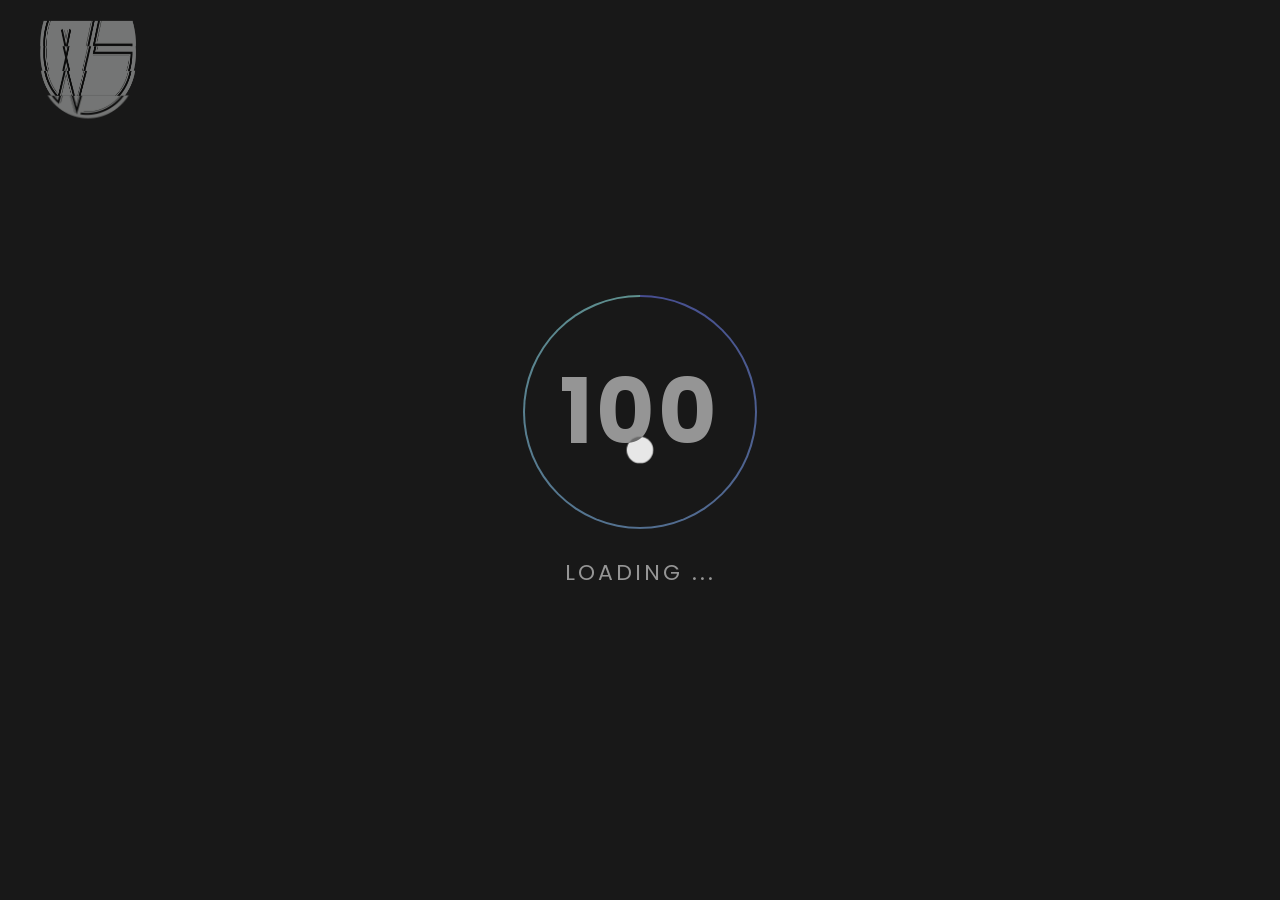
==== commit 9c7a2765: "Replace client logos with requested name list" ====
--- a/about.html
+++ b/about.html
@@ -677,67 +677,26 @@
                 <div class="brand section-margin p-relative">
                     <div class="container">
                         <div class="row">
-                            <div class="col-lg-4  d-flex flex-column justify-content-center ">
+                            <div class="col-lg-4 d-flex flex-column justify-content-center">
                                 <div class="box-title p-relative sm-mb-title">
                                     <h5 class="sub-heading mb-15 pb-15">Success Story</h5>
-                                    <h2 class="section-title mb-15 text-uppercase">Our <strong> Clients</strong>
-                                    </h2>
-                                    
-                                </div>
-                            </div>
-
+                                    <h2 class="section-title mb-15 text-uppercase">Our <strong>Clients</strong></h2>
+                                </div>
+                            </div>
                             <div class="col-lg-8">
-                                <div class="brand-inner">
-                                    <div class="brand-grid d-grid grid-md-3 grid-sm-2 d-grid-no-space">
-                                        <div class="brand-item d-flex align-item-center text-center p-relative p-15">
-                                            <div class="logo-box-inner">
-                                                <a href="#">
-                                                    <img class="cover-bg-img" src="assets/img/logo/1.png" alt="">
-                                                </a>
-                                            </div>
-                                        </div>
-
-                                        <div class="brand-item d-flex align-item-center text-center p-relative p-15">
-                                            <div class="logo-box-inner">
-                                                <a href="#">
-                                                    <img class="cover-bg-img" src="assets/img/logo/2.png" alt="">
-                                                </a>
-                                            </div>
-                                        </div>
-
-                                        <div class="brand-item d-flex align-item-center text-center p-relative p-15">
-                                            <div class="logo-box-inner">
-                                                <a href="#">
-                                                    <img class="cover-bg-img" src="assets/img/logo/3.png" alt="">
-                                                </a>
-                                            </div>
-                                        </div>
-
-                                        <div class="brand-item d-flex align-item-center text-center p-relative p-15">
-                                            <div class="logo-box-inner">
-                                                <a href="#">
-                                                    <img class="cover-bg-img" src="assets/img/logo/4.png" alt="">
-                                                </a>
-                                            </div>
-                                        </div>
-
-                                        <div class="brand-item d-flex align-item-center text-center p-relative p-15">
-                                            <div class="logo-box-inner">
-                                                <a href="#">
-                                                    <img class="cover-bg-img" src="assets/img/logo/5.png" alt="">
-                                                </a>
-                                            </div>
-                                        </div>
-
-                                        <div class="brand-item d-flex align-item-center text-center p-relative p-15">
-                                            <div class="logo-box-inner">
-                                                <a href="#">
-                                                    <img class="cover-bg-img" src="assets/img/logo/6.jpg" alt="">
-                                                </a>
-                                            </div>
-                                        </div>
-                                    </div>
-                                </div>
+                                <ul class="woodstar-client-list" aria-label="Woodstar clients">
+                                    <li>Roche Bobois</li>
+                                    <li>Titan</li>
+                                    <li>ListenLights</li>
+                                    <li>Siemens</li>
+                                    <li>Datamatics</li>
+                                    <li>Tata</li>
+                                    <li>Ventura</li>
+                                    <li>Netflix</li>
+                                    <li>R. Jaggi</li>
+                                    <li>ADND</li>
+                                    <li>Palmore</li>
+                                </ul>
                             </div>
                         </div>
                     </div>
